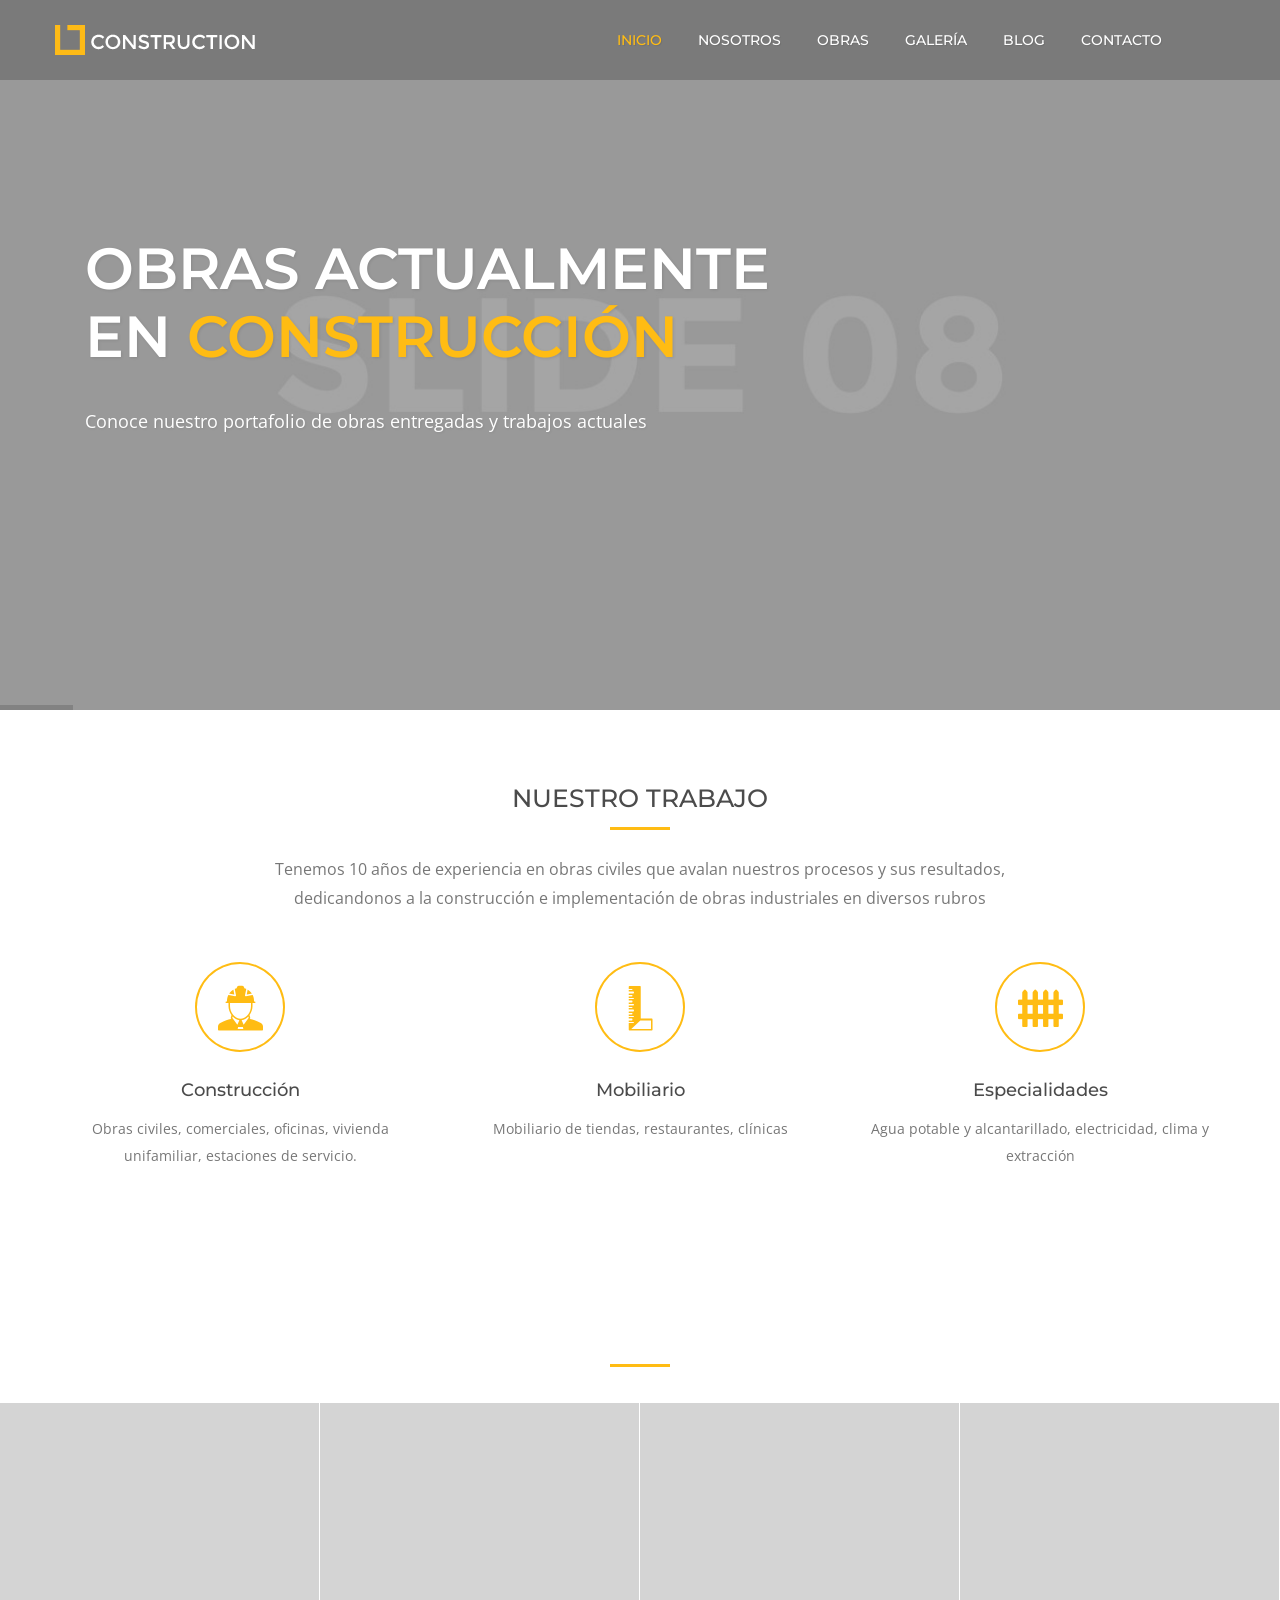
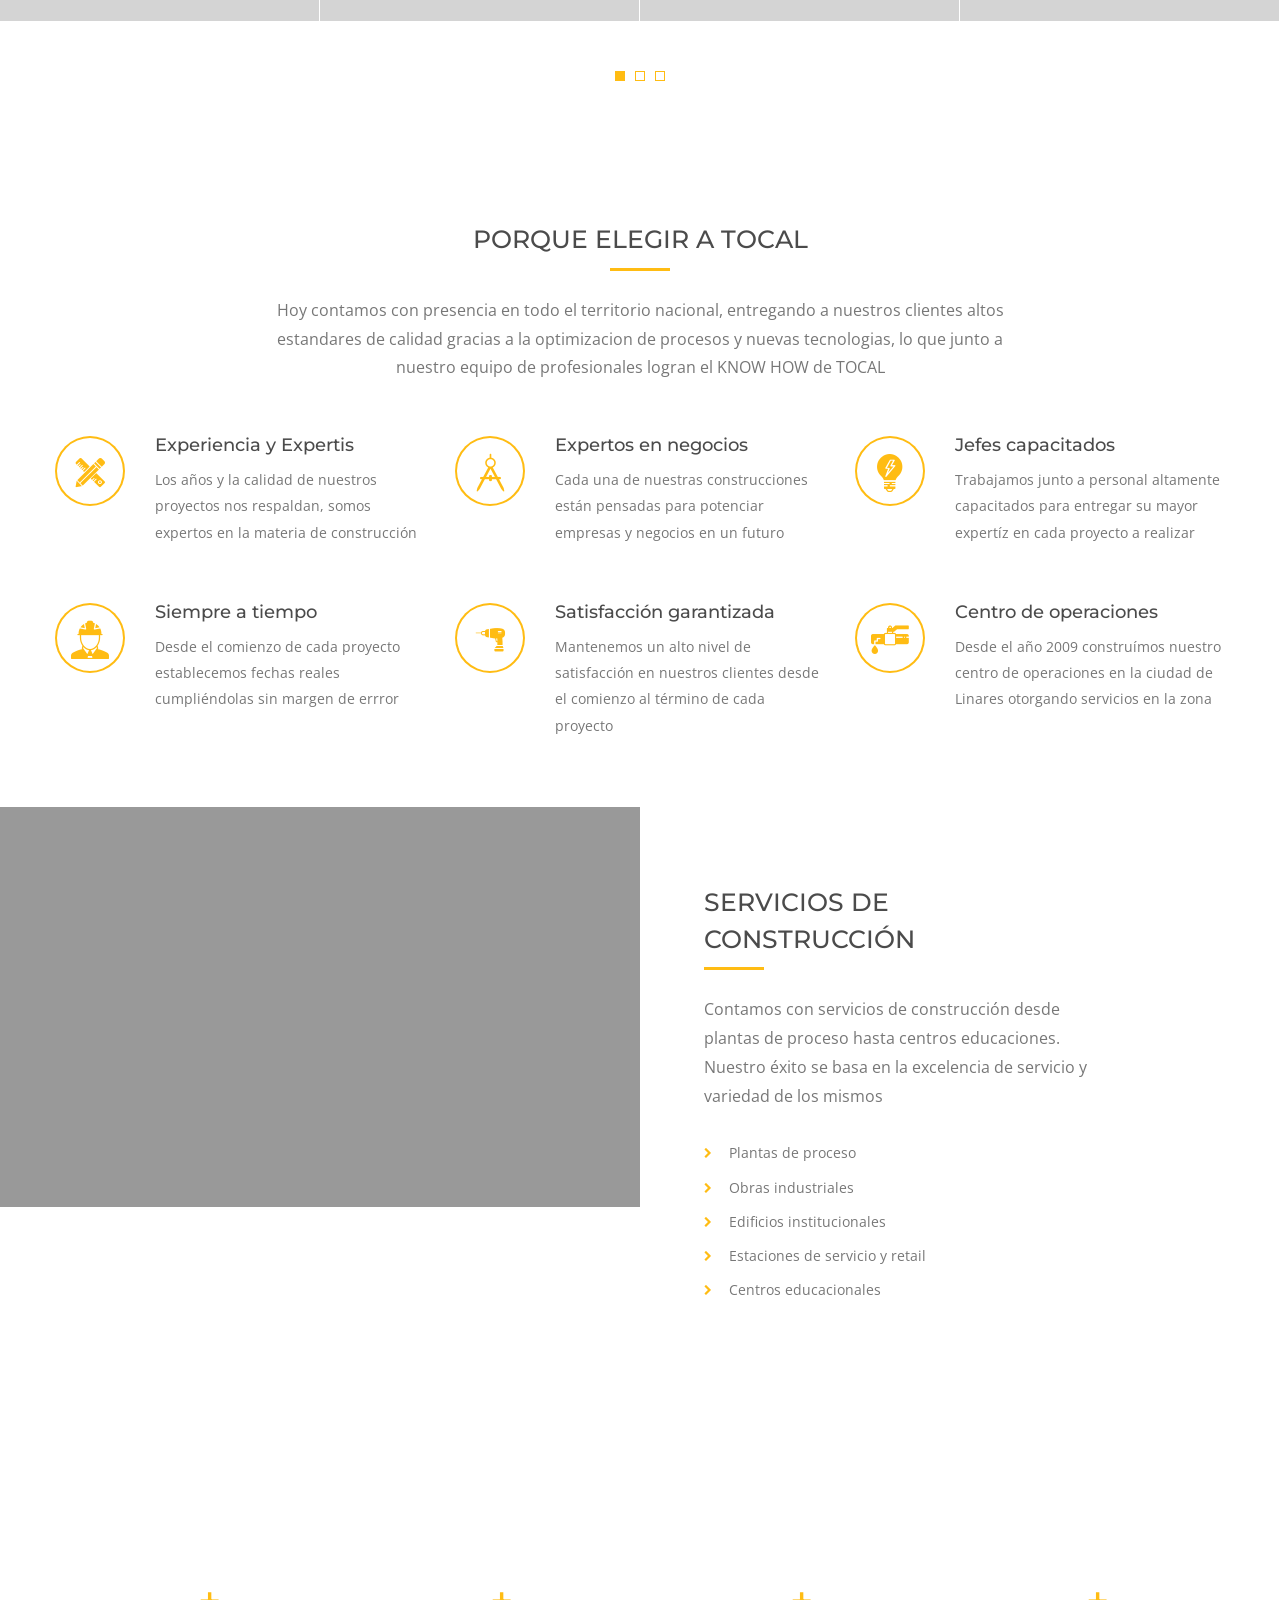
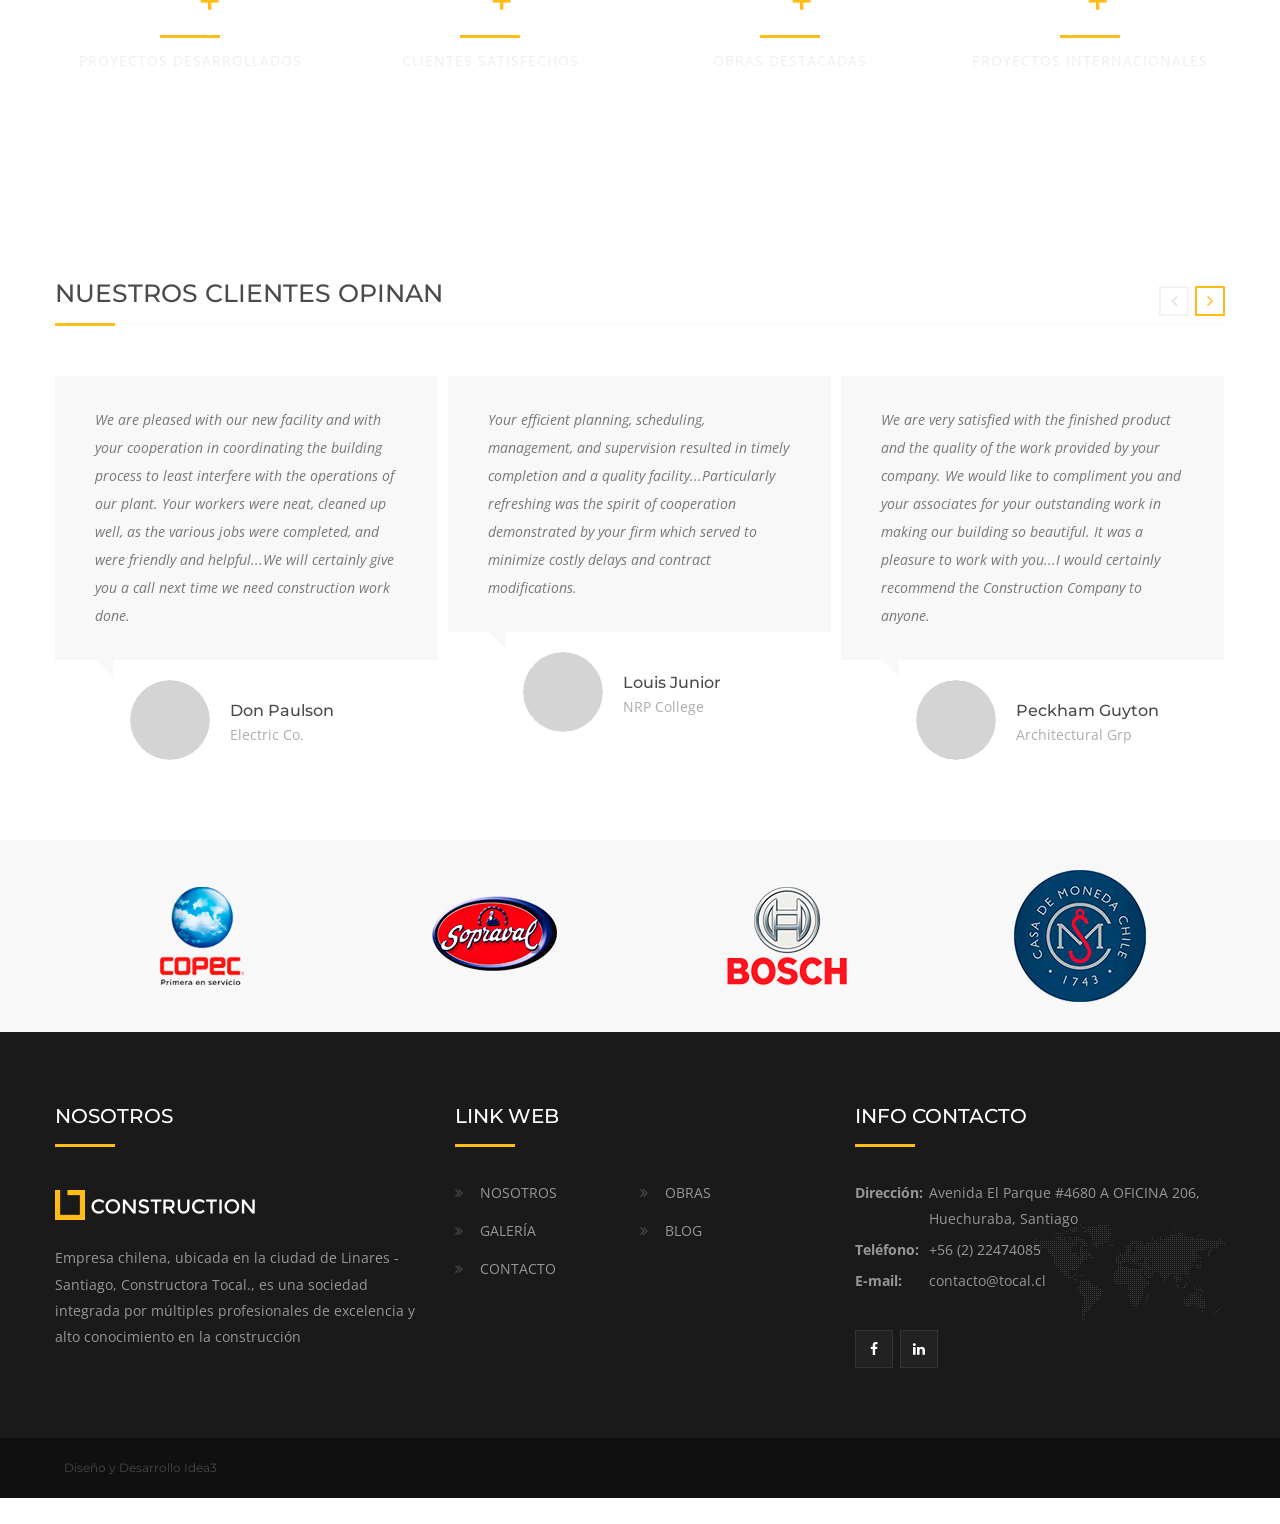
==== index.html @ 2f4fe1d5 "Upload Web Está Inicio y Nosotros completo" ====
<!DOCTYPE html>
<!--[if IE 8 ]><html class="ie" xmlns="http://www.w3.org/1999/xhtml" xml:lang="en-US" lang="en-US"> <![endif]-->
<!--[if (gte IE 9)|!(IE)]><!--><html xmlns="http://www.w3.org/1999/xhtml" xml:lang="en-US" lang="en-US"><!--<![endif]-->
<head>
    <!-- Basic Page Needs -->
    <meta charset="utf-8">
    <!--[if IE]><meta http-equiv='X-UA-Compatible' content='IE=edge,chrome=1'><![endif]-->
    <title>Constructora Tocal</title>
    <meta name="description" content="Template built for Construction Company, Building Services, Architecture, Engineering, Cleaning Service and other Construction related services">
    <meta name="keywords" content=" architecture, builder, building, building company, cleaning services, construction, construction business, construction company">
    <meta name="author" content="blogwp.com">

    <!-- Mobile Specific Metas -->
    <meta name="viewport" content="width=device-width, initial-scale=1, maximum-scale=1">

    <!-- Theme Style -->
    <link rel="stylesheet" type="text/css" href="style.css">

    <!-- Favicon and touch icons  -->
    <link rel="shortcut icon" href="assets/icon/favicon.png">
    <link rel="apple-touch-icon-precomposed" href="assets/icon/apple-touch-icon-158-precomposed.png">

    <!-- HTML5 shim and Respond.js for IE8 support of HTML5 elements and media queries -->
    <!--[if lt IE 9]>
      <script src="https://oss.maxcdn.com/html5shiv/3.7.2/html5shiv.min.js"></script>
      <script src="https://oss.maxcdn.com/respond/1.4.2/respond.min.js"></script>
    <![endif]-->
</head>

<body class="front-page no-sidebar site-layout-full-width header-style-5 menu-has-cart header-sticky">

<div id="wrapper" class="animsition">
<div id="page" class="clearfix">

<div id="site-header-wrap">
    <!-- Header -->
    <header id="site-header" class="header-front-page style-5">
        <div id="site-header-inner" class="container">
            <div class="wrap-inner">
                <div id="site-logo" class="clearfix">
                    <div id="site-logo-inner">
                        <a href="home-slider-full-screen.html" title="Construction" rel="home" class="main-logo">
                            <img src="assets/img/logo-light.png" alt="Construction" data-retina="assets/img/logo-light@2x.png" data-width="200" data-height="30">
                        </a>
                    </div>
                </div><!-- /#site-logo -->

                <div class="mobile-button"><span></span></div><!-- //mobile menu button -->

                <nav id="main-nav" class="main-nav">
                    <ul class="menu">
                        <li class="menu-item current-menu-item"><a href="index.html">Inicio</a></li>
                        <li class="menu-item"><a href="nosotros.html">Nosotros</a></li>
                        <li class="menu-item"><a href="obras.html">Obras</a></li>
                        <li class="menu-item"><a href="galeria.html">Galería</a></li>
                        <li class="menu-item"><a href="blog.html">Blog</a></li>
                        <li class="menu-item"><a href="contacto.html">Contacto</a></li>
                    </ul>
                </nav><!-- /#main-nav -->

          <!-- /.nav-top-cart-wrapper -->
            </div>
        </div><!-- /#site-header-inner -->
    </header><!-- /#site-header -->
</div><!-- /#site-header-wrap -->

<!-- Slider -->
<div class="rev_slider_wrapper fullwidthbanner-container">
    <div id="rev-slider3" class="rev_slider fullwidthabanner">
        <ul>
            <!-- Slide -->
            <li data-transition="random">
                <!-- Main Image -->
                <img src="assets/img/slider/8.jpg" alt="" data-bgposition="center center" data-no-retina>
                <!-- Layers -->
                <div class="sfb tp-caption tp-resizeme text-white font-family-heading text-shadow font-weight-600"
                    data-x="['left','left','left','left']" data-hoffset="['30','30','30','30']"
                    data-y="['middle','middle','middle','middle']" data-voffset="['-52','-42','-32','-22']"
                    data-fontsize="['58','54','50','46']"
                    data-lineheight="['68','64','60','56']"
                    data-width="none"
                    data-height="none"
                    data-whitespace="nowrap"
                    data-transform_idle="o:1;"
                    data-transform_in="o:0"
                    data-transform_out="o:0"
                    data-mask_in="x:0px;y:0px;"
                    data-mask_out="x:inherit;y:inherit;"
                    data-start="1500"
                    data-splitin="none"
                    data-splitout="none"
                    data-responsive_offset="on">
                    OBRAS ACTUALMENTE<br>EN <span class="text-accent-color">CONSTRUCCIÓN</span>
                </div>
                <div class="sfb tp-caption tp-resizeme text-white text-shadow"
                    data-x="['left','left','left','left']" data-hoffset="['30','30','30','30']"
                    data-y="['middle','middle','middle','middle']" data-voffset="['66','76','86','96']"
                    data-fontsize="['18','16','16','16']"
                    data-lineheight="['30','30','30','28']"
                    data-width="none"
                    data-height="none"
                    data-whitespace="nowrap"
                    data-transform_idle="o:1;"
                    data-transform_in="o:0"
                    data-transform_out="o:0"
                    data-start="1800"
                    data-splitin="none"
                    data-splitout="none"
                    data-responsive_offset="on"
                    data-lasttriggerstate="reset">
                    Conoce nuestro portafolio de obras entregadas y trabajos actuales
                </div>
                <div class="sfb tp-caption"
                    data-x="['left','left','left','left']" data-hoffset="['30','30','30','30']"
                    data-y="['middle','middle','middle','middle']" data-voffset="['160','170','180','190']"
                    data-width="none"
                    data-height="none"
                    data-whitespace="nowrap"
                    data-transform_hover="o:1;rX:0;rY:0;rZ:0;z:0;s:300;e:Power1.easeInOut;"
                    data-style_hover="c:rgba(255, 255, 255, 1.00);bc:rgba(255, 255, 255, 1.00);cursor:pointer;"
                    data-transform_idle="o:1;"
                    data-transform_in="o:0"
                    data-transform_out="o:0"
                    data-mask_out="x:inherit;y:inherit;s:inherit;e:inherit;"
                    data-start="2100"
                    data-splitin="none"
                    data-splitout="none"
                    data-actions='[{"event":"click","action":"scrollbelow","offset":"20px"}]'
                    data-responsive="on">
                    <a href="galeria.html" class="wprt-button outline rounded-3px big">IR A PORTAFOLIO</a>
                </div>
            </li>
            <!-- End Slide -->
            <!-- Slide -->
            <li data-transition="random">
                <!-- Main Image -->
                <img src="assets/img/slider/9.jpg" alt="" data-bgposition="center center" data-bgfit="cover" data-bgrepeat="no-repeat" data-no-retina>
                <!-- Layers -->
                <div class="sfb tp-caption tp-resizeme text-white font-family-heading text-shadow text-center font-weight-600"
                    data-x="['center','center','center','center']" data-hoffset="['0','0','0','0']"
                    data-y="['middle','middle','middle','middle']" data-voffset="['-52','-42','-32','-22']"
                    data-fontsize="['60','54','50','46']"
                    data-lineheight="['70','64','60','56']"
                    data-width="none"
                    data-height="none"
                    data-whitespace="nowrap"
                    data-transform_idle="o:1;"
                    data-transform_in="o:0"
                    data-transform_out="o:0"
                    data-mask_in="x:0px;y:0px;s:inherit;e:inherit;"
                    data-mask_out="x:0;y:0;s:inherit;e:inherit;"
                    data-start="1500"
                    data-splitin="none"
                    data-splitout="none"
                    data-responsive_offset="on">
                    MUCHO MÁS QUE CONSTRUCCIÓN
                </div>
                <div class="sfb tp-caption tp-resizeme text-white text-shadow text-center"
                    data-x="['center','center','center','center']" data-hoffset="['0','0','0','0']"
                    data-y="['middle','middle','middle','middle']" data-voffset="['32','42','52','62']"
                    data-fontsize="['18','16','16','16']"
                    data-lineheight="['28','30','30','28']"
                    data-width="none"
                    data-height="none"
                    data-whitespace="nowrap"
                    data-transform_idle="o:1;"
                    data-transform_in="o:0"
                    data-transform_out="o:0"
                    data-mask_in="x:0px;y:0px;s:inherit;e:inherit;"
                    data-mask_out="x:0;y:0;s:inherit;e:inherit;"
                    data-start="1800"
                    data-splitin="none"
                    data-splitout="none"
                    data-responsive_offset="on"
                    data-lasttriggerstate="reset">
                    Desde el día 0 entregamos lo mejor en cada una de nuestras construcciones
                </div>
                <div class="sfb tp-caption"
                    data-x="['center','center','center','center']" data-hoffset="['0','0','0','0']"
                    data-y="['middle','middle','middle','middle']" data-voffset="['128','138','148','158']"
                    data-width="none"
                    data-height="none"
                    data-whitespace="nowrap"
                    data-transform_hover="o:1;rX:0;rY:0;rZ:0;z:0;s:300;e:Power1.easeInOut;"
                    data-style_hover="c:rgba(255, 255, 255, 1.00);bc:rgba(255, 255, 255, 1.00);cursor:pointer;"
                    data-transform_idle="o:1;"
                    data-transform_in="o:0"
                    data-transform_out="o:0"
                    data-mask_out="x:inherit;y:inherit;s:inherit;e:inherit;"
                    data-start="2100"
                    data-splitin="none"
                    data-splitout="none"
                    data-actions='[{"event":"click","action":"scrollbelow","offset":"20px"}]'
                    data-responsive="on">
                    <a href="galeria.html" class="wprt-button big outline rounded-3px">IR A PORTAFOLIO</a>
                </div>
            </li>
            <!-- End Slide -->
        </ul>
        <div class="tp-bannertimer tp-bottom"></div>
    </div>
</div>

<!-- Main Content -->
<div id="main-content" class="site-main clearfix">
    <div id="content-wrap">
        <div id="site-content" class="site-content clearfix">
            <div id="inner-content" class="inner-content-wrap">
                <div class="page-content">
                    <!-- HOW WE BUILD -->
                    <section class="wprt-section how-we-build">
                        <div class="container">
                            <div class="row">
                                <div class="col-md-12">
                                    <div class="wprt-spacer" data-desktop="70" data-mobi="60" data-smobi="60"></div>
                                    <h2 class="text-center margin-bottom-10">NUESTRO TRABAJO</h2>
                                    <div class="wprt-lines style-2 custom-1">
                                        <div class="line-1"></div>
                                    </div>

                                    <div class="wprt-spacer" data-desktop="25" data-mobi="25" data-smobi="20"></div>

                                    <p class="wprt-subtitle text-center">Tenemos 10 años de experiencia en obras civiles que avalan nuestros procesos y sus resultados, dedicandonos a la construcción e implementación de obras industriales en diversos rubros</p>

                                    <div class="wprt-spacer" data-desktop="50" data-mobi="40" data-smobi="40"></div>
                                </div><!-- /.col-md-12 -->

                                <div class="col-md-4">
                                    <div class="wprt-icon-box outline rounded icon-effect-3 width-90">
                                        <div class="icon-wrap">
                                            <span class="dd-icon icon-engineer"></span>
                                        </div>
                                        <div class="content-wrap">
                                            <h3 class="dd-title font-size-18"><a href="#">Construcción</a></h3>
                                            <p>Obras civiles, comerciales, oficinas, vivienda unifamiliar, estaciones de servicio.</p>
                                        </div>
                                    </div>

                                    <div class="wprt-spacer" data-desktop="0" data-mobi="30" data-smobi="30"></div>
                                </div><!-- /.col-md-4 -->

                                <div class="col-md-4">
                                    <div class="wprt-icon-box outline rounded icon-effect-3 width-90">
                                        <div class="icon-wrap">
                                            <span class="dd-icon icon-ruler-1"></span>
                                        </div>
                                        <div class="content-wrap">
                                            <h3 class="dd-title font-size-18"><a href="#">Mobiliario</a></h3>
                                            <p>Mobiliario de tiendas, restaurantes, clínicas</p>
                                        </div>
                                    </div>

                                    <div class="wprt-spacer" data-desktop="0" data-mobi="30" data-smobi="30"></div>
                                </div><!-- /.col-md-4 -->

                                <div class="col-md-4">
                                    <div class="wprt-icon-box outline rounded icon-effect-3 width-90">
                                        <div class="icon-wrap">
                                            <span class="dd-icon icon-garden-fence"></span>
                                        </div>
                                        <div class="content-wrap">
                                            <h3 class="dd-title font-size-18"><a href="#">Especialidades</a></h3>
                                            <p>Agua potable y alcantarillado, electricidad, clima y extracción</p>
                                        </div>
                                    </div>
                                </div><!-- /.col-md-4 -->

                                <div class="col-md-12">
                                    <div class="wprt-spacer" data-desktop="70" data-mobi="60" data-smobi="60"></div>
                                </div><!-- /.col-md-12 -->
                            </div><!-- /.row -->
                        </div><!-- /.container -->
                    </section>

                    <!-- WORKS -->
                    <section class="wprt-section works parallax">
                        <div class="container">
                            <div class="row">
                                <div class="col-md-12">
                                    <div class="wprt-spacer" data-desktop="70" data-mobi="60" data-smobi="60"></div>
                                    <h2 class="text-center text-white margin-bottom-10">ÚLTIMOS PROYECTOS</h2>
                                    <div class="wprt-lines style-2 custom-1">
                                        <div class="line-1"></div>
                                    </div>

                                    <div class="wprt-spacer" data-desktop="36" data-mobi="36" data-smobi="36"></div>
                                </div><!-- /.col-md-12 -->
                            </div><!-- /.row -->
                        </div><!-- /.container -->

                        <div class="wprt-project arrow-style-2 has-bullets bullet-style-2" data-layout="slider" data-column="4" data-column2="3" data-column3="2" data-column4="1" data-gaph="1" data-gapv="1">
                            <div id="projects" class="cbp">
                                <div class="cbp-item">
                                    <div class="project-item">
                                        <div class="inner">
                                            <div class="grid">
                                            <figure class="effect-sadie">
                                                <img src="assets/img/projects/1r.jpg" alt="image" />
                                                <figcaption>
                                                    <div>
                                                        <h2><a target="_blank" href="page-project-detail.html">AVOMEX S.A</a></h2>
                                                        <p>Construcción</p>
                                                    </div>
                                                </figcaption>
                                            </figure>
                                            </div>

                                            <a class="project-zoom cbp-lightbox" href="assets/img/projects/1-full.jpg" data-title="LUXURY BUILDINGS">
                                                <i class="fa fa-search-plus"></i>
                                            </a>
                                        </div>
                                    </div>
                                </div><!--/.cbp-item -->

                                <div class="cbp-item">
                                    <div class="project-item">
                                        <div class="inner">
                                            <figure class="effect-honey">
                                                <img src="assets/img/projects/2r.jpg" alt="image" />
                                                <figcaption>
                                                    <div>
                                                        <h2><a target="_blank" href="page-project-detail-2.html">LAS DOSCIENTAS S.A</a></h2>
                                                        <p>Construcción</p>
                                                    </div>
                                                </figcaption>
                                            </figure>

                                            <a class="project-zoom cbp-lightbox" href="assets/img/projects/2-full.jpg" data-title="LUXURY BUILDINGS">
                                                <i class="fa fa-search-plus"></i>
                                            </a>
                                        </div>
                                    </div>
                                </div><!--/.cbp-item -->

                                <div class="cbp-item">
                                    <div class="project-item">
                                        <div class="inner">
                                            <figure class="effect-sadie">
                                                <img src="assets/img/projects/3r.jpg" alt="image" />
                                                <figcaption>
                                                    <div>
                                                        <h2><a target="_blank" href="page-project-detail-3.html">SOPRAVAL S.A</a></h2>
                                                        <p>Construcción</p>
                                                    </div>
                                                </figcaption>
                                            </figure>

                                            <a class="project-zoom cbp-lightbox" href="assets/img/projects/3-full.jpg" data-title="LUXURY BUILDINGS">
                                                <i class="fa fa-search-plus"></i>
                                            </a>
                                        </div>
                                    </div>
                                </div><!--/.cbp-item -->

                                <div class="cbp-item">
                                    <div class="project-item">
                                        <div class="inner">
                                            <figure class="effect-zoe">
                                                <img src="assets/img/projects/4r.jpg" alt="image" />
                                                <figcaption>
                                                    <div>
                                                        <h2><a target="_blank" href="page-project-detail-1.html">EMPRESAS TUCAPEL</a></h2>
                                                        <p>Construcción</p>
                                                    </div>
                                                </figcaption>
                                            </figure>

                                            <a class="project-zoom cbp-lightbox" href="assets/img/projects/4-full.jpg" data-title="LUXURY BUILDINGS">
                                                <i class="fa fa-search-plus"></i>
                                            </a>
                                        </div>
                                    </div>
                                </div><!--/.cbp-item -->

                                <div class="cbp-item">
                                    <div class="project-item">
                                        <div class="inner">
                                            <figure class="effect-oscar">
                                                <img src="assets/img/projects/5r.jpg" alt="image" />
                                                <figcaption>
                                                    <div>
                                                        <h2><a target="_blank" href="page-project-detail-2.html">ACOTEC S.A</a></h2>
                                                        <p>Construcción</p>
                                                    </div>
                                                </figcaption>
                                            </figure>

                                            <a class="project-zoom cbp-lightbox" href="assets/img/projects/5-full.jpg" data-title="LUXURY BUILDINGS">
                                                <i class="fa fa-search-plus"></i>
                                            </a>
                                        </div>
                                    </div>
                                </div><!--/.cbp-item -->

                                <div class="cbp-item">
                                    <div class="project-item">
                                        <div class="inner">
                                            <figure class="effect-sadie">
                                                <img src="assets/img/projects/6r.jpg" alt="image" />
                                                <figcaption>
                                                    <div>
                                                        <h2><a target="_blank" href="page-project-detail-3.html">CASA DE MONEDA DE CHILE</a></h2>
                                                        <p>Construcción</p>
                                                    </div>
                                                </figcaption>
                                            </figure>

                                            <a class="project-zoom cbp-lightbox" href="assets/img/projects/6-full.jpg" data-title="LUXURY BUILDINGS">
                                                <i class="fa fa-search-plus"></i>
                                            </a>
                                        </div>
                                    </div>
                                </div><!--/.cbp-item -->

                                <div class="cbp-item">
                                    <div class="project-item">
                                        <div class="inner">
                                            <figure class="effect-sadie">
                                                <img src="assets/img/projects/7r.jpg" alt="image" />
                                                <figcaption>
                                                    <div>
                                                        <h2><a target="_blank" href="page-project-detail-1.html">SOUTH-AM FREEZE-DRY</a></h2>
                                                        <p>Construcción</p>
                                                    </div>
                                                </figcaption>
                                            </figure>

                                            <a class="project-zoom cbp-lightbox" href="assets/img/projects/7-full.jpg" data-title="LUXURY BUILDINGS">
                                                <i class="fa fa-search-plus"></i>
                                            </a>
                                        </div>
                                    </div>
                                </div><!--/.cbp-item -->
                                <div class="cbp-item">
                                    <div class="project-item">
                                        <div class="inner">
                                            <figure class="effect-sadie">
                                                <img src="assets/img/projects/8r.jpg" alt="image" />
                                                <figcaption>
                                                    <div>
                                                        <h2><a target="_blank" href="page-project-detail-2.html">BOSCH REXROTH CHILE SPA</a></h2>
                                                        <p>Construcción</p>
                                                    </div>
                                                </figcaption>
                                            </figure>

                                            <a class="project-zoom cbp-lightbox" href="assets/img/projects/8-full.jpg" data-title="LUXURY BUILDINGS">
                                                <i class="fa fa-search-plus"></i>
                                            </a>
                                        </div>
                                    </div>
                                </div><!--/.cbp-item -->
                                <div class="cbp-item">
                                    <div class="project-item">
                                        <div class="inner">
                                            <figure class="effect-sadie">
                                                <img src="assets/img/projects/1r.jpg" alt="image" />
                                                <figcaption>
                                                    <div>
                                                        <h2><a target="_blank" href="page-project-detail-3.html">COMPAÑIA DE PETROLEOS DE CHILE COPEC S.A</a></h2>
                                                        <p>Construcción</p>
                                                    </div>
                                                </figcaption>
                                            </figure>

                                            <a class="project-zoom cbp-lightbox" href="assets/img/projects/1-full.jpg" data-title="LUXURY BUILDINGS">
                                                <i class="fa fa-search-plus"></i>
                                            </a>
                                        </div>
                                    </div>
                                </div><!--/.cbp-item -->
                            </div><!-- /#projects -->
                        </div><!--/.wprt-project -->

                        <div class="container">
                            <div class="row">
                                <div class="col-md-12">
                                    <div class="wprt-spacer" data-desktop="70" data-mobi="40" data-smobi="40"></div>
                                </div><!-- /.col-md-12 -->
                            </div><!-- /.row -->
                        </div><!-- /.container -->
                    </section>

                    <!-- WHY CHOOSE US -->
                    <section class="wprt-section why-choose-us">
                        <div class="container">
                            <div class="row">
                                <div class="col-md-12">
                                    <div class="wprt-spacer" data-desktop="70" data-mobi="60" data-smobi="60"></div>
                                    <h2 class="text-center margin-bottom-10">PORQUE ELEGIR A TOCAL</h2>
                                    <div class="wprt-lines style-2 custom-1">
                                        <div class="line-1"></div>
                                    </div>

                                    <div class="wprt-spacer" data-desktop="25" data-mobi="25" data-smobi="20"></div>

                                    <p class="wprt-subtitle text-center">Hoy contamos con presencia en todo el territorio nacional, entregando a nuestros clientes altos estandares de calidad gracias a la optimizacion de procesos y nuevas tecnologias, lo que junto a nuestro equipo de profesionales logran el KNOW HOW de TOCAL</p>

                                    <div class="wprt-spacer" data-desktop="50" data-mobi="40" data-smobi="40"></div>
                                </div><!-- /.col-md-12 -->

                                <div class="col-md-4">
                                    <div class="wprt-icon-box outline rounded icon-effect-2 icon-left">
                                        <div class="icon-wrap">
                                            <span class="dd-icon icon-drawing"></span>
                                        </div>
                                        <div class="content-wrap">
                                            <h3 class="dd-title font-size-18"><a href="#">Experiencia y Expertis</a></h3>
                                            <p>Los años y la calidad de nuestros proyectos nos respaldan, somos expertos en la materia de construcción</p>
                                        </div>
                                    </div>

                                    <div class="wprt-spacer" data-desktop="45" data-mobi="30" data-smobi="30"></div>

                                    <div class="wprt-icon-box outline rounded icon-effect-2 icon-left">
                                        <div class="icon-wrap">
                                            <span class="dd-icon icon-engineer"></span>
                                        </div>
                                        <div class="content-wrap">
                                            <h3 class="dd-title font-size-18"><a href="#">Siempre a tiempo</a></h3>
                                            <p>Desde el comienzo de cada proyecto establecemos fechas reales cumpliéndolas sin margen de errror</p>
                                        </div>
                                    </div>

                                    <div class="wprt-spacer" data-desktop="0" data-mobi="30" data-smobi="30"></div>
                                </div><!-- /.col-md-4 -->

                                <div class="col-md-4">
                                    <div class="wprt-icon-box outline rounded icon-effect-2 icon-left">
                                        <div class="icon-wrap">
                                            <span class="dd-icon icon-drawing-compass"></span>
                                        </div>
                                        <div class="content-wrap">
                                            <h3 class="dd-title font-size-18"><a href="#">Expertos en negocios</a></h3>
                                            <p>Cada una de nuestras construcciones están pensadas para potenciar empresas y negocios en un futuro</p>
                                        </div>
                                    </div>

                                    <div class="wprt-spacer" data-desktop="45" data-mobi="30" data-smobi="30"></div>

                                    <div class="wprt-icon-box outline rounded icon-effect-2 icon-left">
                                        <div class="icon-wrap">
                                            <span class="dd-icon icon-drill-2"></span>
                                        </div>
                                        <div class="content-wrap">
                                            <h3 class="dd-title font-size-18"><a href="#">Satisfacción garantizada</a></h3>
                                            <p>Mantenemos un alto nivel de satisfacción en nuestros clientes desde el comienzo al término de cada proyecto</p>
                                        </div>
                                    </div>

                                    <div class="wprt-spacer" data-desktop="0" data-mobi="30" data-smobi="30"></div>
                                </div><!-- /.col-md-4 -->

                                <div class="col-md-4">
                                    <div class="wprt-icon-box outline rounded icon-effect-2 icon-left">
                                        <div class="icon-wrap">
                                            <span class="dd-icon icon-light-bulb"></span>
                                        </div>
                                        <div class="content-wrap">
                                            <h3 class="dd-title font-size-18"><a href="#">Jefes capacitados</a></h3>
                                            <p>Trabajamos junto a personal altamente capacitados para entregar su mayor expertíz en cada proyecto a realizar</p>
                                        </div>
                                    </div>

                                    <div class="wprt-spacer" data-desktop="45" data-mobi="30" data-smobi="30"></div>

                                    <div class="wprt-icon-box outline rounded icon-effect-2 icon-left">
                                        <div class="icon-wrap">
                                            <span class="dd-icon icon-pipe-11"></span>
                                        </div>
                                        <div class="content-wrap">
                                            <h3 class="dd-title font-size-18"><a href="#">Centro de operaciones</a></h3>
                                            <p>Desde el año 2009 construímos nuestro centro de operaciones en la ciudad de Linares otorgando servicios en la zona</p>
                                        </div>
                                    </div>
                                </div><!-- /.col-md-4 -->

                                <div class="col-md-12">
                                    <div class="wprt-spacer" data-desktop="60" data-mobi="60" data-smobi="60"></div>
                                </div><!-- /.col-md-12 -->
                            </div><!-- /.row -->
                        </div><!-- /.container -->
                    </section>

                    <!-- SERVICES -->
                    <section class="wprt-section service">
                        <div class="container-fluid padding-0">
                            <div class="row margin-0">
                                <div class="col-md-6 padding-0">
                                    <img src="assets/img/group.jpg" alt="image">
                                </div><!-- /.col-md-6 -->

                                <div class="col-md-6 padding-0">
                                    <div class="wprt-content-box style-2">
                                        <h2 class="margin-bottom-10">SERVICIOS DE CONSTRUCCIÓN</h2>
                                        <div class="wprt-lines style-1 custom-2">
                                            <div class="line-1"></div>
                                        </div>
                                        <div class="wprt-spacer" data-desktop="25" data-mobi="25" data-smobi="25"></div>

                                        <p class="wprt-subtitle left">Contamos con servicios de construcción desde plantas de proceso hasta centros educaciones. Nuestro éxito se basa en la excelencia de servicio y variedad de los mismos</p>

                                        <ul class="wprt-list style-4 accent-color margin-top-30 margin-bottom-25">
                                            <li>Plantas de proceso</li>
                                            <li>Obras industriales</li>
                                            <li>Edificios institucionales</li>
                                            <li>Estaciones de servicio y retail</li>
                                            <li>Centros educacionales</li>
                                        </ul>
                                    </div><!-- /.wprt-content-box -->
                                </div><!-- /.col-md-6 -->
                            </div><!-- /.row -->
                        </div><!-- /.container-fluid -->
                    </section>

                    <section class="wprt-section">
                        <div class="container">
                            <div class="row">



                                <div class="col-md-12">
                                    <div class="wprt-spacer" data-desktop="70" data-mobi="60" data-smobi="60"></div>
                                </div><!-- /.col-md-12 -->
                            </div><!-- /.row -->
                        </div><!-- /.container -->
                    </section>

                    <!-- FACTS -->
                    <section class="wprt-section facts-2 parallax">
                        <div class="container">
                            <div class="row">
                                <div class="col-md-12">
                                    <div class="wprt-spacer" data-desktop="130" data-mobi="80" data-smobi="60"></div>
                                </div><!-- /.col-md-12 -->
                                <div class="col-md-3">
                                    <div class="wprt-counter text-center white-type has-plus">
                                        <div class="number" data-speed="5000" data-to="319" data-in-viewport="yes">319</div>
	                                    <div class="wprt-lines style-2 custom-1 margin-top-10 margin-bottom-10">
	                                        <div class="line-1"></div>
	                                    </div>
                                        <div class="text">PROYECTOS DESARROLLADOS</div>
                                    </div>

                                    <div class="wprt-spacer" data-desktop="0" data-mobi="30" data-smobi="30"></div>
                                </div><!-- /.col-md-3 -->
                                <div class="col-md-3">
                                    <div class="wprt-counter text-center white-type has-plus">
                                        <div class="number" data-speed="5000" data-to="30" data-in-viewport="yes">30</div>
                                        <div class="wprt-lines style-2 custom-1 margin-top-10 margin-bottom-10">
	                                        <div class="line-1"></div>
	                                    </div>
                                        <div class="text">CLIENTES SATISFECHOS</div>
                                    </div>

                                    <div class="wprt-spacer" data-desktop="0" data-mobi="30" data-smobi="30"></div>
                                </div><!-- /.col-md-3 -->
                                <div class="col-md-3">
                                    <div class="wprt-counter text-center white-type has-plus">
                                        <div class="number" data-speed="5000" data-to="11" data-in-viewport="yes">11</div>
                                        <div class="wprt-lines style-2 custom-1 margin-top-10 margin-bottom-10">
	                                        <div class="line-1"></div>
	                                    </div>
                                        <div class="text">OBRAS DESTACADAS</div>
                                    </div>

                                    <div class="wprt-spacer" data-desktop="0" data-mobi="30" data-smobi="30"></div>
                                </div><!-- /.col-md-3 -->
                                <div class="col-md-3">
                                    <div class="wprt-counter text-center white-type has-plus">
                                        <div class="number" data-speed="5000" data-to="7" data-in-viewport="yes">7</div>
                                        <div class="wprt-lines style-2 custom-1 margin-top-10 margin-bottom-10">
	                                        <div class="line-1"></div>
	                                    </div>
                                        <div class="text">PROYECTOS INTERNACIONALES</div>
                                    </div>
                                </div><!-- /.col-md-3 -->
                                <div class="col-md-12">
                                    <div class="wprt-spacer" data-desktop="130" data-mobi="80" data-smobi="60"></div>
                                </div><!-- /.col-md-12 -->
                            </div><!-- /.row -->
                        </div><!-- /.container -->
                    </section>

                    <!-- TESTIMONIALS -->
                    <section class="wprt-section testimonials">
                        <div class="container">
                            <div class="row">
                                <div class="col-md-12">
                                    <div class="wprt-spacer" data-desktop="70" data-mobi="60" data-smobi="60"></div>
                                </div><!-- /.col-md-12 -->

                                <div class="col-md-12">
                                    <h2>NUESTROS CLIENTES OPINAN</h2>
                                    <div class="wprt-lines style-1 custom-3">
                                        <div class="line-1"></div>
                                        <div class="line-2"></div>
                                    </div>
                                    <div class="wprt-spacer" data-desktop="50" data-mobi="40" data-smobi="40"></div>

                                    <div class="wprt-testimonials no-stars has-outline arrow-style-2 has-arrows arrow60 arrow-light" data-layout="slider" data-column="3" data-column2="1" data-column3="1" data-column4="1" data-gaph="10" data-gapv="10">
                                        <div id="testimonials-wrap" class="cbp">
                                            <div class="cbp-item">
                                                <div class="customer clearfix">
                                                    <div class="inner">
                                                        <div class="image"><img src="assets/img/testimonials/1.jpg" alt="image" /></div>
                                                        <h4 class="name">Don Paulson</h4>
                                                        <div class="position">Electric Co.</div>
                                                        <blockquote class="whisper">We are pleased with our new facility and with your cooperation in coordinating the building process to least interfere with the operations of our plant. Your workers were neat, cleaned up well, as the various jobs were completed, and were friendly and helpful...We will certainly give you a call next time we need construction work done.</blockquote>
                                                    </div>
                                                </div>
                                            </div><!-- /.cbp-item -->

                                            <div class="cbp-item">
                                                <div class="customer clearfix">
                                                    <div class="inner">
                                                        <div class="image"><img src="assets/img/testimonials/2.jpg" alt="image" /></div>
                                                        <h4 class="name">Louis Junior</h4>
                                                        <div class="position">NRP College</div>
                                                        <blockquote class="whisper">Your efficient planning, scheduling, management, and supervision resulted in timely completion and a quality facility...Particularly refreshing was the spirit of cooperation demonstrated by your firm which served to minimize costly delays and contract modifications.</blockquote>
                                                    </div>
                                                </div>
                                            </div><!-- /.cbp-item -->

                                            <div class="cbp-item">
                                                <div class="customer clearfix">
                                                    <div class="inner">
                                                        <div class="image"><img src="assets/img/testimonials/3.jpg" alt="image" /></div>
                                                        <h4 class="name">Peckham Guyton</h4>
                                                        <div class="position">Architectural Grp</div>
                                                        <blockquote class="whisper">We are very satisfied with the finished product and the quality of the work provided by your company. We would like to compliment you and your associates for your outstanding work in making our building so beautiful. It was a pleasure to work with you...I would certainly recommend the Construction Company to anyone.</blockquote>
                                                    </div>
                                                </div>
                                            </div><!-- /.cbp-item -->

                                            <div class="cbp-item">
                                                <div class="customer clearfix">
                                                    <div class="inner">
                                                        <div class="image"><img src="assets/img/testimonials/1.jpg" alt="image" /></div>
                                                        <h4 class="name">Dan Alberts</h4>
                                                        <div class="position">The Ronto Group</div>
                                                        <blockquote class="whisper">It is very refreshing and enjoyable working with the Construction staff, who are consistently courteous and friendly, respond quickly, problem solve and are both accountable and knowledgeable…rarely are these characteristics found in a group of people under one roof.</blockquote>
                                                    </div>
                                                </div>
                                            </div><!-- /.cbp-item -->
                                        </div><!-- /#service-wrap -->
                                    </div><!-- /.wprt-service -->
                                </div><!-- /.col-md-12 -->

                                <div class="col-md-12">
                                    <div class="wprt-spacer" data-desktop="80" data-mobi="60" data-smobi="60"></div>
                                </div><!-- /.col-md-12 -->
                            </div><!-- /.row -->
                        </div><!-- /.container -->
                    </section>

                    <!-- PARTNERS -->
                    <section id="partners" class="wprt-section partners">
                        <div class="container">
                            <div class="row">
                                <div class="col-md-12">
                                    <div class="wprt-spacer" data-desktop="30" data-mobi="30" data-smobi="30"></div>

                                    <div class="wprt-partners">
                                        <div class="owl-carousel">
                                            <div class="partner">
                                                <a target="_blank" href="#"><img src="assets/img/partners/7.png" alt="image" /></a>
                                            </div>

                                            <div class="partner">
                                                <a target="_blank" href="#"><img src="assets/img/partners/8.png" alt="image" /></a>
                                            </div>

                                            <div class="partner">
                                                <a target="_blank" href="#"><img src="assets/img/partners/9.png" alt="image" /></a>
                                            </div>

                                            <div class="partner">
                                                <a target="_blank" href="#"><img src="assets/img/partners/10.png" alt="image" /></a>
                                            </div>

                                            <div class="partner">
                                                <a target="_blank" href="#"><img src="assets/img/partners/11.png" alt="image" /></a>
                                            </div>

                                            <div class="partner">
                                                <a target="_blank" href="#"><img src="assets/img/partners/12.png" alt="image" /></a>
                                            </div>

                                            <div class="partner">
                                                <a target="_blank" href="#"><img src="assets/img/partners/1.png" alt="image" /></a>
                                            </div>
                                        </div>
                                    </div><!-- /.wprt-partners -->

                                    <div class="wprt-spacer" data-desktop="30" data-mobi="30" data-smobi="30"></div>
                                </div><!-- /.col-md-12 -->

                            </div><!-- /.row -->
                        </div><!-- /.container -->
                    </section>
                </div><!-- /.page-content -->
            </div>
        </div>
    </div>
</div>

<!-- Footer -->
<footer id="footer">
    <div id="footer-widgets" class="container style-1">
        <div class="row">
            <div class="col-md-4">
                <div class="widget widget_text">
                    <h2 class="widget-title"><span>NOSOTROS</span></h2>
                    <div class="textwidget">
                        <img src="assets/img/logo-light@2x.png" width="200" height="30" alt="image" class="margin-top-10 margin-bottom-25" />
                        <p>Empresa chilena, ubicada en la ciudad de Linares - Santiago, Constructora Tocal., es una sociedad integrada por múltiples profesionales de excelencia y alto conocimiento en la construcción</p>
                    </div>
                </div>
            </div>

            <div class="col-md-4">
                <div class="widget widget_links">
                    <h2 class="widget-title"><span>LINK WEB</span></h2>
                    <ul class="wprt-links clearfix col2">
                        <li class="style-2"><a href="nosotros.html">NOSOTROS</a></li>
                        <li class="style-2"><a href="obras.html">OBRAS</a></li>
                        <li class="style-2"><a href="galeria.html">GALERÍA</a></li>
                        <li class="style-2"><a href="blog.html">BLOG</a></li>
                        <li class="style-2"><a href="contacto.html">CONTACTO</a></li>
                    </ul>
                </div>
            </div>

            <div class="col-md-4">
                <div class="widget widget_information">
                    <h2 class="widget-title"><span>INFO CONTACTO</span></h2>
                    <ul class="style-2">
                        <li class="address clearfix">
                            <span class="hl">Dirección:</span>
                            <span class="text">Avenida El Parque #4680 A OFICINA 206, Huechuraba, Santiago</span>
                        </li>
                        <li class="phone clearfix">
                            <span class="hl">Teléfono:</span>
                            <span class="text">+56 (2) 22474085</span>
                        </li>
                        <li class="email clearfix">
                            <span class="hl">E-mail:</span>
                            <span class="text">contacto@tocal.cl</span>
                        </li>
                    </ul>
                </div>

                <div class="widget widget_spacer">
                    <div class="wprt-spacer clearfix" data-desktop="10" data-mobi="10" data-smobi="10"></div>
                </div>

                <div class="widget widget_socials">
                    <div class="socials">
                        <a target="_blank" href="#"><i class="fa fa-facebook"></i></a>
                          <a target="_blank" href="#"><i class="fa fa-linkedin"></i></a>
                    </div>
                </div>
            </div>
        </div>
    </div>
</footer>

<!-- Bottom -->
<div id="bottom" class="clearfix style-1">
    <div id="bottom-bar-inner" class="wprt-container">
        <div class="bottom-bar-inner-wrap">

            <div class="bottom-bar-content">
                <div id="copyright">Diseño y Desarrollo Idea3
                </div><!-- /#copyright -->
            </div><!-- /.bottom-bar-content -->

        </div>
    </div>
</div>

</div><!-- /#page -->
</div><!-- /#wrapper -->

<a id="scroll-top"></a>

<!-- Javascript -->
<script type="text/javascript" src="assets/js/jquery.min.js"></script>
<script type="text/javascript" src="assets/js/bootstrap.min.js"></script>
<script type="text/javascript" src="assets/js/animsition.js"></script>
<script type="text/javascript" src="assets/js/plugins.js"></script>
<script type="text/javascript" src="assets/js/countTo.js"></script>
<script type="text/javascript" src="assets/js/flexslider.js"></script>
<script type="text/javascript" src="assets/js/owlCarousel.js"></script>
<script type="text/javascript" src="assets/js/cube.portfolio.js"></script>
<script type="text/javascript" src="assets/js/main.js"></script>

<!-- Revolution Slider -->
<script type="text/javascript" src="includes/rev-slider/js/jquery.themepunch.tools.min.js"></script>
<script type="text/javascript" src="includes/rev-slider/js/jquery.themepunch.revolution.min.js"></script>
<script type="text/javascript" src="assets/js/rev-slider.js"></script>
<!-- Load Extensions only on Local File Systems ! The following part can be removed on Server for On Demand Loading -->
<script type="text/javascript" src="includes/rev-slider/js/extensions/revolution.extension.actions.min.js"></script>
<script type="text/javascript" src="includes/rev-slider/js/extensions/revolution.extension.carousel.min.js"></script>
<script type="text/javascript" src="includes/rev-slider/js/extensions/revolution.extension.kenburn.min.js"></script>
<script type="text/javascript" src="includes/rev-slider/js/extensions/revolution.extension.layeranimation.min.js"></script>
<script type="text/javascript" src="includes/rev-slider/js/extensions/revolution.extension.migration.min.js"></script>
<script type="text/javascript" src="includes/rev-slider/js/extensions/revolution.extension.navigation.min.js"></script>
<script type="text/javascript" src="includes/rev-slider/js/extensions/revolution.extension.parallax.min.js"></script>
<script type="text/javascript" src="includes/rev-slider/js/extensions/revolution.extension.slideanims.min.js"></script>
<script type="text/javascript" src="includes/rev-slider/js/extensions/revolution.extension.video.min.js"></script>

</body>
</html>
---- style.css ----
/**
 * Theme Name: Construction - Construction Company, Building Company Template
 * Version: 1.3
 * Description: HTML5 Template for Construction Company and Building Company
 * Author: BlogWP
 * Author URI: https://themeforest.net/user/blogwp
 */

@import url("https://fonts.googleapis.com/css?family=Open+Sans:400,400i,600,600i,700,700i|Montserrat:300,400,500,600,700|Droid+Serif&subset=latin");

@import "assets/css/bootstrap.min.css";
@import "assets/css/animsition.css";
@import "assets/css/animate.css";
@import "assets/css/fontello.css";
@import "assets/css/font-awesome.min.css";
@import "assets/css/owl.carousel.css";
@import "assets/css/cubeportfolio.min.css";
@import "assets/css/magnific-popup.css";
@import "assets/css/flexslider.css";
@import "assets/css/vegas.css";
@import "includes/rev-slider/css/settings.css";
@import "includes/rev-slider/css/layers.css";
@import "includes/rev-slider/css/navigation.css";
@import "assets/css/woocommerce.css";
@import "assets/css/shortcodes.css";

/**
 * Reset Browsers
 * General
 * Elements
 * Form
 * Typography
 * Extra classes
 * Layout
 * Grid
 * Hero Background SlideShow
 * Top Bar
 * Header
 * Featured Title
 * Blog
 * Blog Single
 * Widgets
 * Bottom Bar
 * Pagination & Arrows
 * Scroll Top Button
 * Media Queries
 * Retina Devices
 */

/* Reset Browsers
-------------------------------------------------------------- */
html,body,div,span,applet,object,iframe,h1,h2,h3,h4,h5,h6,p,blockquote,pre,a,abbr,acronym,address,big,cite,code,del,dfn,em,img,ins,kbd,q,s,samp,small,strike,strong,sub,sup,tt,var,b,u,i,center,dl,dt,dd,ol,ul,li,fieldset,form,label,legend,table,caption,tbody,tfoot,thead,tr,th,td,article,aside,canvas,details,embed,figure,figcaption,footer,header,hgroup,menu,nav,output,ruby,section,summary,time,mark,audio,video{margin:0;padding:0;border:0;outline:0;font-size:100%;font:inherit;vertical-align:baseline;font-family:inherit;font-size:100%;font-style:inherit;font-weight:inherit;}article,aside,details,figcaption,figure,footer,header,hgroup,menu,nav,section{display:block}html{font-size:62.5%;overflow-y:scroll;-webkit-text-size-adjust:100%;-ms-text-size-adjust:100%;}*,*:before,*:after{-webkit-box-sizing:border-box;-moz-box-sizing:border-box;box-sizing:border-box;}body{background:#fff;line-height:1;}article,aside,details,figcaption,figure,footer,header,main,nav,section{display:block}ol,ul{list-style:none}table{border-collapse:collapse;border-spacing:0;}caption,th,td{font-weight:normal;text-align:left;}blockquote:before,blockquote:after,q:before,q:after{content:'';content:none;}blockquote,q{quotes:none}a:focus{outline:none}a:hover,a:active{outline:0}a img{border:0}img{max-width:100%;height:auto;}select{max-width:100%}

/* General
-------------------------------------------------------------- */
body,
button,
input,
select,
textarea { font-family: "Open Sans", sans-serif; color: #777; font-size: 14px; line-height: 1.875; background-color: #fff; }
img { height: auto; max-width: 100%; vertical-align: middle; -ms-interpolation-mode: bicubic }
p { margin: 0 0 20px; }
strong,
b { font-weight: bold; }
dfn,
cite,
em,
i,
blockquote { font-style: italic; }
blockquote { border: 2px solid #ffbc13; font-style: italic; padding: 35px 30px; }
blockquote:before,
blockquote:after,
q:before,
q:after { content: ""; }
blockquote > p:last-child { margin-bottom: 0; }
blockquote .small { display: inline-block; }
blockquote cite {  }
blockquote em,
blockquote i { font-style: normal; }
abbr,
acronym { border-bottom: 1px dotted #d1d1d1; cursor: help; }
mark,
ins { text-decoration: none; }
sup,
sub { font-size: 75%; height: 0; line-height: 0; position: relative; vertical-align: baseline; }
sup { top: -6px; }
sub { bottom: -3px; }
small { font-size: 75%; }
big { font-size: 125%; }
address { font-style: italic; margin: 0 0 20px; }
code,
kbd,
tt,
var,
samp,
pre { font-family: Inconsolata, monospace; -webkit-hyphens: none; -moz-hyphens: none; hyphens: none; background: #f9f9f9; border: 1px solid #e1e1e1; border-radius: 0; height: auto; margin: 0 0 20px; overflow-x: auto; padding: 20px; }

/* Elements
-------------------------------------------------------------- */
html { -webkit-box-sizing: border-box; -moz-box-sizing: border-box; box-sizing: border-box; }
*,
*:before,
*:after { -webkit-box-sizing: inherit; -moz-box-sizing: inherit; box-sizing: inherit; }
hr { background-color: #f6f6f6; border: 0; height: 1px; margin-bottom: 20px; }

/* List */
ul,
ol { padding: 0; margin: 0 0 20px 35px; }
ul { list-style: disc; }
ol { list-style: decimal; }
li > ul,
li > ol { margin-bottom: 0; }
ul li,
ol li { line-height: 1.86em; padding: 0.26em 0; }
ul.list-unstyled { margin-left: 0; list-style: none; }
.list-fixed-icon .fa {
    display: inline-block;
    width: 1.2em;
    text-align: right;
    padding-right: 1.4em;
}

dl { margin: 0 0 30px; }
dt { font-weight: bold; }
dd { margin: 0 0 30px; }
del { filter: alpha(opacity=80); opacity: 0.8;}

/* Table */
table,
th,
td { border: 1px solid #eaeaea; }
table { border-collapse: separate; border-spacing: 0; border-width: 1px 0 0 1px; margin: 0 0 30px; table-layout: fixed; width: 100%; }
caption, th, td { font-weight: normal; text-align: left; }
th { border-width: 0 1px 1px 0; font-weight: bold; }
td { border-width: 0 1px 1px 0; }
th,
td { padding: 5px; }

/* Media */
embed,
iframe,
object,
video { margin-bottom: 20px; max-width: 100%; vertical-align: middle; }
p > embed,
p > iframe,
p > object,
p > video { margin-bottom: 0; }

/* Accessibility - Text meant only for screen readers */
.screen-reader-text { clip: rect(1px, 1px, 1px, 1px); position: absolute !important; height: 1px; width: 1px; overflow: hidden; }
.screen-reader-text:focus { background-color: #f1f1f1; border-radius: 3px; box-shadow: 0 0 2px 2px rgba(0, 0, 0, 0.6); clip: auto !important; color: #21759b; display: block; height: auto; left: 5px; line-height: normal; padding: 15px 23px 14px; text-decoration: none; top: 5px; width: auto; z-index: 100000; }

/* Forms
-------------------------------------------------------------- */
/* Fixes */
button,
input { line-height: normal; }
button, input, select, textarea { font-size: 100%; line-height: inherit; margin: 0; vertical-align: baseline; }
input,
textarea { font-size: 1em; max-width: 100%; background-image: -webkit-linear-gradient(rgba(255, 255, 255, 0), rgba(255, 255, 255, 0)); /* Removing the inner shadow on iOS inputs */ }
textarea { overflow: auto; /* Removes default vertical scrollbar in IE6/7/8/9 */ vertical-align: top; /* Improves readability and alignment in all browsers */ }
input[type="checkbox"] { display: inline; }
button,
input[type="button"],
input[type="reset"],
input[type="submit"] { line-height: 1; cursor: pointer; -webkit-appearance: button; border: 0; }
input[type="checkbox"],
input[type="radio"] { padding: 0; /* Addresses excess padding in IE8/9 */ }
input[type="search"] { -webkit-appearance: textfield; /* Addresses appearance set to searchfield in S5, Chrome */ }
input[type="search"]::-webkit-search-decoration { /* Corrects inner padding displayed oddly in S5, Chrome on OSX */ -webkit-appearance: none; }
button::-moz-focus-inner,
input::-moz-focus-inner { border: 0; padding: 0; /* Corrects inner padding and border displayed oddly in FF3/4 www.sitepen.com/blog/2008/05/14/the-devils-in-the-details-fixing-dojos-toolbar-buttons/ */ }

/* Remove chrome yellow autofill */
input:-webkit-autofill { -webkit-box-shadow: 0 0 0px 1000px #f7f7f7 inset }

/* Reset search styling */
input[type="search"] { outline: 0 }
input[type="search"]::-webkit-search-decoration,
input[type="search"]::-webkit-search-cancel-button,
input[type="search"]::-webkit-search-results-button,
input[type="search"]::-webkit-search-results-decoration { display: none }

/* Input normal */
select,
textarea,
input[type="text"],
input[type="password"],
input[type="datetime"],
input[type="datetime-local"],
input[type="date"],
input[type="month"],
input[type="time"],
input[type="week"],
input[type="number"],
input[type="email"],
input[type="url"],
input[type="search"],
input[type="tel"],
input[type="color"] { color: #777; border: 1px solid #eaeaea; padding: 11px 19px; line-height: inherit; width: 100%; background-color: transparent; margin-bottom: 30px; border-radius: 0; height: auto; -webkit-appearance: none; text-shadow: none; -webkit-box-shadow: none; -moz-box-shadow: none; box-shadow: none; -webkit-box-sizing: border-box; -moz-box-sizing: border-box; box-sizing: border-box; -webkit-transition: border ease .238s; -moz-transition: border ease .238s; transition: border ease .238s; }

/* For Contact Form 7 */
.wpcf7-form select,
.wpcf7-form textarea,
.wpcf7-form input {
    margin-bottom: 0;
}

/* Input focus */
textarea:focus,
input[type="text"]:focus,
input[type="password"]:focus,
input[type="datetime"]:focus,
input[type="datetime-local"]:focus,
input[type="date"]:focus,
input[type="month"]:focus,
input[type="time"]:focus,
input[type="week"]:focus,
input[type="number"]:focus,
input[type="email"]:focus,
input[type="url"]:focus,
input[type="search"]:focus,
input[type="tel"]:focus,
input[type="color"]:focus { border-color: #a1a1a1; outline: 0; -webkit-box-shadow: none; -moz-box-shadow: none; box-shadow: none; }

/* Button */
button,
input[type="button"],
input[type="reset"],
input[type="submit"] { font-family: "Montserrat", sans-serif; font-weight: 500; background-color: #ffbc13; color: #fff; padding: 1.285em 2.642em; display: inline-block; -webkit-appearance: none; -webkit-transition: all ease .238s; -moz-transition: all ease .238s; transition: all ease .238s; }

/* Button hover + focus */
button:hover,
input[type="button"]:hover,
input[type="reset"]:hover,
input[type="submit"]:hover,
button:focus,
input[type="button"]:focus,
input[type="reset"]:focus,
input[type="submit"]:focus { outline: 0; background-color: #4b4b4b; color: #fff; }

/* Placeholder color */
::-webkit-input-placeholder { color: #c1c1c1; }
:-moz-placeholder { color: #c1c1c1; }
::-moz-placeholder { color: #c1c1c1; opacity: 1; /* Since FF19 lowers the opacity of the placeholder by default */ }
:-ms-input-placeholder { color: #c1c1c1; }

/* Links */
a { color: #ffbc13; outline: 0; text-decoration: none; -webkit-transition: all ease .238s; -moz-transition: all ease .238s; transition: all ease .238s; }

a:hover,
a:focus,
a:active { outline: 0; color: #4b4b4b; text-decoration: none }

/* Typography
-------------------------------------------------------------- */
h1,
h2,
h3,
h4,
h5,
h6 { font-family: "Montserrat", sans-serif; color: #4b4b4b; line-height: 1.5; margin: 0 0 12px; font-weight: 500; text-rendering: optimizeLegibility; }

h1 { font-size: 2.142em; } /* 30px */
h2 { font-size: 1.758em; } /* 25px */
h3 { font-size: 1.571em; } /* 22px */
h4 { font-size: 1.428em; } /* 20px */
h5 { font-size: 1.285em; } /* 18px */
h6 { font-size: 1.071em; } /* 15px */

h1 a,
h2 a,
h3 a,
h4 a,
h5 a,
h6 a { color: inherit }

h1 a:hover,
h2 a:hover,
h3 a:hover,
h4 a:hover,
h5 a:hover,
h6 a:hover { text-decoration: none }

.text-accent-color { color: #ffbc13 !important; }
.text-white { color: #fff !important; }
.text-grey { color: #ccc !important; }
.text-heading-color { color: #4b4b4b !important; }

.text-muted { color: #aaa !important; }
.text-primary { color: #3c7fb9 !important; }
.text-success { color: #51a351 !important; }

.text-info { color: #56b5ce !important; }
.text-warning { color: #dfa048 !important; }
.text-danger { color: #cb4d49 !important; }

p.dropcap-contrast span.first-letter { font-size: 24px; float: left; color: white; background-color: #ffbc13; text-align: center; vertical-align: middle; margin: 5px 10px 0 0; line-height: 60px; width: 60px; height: 60px; -webkit-border-radius: 50%; -moz-border-radius: 50%; border-radius: 50%; }
p.dropcap span.first-letter { font-size: 55px; float: left; color: #ffbc13; text-align: left; line-height: 45px; margin-right: 18px; width: 45px; height: 45px; }

.construction-icons > span { font-size: 30px; }

/* Extra classes
-------------------------------------------------------------- */
.line-height-normal { line-height: normal; }
.margin-0 { margin: 0 !important; }
.padding-0 { padding: 0 !important; }

.margin-bottom-0 { margin-bottom: 0px; }
.margin-bottom-5 { margin-bottom: 5px; }
.margin-bottom-10 { margin-bottom: 10px; }
.margin-bottom-15 { margin-bottom: 15px; }
.margin-bottom-20 { margin-bottom: 20px; }
.margin-bottom-25 { margin-bottom: 25px; }
.margin-bottom-30 { margin-bottom: 30px; }
.margin-bottom-35 { margin-bottom: 35px; }
.margin-bottom-40 { margin-bottom: 40px; }
.margin-bottom-45 { margin-bottom: 45px; }
.margin-bottom-50 { margin-bottom: 50px; }
.margin-bottom-55 { margin-bottom: 55px; }
.margin-bottom-60 { margin-bottom: 60px; }
.margin-bottom-65 { margin-bottom: 65px; }
.margin-bottom-70 { margin-bottom: 70px; }
.margin-bottom-75 { margin-bottom: 75px; }
.margin-bottom-80 { margin-bottom: 80px; }
.margin-bottom-85 { margin-bottom: 85px; }
.margin-bottom-90 { margin-bottom: 90px; }
.margin-bottom-95 { margin-bottom: 95px; }
.margin-bottom-100 { margin-bottom: 100px; }

.margin-top-0 { margin-top: 0px; }
.margin-top-5 { margin-top: 5px; }
.margin-top-10 { margin-top: 10px; }
.margin-top-15 { margin-top: 15px; }
.margin-top-20 { margin-top: 20px; }
.margin-top-25 { margin-top: 25px; }
.margin-top-30 { margin-top: 30px; }
.margin-top-35 { margin-top: 35px; }
.margin-top-40 { margin-top: 40px; }
.margin-top-45 { margin-top: 45px; }
.margin-top-50 { margin-top: 50px; }
.margin-top-55 { margin-top: 55px; }
.margin-top-60 { margin-top: 60px; }
.margin-top-65 { margin-top: 65px; }
.margin-top-70 { margin-top: 70px; }
.margin-top-75 { margin-top: 75px; }
.margin-top-80 { margin-top: 80px; }
.margin-top-85 { margin-top: 85px; }
.margin-top-90 { margin-top: 90px; }
.margin-top-95 { margin-top: 95px; }
.margin-top-100 { margin-top: 100px; }

.font-weight-300 { font-weight: 300; }
.font-weight-400 { font-weight: 400; }
.font-weight-500 { font-weight: 500; }
.font-weight-600 { font-weight: 600; }
.font-weight-700 { font-weight: 700; }

.letter-spacing-1px { letter-spacing: 1px; }
.letter-spacing-2px { letter-spacing: 2px; }
.letter-spacing-3px { letter-spacing: 3px; }
.letter-spacing-4px { letter-spacing: 4px; }
.letter-spacing-5px { letter-spacing: 5px; }
.letter-spacing-6px { letter-spacing: 6px; }
.letter-spacing-7px { letter-spacing: 7px; }
.letter-spacing-8px { letter-spacing: 8px; }

.font-family-body { font-family: 'Open Sans', sans-serif !important; }
.font-family-heading { font-family: 'Montserrat', serif !important; }
.font-family-extend { font-family: 'Droid Serif', serif !important; }

.font-size-13 { font-size: 13px; }
.font-size-14 { font-size: 14px; }
.font-size-15 { font-size: 15px; }
.font-size-16 { font-size: 16px; }
.font-size-17 { font-size: 17px; }
.font-size-18 { font-size: 18px; }
.font-size-19 { font-size: 19px; }
.font-size-20 { font-size: 20px; }
.font-size-21 { font-size: 21px; }
.font-size-22 { font-size: 22px; }
.font-size-23 { font-size: 23px; }
.font-size-24 { font-size: 24px; }
.font-size-25 { font-size: 25px; }
.font-size-26 { font-size: 26px; }
.font-size-27 { font-size: 27px; }
.font-size-28 { font-size: 28px; }
.font-size-29 { font-size: 29px; }
.font-size-30 { font-size: 30px; }
.font-size-35 { font-size: 35px; }
.font-size-40 { font-size: 40px; }
.font-size-45 { font-size: 45px; }
.font-size-50 { font-size: 50px; }
.font-size-55 { font-size: 55px; }
.font-size-60 { font-size: 60px; }
.font-size-70 { font-size: 70px; }
.font-size-80 { font-size: 80px; }
.font-size-90 { font-size: 90px; }
.font-size-100 { font-size: 100px; }

.text-shadow { text-shadow: 1px 1px 3px rgba(0, 0, 0, 0.1) !important; }
.parallax { width: 100%; background-position: 50% 0; }

/* Clearfix */
.clearfix { *zoom: 1; }
.clearfix:before,
.clearfix:after,
.wprt-container:before,
.wprt-container:after { clear: both; display: table; line-height: 0; content: ""; }

.clearfix:after,
.wprt-container:after { clear: both; }

/* Layout
-------------------------------------------------------------- */
.wprt-container { width: 1170px;  margin: 0 auto; max-width: 90%; }
#page { background: #fff; }
#main-content { padding: 80px 0; }

/* Inner Content */
#inner-content,
#inner-sidebar { position: relative; z-index: 1; }

#inner-content:after,
#inner-sidebar:after { content: ""; position: absolute; left: 0; top: 0; width: 100%; height: 100%; border-style: solid; border-width: 0; z-index: -1; }

/* Sidebar Right (default) */
#site-content { float: left; width: 70.95% }
#sidebar { float: right; width: 25.64% }

/* Sidebar Left */
.sidebar-left #site-content { float: right; }
.sidebar-left #sidebar { float: left; }

/* No Sidebar */
.no-sidebar #site-content { width: 100% !important; max-width: none !important; float: none !important; }

/* Hero Slideshow
-------------------------------------------------------------- */
#hero-section { position: relative; }
#hero-section .hero-content { position: relative; z-index: 20; text-align: center; }
#hero-section .hero-title { overflow: hidden; height: 80px; vertical-align: baseline; }
#hero-section .hero-title h1 { font-size: 80px; color: #fff; height: 80px; line-height: 80px; margin: 0; font-weight: bold; text-shadow: 1px 1px 3px rgba(0,0,0,.3); -webkit-transition: margin-top 0.4s ease-in-out; -moz-transition: margin-top 0.4s ease-in-out; transition: margin-top 0.4s ease-in-out; }
#hero-section .typed-cursor{ opacity: 1; -webkit-animation: blink 0.7s infinite; -moz-animation: blink 0.7s infinite; animation: blink 0.7s infinite; }
@keyframes blink { 0% { opacity:1; } 50% { opacity:0; } 100% { opacity:1; } }
@-webkit-keyframes blink { 0% { opacity:1; } 50% { opacity:0; } 100% { opacity:1; } }
@-moz-keyframes blink { 0% { opacity:1; } 50% { opacity:0; } 100% { opacity:1; } }
#hero-section .hero-text { font-size: 20px;  width: 100%; color: #fff; 	margin: 10px 0 40px; text-shadow: 1px 1px 3px rgba(0,0,0,.3); }
#hero-section .hero-text > p { padding: 0 15px; max-width: 600px; margin: 0 auto; }
#hero-section .arrow { position: absolute; bottom: 10px; left: 50%; margin-left: -20px; width: 40px; height: 40px; z-index: 999; animation: bounce 2.5s infinite; -webkit-animation: bounce 2.5s infinite; -moz-animation: bounce 2.5s infinite; }
#hero-section .arrow:after { content: "\f107"; font-family: "FontAwesome"; font-size: 24px; color: #fff; position: absolute; left: 0; top: 0; width: 100%; height: 40px; line-height: 40px; text-align: center; }
#hero-section .arrow:hover:after { color: #ffbc13; }
#hero-section .arrow-2  { display: inline-block; width: 50px; height: 150px; font-size: 34px; animation: bounce 2.5s infinite; -webkit-animation: bounce 2.5s infinite; -moz-animation: bounce 2.5s infinite; }
#hero-section .arrow-2:hover,
#hero-section .arrow-2:focus  { color: #fff; }

/* Top Bar
-------------------------------------------------------------- */
#top-bar { font-size: 0.928em; position: relative; z-index: 1; }
#top-bar:after { content: ""; position: absolute; left: 0; top: 0; width: 100%; height: 100%; background-color: #ffbc13; z-index: -1; }
#top-bar,
#top-bar a { color: #fff; }
#top-bar a:hover { text-decoration: underline; }
#top-bar-inner { padding-top: 10px; padding-bottom: 10px; }
#top-bar .top-bar-inner-wrap { display: table; overflow: hidden; width: 100%; }
#top-bar .top-bar-content { display: table-cell; margin: 0; text-align: left; vertical-align: middle; width: 75%;}
#top-bar .top-bar-socials { display: table-cell; text-align: right; vertical-align: middle; width: 25%;}
#top-bar .top-bar-socials .texts { padding-right: 5px; }

/* Override for header 5 */
.header-style-5 #top-bar:after { background-color: #000; filter: alpha(opacity=20); opacity: 0.2; border-width: 0 0 1px 0; border-style: solid; border-color: #515151; }

/* Top Bar Socials */
#top-bar .top-bar-socials .icons a { position: relative; z-index: 1; font-size: 14px; color: #fff; width: 24px; height: 24px; line-height: 24px; margin: 0 0 0 8px; text-align: center; display: inline-block; }
#top-bar .top-bar-socials .icons a:hover { color: #4b4b4b; }
#top-bar .top-bar-socials .icons a:last-child { margin-right: 0; }
#top-bar .top-bar-socials .icons a:after { content: ""; position: absolute; left: 0; top: 0; width: 100%; height: 100%; z-index: -1; border: 1px solid transparent; background-color: transparent; -webkit-border-radius: 50%; -moz-border-radius: 50%; border-radius: 50%; }

/* Top Bar Content */
#top-bar .top-bar-content i.fa-phone-square { margin-right: 12px;color: #fff;font-size: 14px }
#top-bar .top-bar-content i.fa-envelope { margin-right: 12px; margin-left: 24px; color: #fff; font-size: 13px }
#top-bar .top-bar-content i.fa-clock-o { margin-right: 12px; margin-left: 24px; color: #fff; font-size: 14px }

/* Top Bar Menu */
.top-bar-menu { margin: 0; list-style: none; margin-right: 20px; }
.top-bar-menu li { margin-right: 20px }
.top-bar-menu li li { display: none !important; /* hide dropdowns on top menu */ }
.top-bar-menu li:last-child { margin-right: 0 }
.top-bar-menu,
.top-bar-menu li { display: inline-block; }
.top-bar-menu li a { color: #4b4b4b; display: inline-block; }

/* Top Bar Style 2 */
#top-bar.style-2 .top-bar-menu { float: right; margin: 0 0 0 25px; }
#top-bar.style-2 .top-bar-content { text-align: right; }
#top-bar.style-2 .top-bar-socials { text-align: left; }
#top-bar.style-2 .top-bar-socials .icons a:first-child { margin-left: 0; }

/* Header
-------------------------------------------------------------- */
#site-header { position: relative; background-color: #fff; }
#site-header-inner { position: relative; padding-top: 25px; padding-bottom: 25px; height: 100%; -webkit-transition: all ease .238s; -moz-transition: all ease .238s; transition: all ease .238s; }
#site-logo { float: left; }
#site-logo .site-logo-text { color: #4b4b4b; font-size: 22px; line-height: 34px; font-weight: 700; }
#site-logo .site-logo-text:hover { color: #ffbc13; }

.menu-has-search #site-header.style-1 #main-nav,
.menu-has-search #site-header.style-5 #main-nav { right: 50px; }

.menu-has-cart #site-header.style-1 #main-nav,
.menu-has-cart #site-header.style-5 #main-nav { right: 60px; }

.menu-has-search.menu-has-cart #site-header.style-1 #main-nav,
.menu-has-search.menu-has-cart #site-header.style-5 #main-nav { right: 96px; }

.menu-has-search.menu-has-cart #site-header.style-1 #header-search,
.menu-has-search.menu-has-cart #site-header.style-5 #header-search { right: 66px; }

/* Header Styles */
#site-header.style-1 #main-nav,
#site-header.style-5 #main-nav { position: absolute; right: -3px; top: 50%; z-index: 10; -webkit-transform: translateY(-50%); -moz-transform: translateY(-50%); transform: translateY(-50%); }

#site-header.style-1 #main-nav > ul > li > a,
#site-header.style-5 #main-nav > ul > li > a { height: 50px; line-height: 50px; }

#site-header.style-1 .header-search-icon,
#site-header.style-5 .header-search-icon { display: block; height: 50px; line-height: 50px; color: #4b4b4b; font-size: 16px; }

#site-header.style-1 .header-search-icon:hover,
#site-header.style-5 .header-search-icon:hover { color: #ffbc13; }

#site-header.style-1 .header-search-form,
#site-header.style-5 .header-search-form { top: 4px; }

/* Header Search */
#site-header #header-search { position: absolute; right: 15px; top: 50%; z-index: 10; -webkit-transform: translateY(-50%); -moz-transform: translateY(-50%); transform: translateY(-50%); }
#site-header .header-search-form { position: absolute; right: 30px; top: -6px; width: 210px; display: none; }
#site-header .header-search-field { margin: 0; padding-top: 5px; padding-bottom: 5px; background-color: #fff; }
#site-header .header-search-submit { position: absolute; right: 0; top: 0; filter: alpha(opacity=0); opacity: 0; visibility: hidden; display: none; }
#site-header .header-search-form.show { filter: alpha(opacity=100); opacity: 1; visibility: visible; }
#site-header .header-search-form header-search-field { width: 273px; height: 43px; }

/* Mini Cart */
.nav-top-cart-wrapper { position: absolute; right: 15px; top: 50%; z-index: 100; -webkit-transform: translateY(-50%); -moz-transform: translateY(-50%); transform: translateY(-50%); }
.nav-cart-trigger { display: block; height: 50px; line-height: 48px; color: #4b4b4b; font-size: 16px; }
.nav-cart-trigger:hover { color: #ffbc13; }
.nav-cart-trigger .cart-icon { position: relative; padding-right: 16px; }
.shopping-cart-items-count { position: absolute; right: 0; top: 0; width: 15px; height: 15px; line-height: 17px; font-size: 11px; background-color: #ffbc13; color: #fff; display: block; border-radius: 50%; text-align: center; }
.nav-top-cart-wrapper .nav-shop-cart { width: 305px; position: absolute; right: 0; top: 100%; z-index: 99999; background-color: #fff; border: 1px solid #f8f8f8; padding: 20px; box-shadow: 0 2px 15px rgba(0, 0, 0, 0.15); filter: alpha(opacity=0); opacity: 0; visibility: hidden; -webkit-transition: all ease .238s; -moz-transition: all ease .238s; transition: all ease .238s; -webkit-transform: translateY(5px); -moz-transform: translateY(5px); transform: translateY(5px); }
.nav-top-cart-wrapper:hover .nav-shop-cart { filter: alpha(opacity=100); opacity: 1; visibility: visible; -webkit-transition: all ease .238s; -moz-transition: all ease .238s; transition: all ease .238s; -webkit-transform: translateY(0px); -moz-transform: translateY(0px); transform: translateY(0px); }
.nav-top-cart-wrapper .nav-shop-cart ul { list-style: none; margin: 0; }
.nav-top-cart-wrapper .nav-shop-cart ul li { display: inline-block; position: relative; width: 100%; border-top: 1px solid #eaeaea; padding: 15px; padding-left: 0; }
.nav-top-cart-wrapper .nav-shop-cart ul li.empty { padding: 0; }
.nav-top-cart-wrapper .nav-shop-cart ul li:first-child { padding-top: 0; margin-top: 0; border-top: 0; }
.nav-top-cart-wrapper .nav-shop-cart ul li a { color: #4b4b4b; font-family: "Montserrat", sans-serif; font-weight: 500; font-size: 1.071em; }
.nav-top-cart-wrapper .nav-shop-cart ul li a:hover { color: #ffbc13; }
.nav-top-cart-wrapper .nav-shop-cart ul li a.remove { font-size: 16px; color: #d82e2e; position: absolute; right: 0; top: 25px; }
.nav-top-cart-wrapper .nav-shop-cart ul li a.remove:hover { color: #4b4b4b; }
.nav-top-cart-wrapper .nav-shop-cart ul li:first-child a.remove { top: 10px; }
.nav-top-cart-wrapper .nav-shop-cart ul li a img { float: left; width: 50px; margin-left: 0; margin-right: 13px; }
.nav-top-cart-wrapper .nav-shop-cart ul li .quantity { display: block; line-height: 16px; }
.nav-top-cart-wrapper .nav-shop-cart .total { border-top: 1px solid #eaeaea; padding-top: 10px; }
.nav-top-cart-wrapper .nav-shop-cart .buttons:before,
.nav-top-cart-wrapper .nav-shop-cart .buttons:after { content: ""; display: table; clear: both; }
.nav-top-cart-wrapper .nav-shop-cart .buttons { margin: 0; }
.nav-top-cart-wrapper .nav-shop-cart .buttons a { float: left; text-transform: uppercase; }
.nav-top-cart-wrapper .nav-shop-cart .buttons a.checkout { float: right; }

/* Navigation */
#main-nav { display: block; }
#main-nav ul { margin: 0; }
#main-nav ul li { position: relative; list-style: none; padding-top: 0; padding-bottom: 0; }
#main-nav > ul > li { float: left; padding: 0 18px; }
#main-nav > ul > li:first-child { padding-left: 0; }
#main-nav > ul > li > a { display: block; font-family: "Montserrat", sans-serif; font-size: 14px; font-weight: 500; color: #4b4b4b; text-transform: uppercase; }
#main-nav > ul > li > a:hover,
#main-nav > ul > li.current-menu-item > a { color: #ffbc13; }
#main-nav > ul > li.menu-item-has-children > a { position: relative; padding-right: 15px; }
#main-nav > ul > li.menu-item-has-children > a:after { content: "\f107"; font-family: "FontAwesome"; position: absolute; right: 0; top: 0; filter: alpha(opacity=75); opacity: 0.75 }

/* Re-style for header 5 (float) */
.header-style-5 #site-header { background-color: transparent !important; }
.header-style-5 #site-header-wrap { position: absolute; left: 0; top: 0; width: 100%; background-color: transparent; z-index: 999; }
#site-header.style-5:after { content: ""; position: absolute; left: 0; top: 0; width: 100%; height: 100%; background-color: #000; filter: alpha(opacity=20); opacity: 0.2; z-index: -1; }

#site-header.style-5 #main-nav > ul > li > a { color: #fff; text-shadow: 1px 1px 1px rgba(0, 0, 0, 0.1); }
#site-header.style-5 #main-nav > ul > li.current-menu-item > a,
#site-header.style-5 #main-nav > ul > li > a:hover { color: #ffbc13; }

#site-header.style-5 .mobile-button:before,
#site-header.style-5 .mobile-button:after, 
#site-header.style-5 .mobile-button span { background-color: #fff; }
#site-header.style-5 .nav-cart-trigger { color: #fff; text-shadow: 1px 1px 1px rgba(0, 0, 0, 0.1); }
#site-header.style-5 .nav-cart-trigger:hover { color: #ffbc13; }
#site-header.style-5 .header-search-icon { color: #fff; text-shadow: 1px 1px 1px rgba(0, 0, 0, 0.1); }
#site-header.style-5 .header-search-icon:hover { color: #ffbc13; }

/* Header sticky */
#site-header.is-sticky { position: fixed; left: 0; top: 0; width: 100%; z-index: 999999; box-shadow: 0 2px 4px rgba(0, 0, 0, 0.1); }
#site-header.is-sticky:after {  filter: alpha(opacity=80); opacity: 0.8; }
#site-header.is-sticky #site-header-inner { padding-top: 18px; padding-bottom: 18px; }

/* Sub Menu */
#main-nav .sub-menu { position: absolute; left: 0; top: 100%; width: 220px; filter: alpha(opacity=0); opacity: 0; visibility: hidden; z-index: 9999;
    -webkit-transition: all ease .238s; -moz-transition: all ease .238s; transition: all ease .238s;
    -webkit-transform: translateY(3px); -moz-transform: translateY(3px); transform: translateY(3px);
	-webkit-box-shadow: inset 0 12px 19px rgba(255,255,255,0.1), 0 1px 7px rgba(0,0,0,0.2);
	   -moz-box-shadow: inset 0 12px 19px rgba(255,255,255,0.1), 0 1px 7px rgba(0,0,0,0.2);
	        box-shadow: inset 0 12px 19px rgba(255,255,255,0.1), 0 1px 7px rgba(0,0,0,0.2);
}
#main-nav > ul > li:first-child > .sub-menu { left: -18px; }
#main-nav .sub-menu li a { display: block; background-color: #fff; color: #4b4b4b; font-weight: 500; font-size: 0.928em; font-family: "Montserrat", sans-serif; text-transform: uppercase; border-top: 1px solid #eaeaea; padding: 10px 19px; line-height: 24px; }
#main-nav .sub-menu li:first-child a { border-top: 0; }
#main-nav .sub-menu li a:hover { color: #ffbc13; }
#main-nav li:hover > .sub-menu { filter: alpha(opacity=100); opacity: 1; visibility: visible;
    -webkit-transition: all ease .238s; -moz-transition: all ease .238s; transition: all ease .238s;
    -webkit-transform: translateX(0px); -moz-transform: translateX(0px); transform: translateX(0px);
}

/* Mobile Navigation */
#main-nav-mobi { display: block; margin: 0 auto; width: 100%; position: absolute; left: 0; top: 100%; z-index: 99999; background-color: #262626; }
#main-nav-mobi ul { display: block; list-style: none; margin: 0; padding: 0; }
#main-nav-mobi ul li { margin:0; position: relative; text-align: center; cursor: pointer; border-top: 1px solid #333; padding-top: 0; padding-bottom: 0; }
#main-nav-mobi ul > li > a { font-weight: 500; color: #777; display: inline-block; font-family: "Montserrat", sans-serif; font-size: 14px; text-transform: uppercase; line-height: 50px; text-decoration: none; }
#main-nav-mobi ul > li > a:hover { color: #ffbc13; }
#main-nav-mobi .menu-item-has-children .arrow { cursor: pointer; display: inline-block; font-family: "FontAwesome"; font-size: 20px; line-height: 50px; position: absolute; right: 0; text-align: center; top: 0; width: 50px; }
#main-nav-mobi .menu-item-has-children .arrow:before { content: "\f105"; color: #aaa; }
#main-nav-mobi .menu-item-has-children .arrow.active:before { content: "\f107"; }
#main-nav-mobi ul ul li { background-color: #292929; }
#main-nav-mobi ul ul ul li { background-color: #323232; }

/* Mobile Menu Button */
.mobile-button { display: none; float: right; position: relative; background: transparent; cursor: pointer; margin-top: 8px; width: 26px; height: 16px; -webkit-transition: all ease .238s; -moz-transition: all ease .238s; transition: all ease .238s; }
.mobile-button:before,
.mobile-button:after, 
.mobile-button span { background-color: #222; -webkit-transition: all ease .238s; -moz-transition: all ease .238s; transition: all ease .238s; }
.mobile-button:before,
.mobile-button:after { content: ''; position: absolute; top: 0; height: 3px; width: 100%; left: 0; top: 50%; -webkit-transform-origin: 50% 50%; -ms-transform-origin: 50% 50%; transform-origin: 50% 50%; }
.mobile-button span { position: absolute; width: 100%; height: 3px; left: 0; top: 50%; overflow: hidden; text-indent: 200%; }
.mobile-button:before { -webkit-transform: translate3d(0,-7px,0); -moz-transform: translate3d(0,-7px,0); transform: translate3d(0,-7px,0); }
.mobile-button:after { -webkit-transform: translate3d(0,7px,0); -moz-transform: translate3d(0,7px,0); transform: translate3d(0,7px,0); }
.mobile-button.active span { opacity: 0; }
.mobile-button.active:before { -webkit-transform: rotate3d(0, 0, 1, 45deg); -moz-transform: rotate3d(0, 0, 1, 45deg); transform: rotate3d(0, 0, 1, 45deg); }
.mobile-button.active:after { -webkit-transform: rotate3d(0, 0, 1, -45deg); -moz-transform: rotate3d(0, 0, 1, -45deg); transform: rotate3d(0, 0, 1, -45deg); }

/* Featured Title
-------------------------------------------------------------- */
#featured-title { background: #f8f8f8; border-style: solid; }
#featured-title .featured-title-inner-wrap { padding: 52px 0; display: table; overflow: hidden; width: 100%; }
#featured-title .featured-title-heading-wrap { display: table-cell; margin: 0; text-align: left; vertical-align: middle; width: 65%;}
#featured-title #breadcrumbs { font-size: 0.928em; display: table-cell; text-align: right; vertical-align: middle; width: 35%;}
#featured-title .featured-title-heading { z-index: 1; position: relative; display: inline-block; font-size: 30px; margin: 0; }
#featured-title .featured-title-heading.has-shadow { text-shadow: rgba(0, 0, 0, 0.3) 0px 1px 1px }
#featured-title .featured-title-heading:after,
#featured-title #breadcrumbs .breadcrumbs-inner:after { content: ""; position: absolute; left: 0; top: 0; width: 100%; height: 100%; z-index: -1; border-style: solid; border-width: 0px; }
#featured-title #breadcrumbs .breadcrumbs-inner { z-index: 1; position: relative; display: inline-block; }
#featured-title #breadcrumbs a { color: #ffbc13; }
#featured-title #breadcrumbs a:hover { color: #4b4b4b; }
#featured-title #breadcrumbs .sep { padding: 0 4px; }

/* Featured Title other styles */
#featured-title.featured-title-right .featured-title-heading-wrap { text-align: right; }
#featured-title.featured-title-right #breadcrumbs { text-align: left; }
#featured-title.featured-title-centered1 .featured-title-inner-wrap,
#featured-title.featured-title-centered2 .featured-title-inner-wrap { display: block; }
#featured-title.featured-title-centered1 .featured-title-heading-wrap,
#featured-title.featured-title-centered2 .featured-title-heading-wrap { display: block; width: 100%; text-align: center; }
#featured-title.featured-title-centered1 #breadcrumbs { display: block; width: 100%; text-align: center; margin-top: 5px; }
#featured-title.featured-title-centered2 #breadcrumbs { display: block; width: 100%; text-align: center; margin-bottom: 5px;}
#featured-title.featured-title-centered2 .featured-title-heading-wrap { margin-top: 5px; }
#featured-title.featured-title-centered1 .featured-title-heading-wrap { margin-bottom: 5px;}

/* Overrdie for Front-Page and Pages
-------------------------------------------------------------- */
body.front-page #main-content,
body.page #main-content { padding-top: 0; padding-bottom: 0; }

/* Blog Post
-------------------------------------------------------------- */
.hentry { margin-top: 60px; }
.hentry:first-child { margin-top: 0; }
.hentry .post-content-wrap,
.hentry .post-content-single-wrap { border: 1px solid transparent; }

/* Post media */
.post-media { margin-bottom: 25px; position: relative; }
.hentry .post-media img { width: 100%; height: auto; }
.hentry .post-media iframe { margin-bottom: 0; }

/* Post title */
.hentry .post-title { font-size: 1.785em; margin-bottom: 20px; }
.hentry .post-title-inner { z-index: 1; position: relative; display: inline-block; }
.hentry .post-title-inner:before { content: ""; position: absolute; left: 0; top: 0; z-index: -1; width: 100%; height: 100%; border: 1px solid transparent; }
.hentry .post-title-inner:after { content: ""; position: absolute; left: 0; top: 100%; width: 0; height: 0; background-color: transparent; }
.hentry .post-title a:hover { color: #ffbc13; }

/* Post meta */
.hentry .post-meta { padding: 7px 12px; background-color: #f8f8f8; color: #777; font-size: 0.928em; margin-bottom: 22px; }
.hentry .post-meta a { color: #9e9e9e; }
.hentry .post-meta a:hover { color: #ffbc13; }
.hentry .post-meta .item { display: inline-block; margin-left: 18px; border: 1px solid transparent; }
.hentry .post-meta .item:first-child { margin-left: 0; }
.hentry .post-meta .item .inner { position: relative; padding-left: 20px; }
.hentry .post-meta .item .inner:before { content: ""; font-family: "FontAwesome"; font-size: 13px; position: absolute; left: 0; top: 50%; -webkit-transform: translate3d(0,-50%,0); -moz-transform: translate3d(0,-50%,0); transform: translate3d(0,-50%,0); }
.hentry .post-meta .item.post-by-author .inner:before { content: "\f017"; }
.hentry .post-meta .item.post-date .inner:before { content: "\f007"; }
.hentry .post-meta .item.post-comment .inner:before { content: "\f27a"; }
.hentry .post-meta .item.post-meta-categories .inner:before { content: "\f02b"; }

.hentry .post-meta .post-categories { color: #ffbc13; }
.hentry .post-meta .post-categories span,
.hentry .post-meta .post-categories:before { color: #777; }

/* Post meta style 2 */
.hentry .post-meta.style-2 .item .inner:before { content: "/"; font-size: 10px; font-family: "Open Sans", sans-serif; }

.hentry .post-meta.style-2 .item,
.hentry .post-meta.style-3 .item,
.hentry .post-meta.style-4 .item { margin-left: 7px; }

.hentry .post-meta.style-2 .item .inner,
.hentry .post-meta.style-3 .item .inner,
.hentry .post-meta.style-4 .item .inner { padding-left: 13px; }

.hentry .post-meta.style-2 .item:first-child .inner,
.hentry .post-meta.style-3 .item:first-child .inner,
.hentry .post-meta.style-4 .item:first-child .inner { padding-left: 0; }

.hentry .post-meta.style-2 .item:first-child .inner:before,
.hentry .post-meta.style-3 .item:first-child .inner:before,
.hentry .post-meta.style-4 .item:first-child .inner:before { display: none; }

/* Post meta style 3 */
.hentry .post-meta.style-3 .item .inner:before { content: "\f111"; font-size: 4px; line-height: 4px; padding-top: 2px; }

/* Post meta style 4 */
.hentry .post-meta.style-4 .item .inner:before { content: "\f0c8"; font-size: 4px; line-height: 4px; padding-top: 2px; }
 
/* Post share */
.hentry .post-meta-share-icon { display: inline-block; font-size: 0; }
.hentry .post-meta-share-text { display: inline-block; line-height: 30px; }
.hentry .post-share a {	position: relative; z-index: 1; width: 30px; height: 30px; line-height: 30px; text-align: center;	display: inline-block; color: #777; font-size: 12px; cursor: pointer; margin: 0 0 4px 8px; }
.hentry .post-share a:after { content: ""; position: absolute; left: 0; top: 0; width: 100%; height: 100%; z-index: -1; background-color: #f8f8f8; -webkit-transition: all ease .238s; -moz-transition: all ease .238s; transition: all ease .238s; }
.hentry .post-share a:hover:after { background-color: #ffbc13; border-color: #ffbc13; }
.hentry .post-share a:hover { color: #fff; }

/* Post excerpt */
.hentry .post-excerpt { position: relative; z-index: 1; margin-bottom: 22px; }
.hentry .post-excerpt:before { content: ""; position: absolute; left: 0; top: 0; width: 100%; height: 100%; z-index: -1; background-color: transparent; border: 1px solid transparent; }
.hentry .post-excerpt p:last-child { margin-bottom: 0; }

/* Post read more */
.hentry .post-read-more { display: table; width: 100%; border: 1px solid transparent; }
.hentry .post-link { display: table-cell; vertical-align: middle; text-align: left; width: 50%; }
.hentry .post-link-share { display: table-cell; vertical-align: middle; width: 50%; text-align: right; }
.hentry .post-link a { z-index: 1; position: relative; display: inline-block; color: #fff; text-transform: uppercase; font-weight: 500; font-family: "Montserrat", sans-serif; padding: 0.65em 2.5em; -webkit-transition: all ease .238s !important; -moz-transition: all ease .238s !important; transition: all ease .238s !important; }
.hentry .post-link a:before { content: ""; position: absolute; left: 0; top: 0; width: 100%; height: 100%; z-index: -1; border: 1px solid transparent; background-color: #ffbc13; -webkit-transition: all ease .238s !important; -moz-transition: all ease .238s !important; transition: all ease .238s !important; }
.hentry .post-link a:hover:before { background-color: #4b4b4b; }

/* Blog single
-------------------------------------------------------------- */
.post-content-single-wrap .post-media { margin-bottom: 20px; }
.post-content-single-wrap .post-link-share { display: block; text-align: left; width: 100%; margin-top: 48px; }

/* Author */
.hentry .post-author { border-style: solid; }
.hentry .post-author { background-color: #4b4b4b; border: 1px solid transparent; color: #fefefe; padding: 30px; overflow: hidden; margin-top: 70px; }
.hentry .post-author .author-avatar { width: 85px; float: left; margin-right: 30px; }
.hentry .post-author .author-avatar a {	width: 85px; height: auto; display: inline-block; }
.hentry .post-author .author-avatar a img { width: 100%; height: auto; }
.hentry .post-author .name { font-size: 1.285em; margin: -3px 0 8px; color: #fff; }
.hentry .post-author .author-desc > p {	margin: 0; font-size: 0.857em; line-height: 1.6; overflow: hidden; }

/* Tags */
.hentry .post-tags { margin-top: 25px; }
.hentry .post-tags a { display: inline-block; background-color: #ffbc13; padding: 2px 10px; color: #fff; font-size: 0.857em; margin-left: 3px; margin-bottom: 3px; }
.hentry .post-tags a:hover { background-color: #4b4b4b; color: #fff; }

/* Comments */
.comments-area { margin-top: 65px; }
.comments-area .comments-title,
.comments-area .comment-reply-title { font-size: 1.428em; margin-bottom: 30px; position: relative; text-transform: uppercase; }

/* Comment List */
.comment-list { list-style: none; margin: 0; }
.comment-list > li { padding-top: 40px; border-top: 1px solid #eaeaea; }
.comment-list > li:first-child { padding-top: 0; border-top: 0; }
.comment-list .children { list-style: none; margin: 0; }
.comment-list .children > li { padding: 0 0 0 110px; }
.comment-list article {	position: relative;	margin-bottom: 30px; }
.comment-list article + .comment-respond { margin-bottom: 50px; }
.comment-list article .gravatar { width: 80px; float: left; margin-right: 30px; overflow: hidden; }
.comment-list article .gravatar img { width :100%; height: auto; }
.comment-list .comment-meta { margin: -3px 0 0; }

.comment-author { font-size: 1.142em; margin-bottom: 8px; display: inline-block; font-style: normal; text-transform: uppercase; }
.comment-author a {	 color: #585252; }
.comment-time { margin-left: 10px; font-size: 0.857em; }
.comment-reply a { color: #ffbc13; text-transform: uppercase; display: inline-block; margin-left: 10px; font-size: 0.857em; }
.comment-text {	overflow: hidden; line-height: 1.857em }
.comment-text > p:last-child { margin-bottom: 0; }
.comment-edit-link { position: absolute; right: 0; top: 0; }
.comment-author a:hover,
.comment-reply a:hover { color: #4b4b4b; }

/* Comment Form */
.comment-respond { position: relative; margin-top: 27px; }
.name-wrap,
.email-wrap { width: 48%; float: left; }
.email-wrap { float: right; }
.comment-respond .form-submit { clear: both; text-align: center; margin-bottom: 0; }
.comment-respond #comment-reply { text-transform: uppercase; }

/* Widgets
-------------------------------------------------------------- */
#sidebar .widget,
#footer-widgets .widget { position: relative; z-index: 1;	margin-top: 50px; color: #777; }
#sidebar .widget:before,
#footer-widgets .widget:before { content: ""; position: absolute;	left: 0; top: 0; width: 100%; height: 100%; z-index: -1; border: 1px solid transparent; background-color: transparent; }
#sidebar .widget:first-child,
#footer-widgets .widget:first-child { margin: 0; }
#sidebar .widget ul,
#footer-widgets .widget ul { margin: 0; list-style: none; }
#sidebar .widget ul li,
#footer-widgets .widget ul li { border-top: 1px solid #eaeaea; padding: 13px 0; }
#sidebar .widget > ul li:first-child,
#footer-widgets .widget > ul li:first-child { padding-top: 0; }
#sidebar .widget ul:not(.children) > li:first-child,
#footer-widgets .widget ul:not(.children) > li:first-child { border: 0; }

#sidebar .widget ul li a,
#sidebar .widget.widget_calendar #next a,
#sidebar .widget.widget_calendar #prev a,
#footer-widgets .widget ul li a,
#footer-widgets .widget.widget_calendar #next a,
#footer-widgets .widget.widget_calendar #prev a { color: #4b4b4b; }

#sidebar .widget ul li a:hover,
#footer-widgets .widget ul li a:hover { color: #ffbc13; }

#sidebar .widget.widget_recent_comments .comment-author-link,
#sidebar .widget.widget_recent_entries .post-date,
#sidebar .widget.widget_recent_news .entry-date,
#footer-widgets .widget.widget_recent_comments .comment-author-link,
#footer-widgets .widget.widget_recent_entries .post-date,
#footer-widgets .widget.widget_recent_news .entry-date { display: block; }

/* Title Widget */
#sidebar .widget .widget-title,
#footer-widgets .widget .widget-title { font-size: 1.428em; margin-bottom: 25px; z-index: 1; position: relative; }

#sidebar .widget .widget-title > span,
#footer-widgets .widget .widget-title > span { display: block; position: relative; }

#sidebar .widget .widget-title > span:before,
#footer-widgets .widget .widget-title > span:before { background-color: transparent; border: 1px solid transparent; content: ""; position: absolute; left: 0; top: 0; width: 100%; height: 100%; z-index: -1; }

#sidebar.style-1 .widget .widget-title > span:after,
#sidebar.style-2 .widget .widget-title > span:after,
#footer-widgets.style-1 .widget .widget-title > span:after,
#footer-widgets.style-2 .widget .widget-title > span:after { width: 0; height: 1px; background-color: #585252; content: ""; position: absolute; left: 0; top: 100%; z-index: -2; }

/* Title Widget style 2 */
#sidebar.style-2 .widget .widget-title,
#footer-widgets.style-2 .widget .widget-title { text-align: center; }
#sidebar.style-2 .widget .widget-title > span:after,
#footer-widgets.style-2 .widget .widget-title > span:after { left: 50%; -webkit-transform: translate3d(-50%,0,0); -moz-transform: translate3d(-50%,0,0); transform: translate3d(-50%,0,0); }

/* Widget Search */
#sidebar .widget.widget_search .search-form,
#footer-widgets .widget.widget_search .search-form { position: relative; }
#sidebar .widget.widget_search .search-form .search-field,
#footer-widgets .widget.widget_search .search-form .search-field { padding-left: 17px; padding-right: 48px; margin-bottom: 10px; }
#sidebar .widget.widget_search .search-form .search-submit,
#footer-widgets .widget.widget_search .search-form .search-submit { position: absolute; right: 18px; top: 14px; width: 24px; height: 24px; text-align: center; text-indent: 9999px; background-color: transparent; padding: 0; border: 0; overflow: hidden; }
#sidebar .widget.widget_search .search-form .search-submit:before,
#footer-widgets .widget.widget_search .search-form .search-submit:before { content: "\f002"; font-family: "FontAwesome"; font-size: 18px; color: #ffbc13; position: absolute; left: 2px; top: 2px; width: 100%; text-align: center; text-indent: 0; font-weight: normal; -webkit-transition: color ease .238s; -moz-transition: color ease .238s; transition: color ease .238s; }
#sidebar .widget.widget_search .search-form .search-submit:hover:before,
#footer-widgets .widget.widget_search .search-form .search-submit:hover:before { color: #ffbc13; }
/* Widget Search style 2 */
#sidebar .widget.widget_search .search-form.style-2 .search-field { padding-left: 48px; padding-right: 17px; }
#sidebar .widget.widget_search .search-form.style-2 .search-submit { right: auto; left: 15px; }
/* Widget Search style 3 */
#sidebar .widget.widget_search .search-form.style-3 .search-submit:before { display: none; }
#sidebar .widget.widget_search .search-form.style-3 .search-field { padding-left: 17px; padding-right: 17px; }

/* Widget Socials */
#sidebar .widget.widget_socials .socials a,
#footer-widgets .widget.widget_socials .socials a { position: relative; display: inline-block; width: 35px; height: 35px; color: #777; line-height: 35px; text-align: center; margin-right: 6px; margin-bottom: 6px; z-index: 1; }
#sidebar .widget.widget_socials .socials a:before,
#footer-widgets .widget.widget_socials .socials a:before { content: ""; position: absolute; left: 0; top: 0; width: 100%; height: 100%; z-index: -1; border: 1px solid #eaeaea; background-color: transparent; -webkit-border-radius: 50%; -moz-border-radius: 50%; border-radius: 50%; -webkit-transition: all ease .238s; -moz-transition: all ease .238s; transition: all ease .238s; }
#sidebar .widget.widget_socials .socials a:hover:before,
#footer-widgets .widget.widget_socials .socials a:hover:before { background-color: #ffbc13; border-color: #ffbc13; }
#sidebar .widget.widget_socials .socials a:hover,
#footer-widgets .widget.widget_socials .socials a:hover { color: #fff; }

/* Categories & Archive Widget */
.widget.widget_categories ul li:before,
.widget.widget_categories ul li:after,
.widget.widget_archive ul li:before,
.widget.widget_archive ul li:after { content: ""; clear: both; display: table; }
.widget.widget_categories ul li,
.widget.widget_archive ul li { position: relative; text-align: right; }
.widget.widget_categories ul li a,
.widget.widget_archive ul li a { float: left; }

/* Custom Menu widget */
#sidebar .widget.widget_nav_menu ul.sub-menu { display: none; }
#sidebar .widget.widget_nav_menu .menu > li { border: 0; background-color: #f8f8f8; padding-left: 28px; padding-right: 28px; margin-bottom: 5px; }
#sidebar .widget.widget_nav_menu .menu > li > a { color: #4b4b4b; position: relative; font-size: 14px; font-family: "Montserrat", sans-serif; font-weight: 500; }
#sidebar .widget.widget_nav_menu .menu > li > a:hover { color: #ffbc13; }
#sidebar .widget.widget_nav_menu .menu > li.current_page_item { background-color: #ffbc13; color: #fff; position: relative; }
#sidebar .widget.widget_nav_menu .menu > li.current_page_item a { color: #fff; }
#sidebar .widget.widget_nav_menu .menu > li.current_page_item:after {
	content: "";
	position: absolute;
	right: 0;
	top: 50%;
	border-width: 5px;
	border-style: solid;
	border-color: transparent #fff transparent transparent;
    -webkit-transform: translate3d(0,-50%,0);
       -moz-transform: translate3d(0,-50%,0);
            transform: translate3d(0,-50%,0);
}

/* Widget Recent News  */
#sidebar .widget.widget_recent_news ul li,
#footer-widgets .widget.widget_recent_news ul li { padding: 0; border: 0; padding-top: 18px; margin-top: 18px; border-top: 1px solid #eaeaea; }
#sidebar .widget.widget_recent_news ul li:first-child,
#footer-widgets .widget.widget_recent_news ul li:first-child { padding-top: 0; margin-top: 0; }
#sidebar .widget.widget_recent_news .recent-news .thumb,
#footer-widgets .widget.widget_recent_news .recent-news .thumb { width: 70px; float: left; margin: 0 17px 0 0; }
#sidebar .widget.widget_recent_news .recent-news .thumb img,
#footer-widgets .widget.widget_recent_news .recent-news .thumb img { width: 100%; height: auto; }
#sidebar .widget.widget_recent_news h3,
#footer-widgets .widget.widget_recent_news h3 { font-size: 1.071em; margin: 0 0 3px; }
#sidebar .widget.widget_recent_news h3 a { color: #4b4b4b; }
#footer-widgets .widget.widget_recent_news h3 a { color: #777; }
#sidebar .widget.widget_recent_news .recent-news .texts,
#footer-widgets .widget.widget_recent_news .recent-news .texts { overflow: hidden; }
#sidebar .widget.widget_recent_news .post-date,
#footer-widgets .widget.widget_recent_news .post-date { font-size: 0.928em;  color: #979797;}

/* Instagram & Flickr widget */
.widget.widget_instagram .instagram-wrap,
.widget.widget_flickr .flickr-wrap { margin: 0 -0.5px; }
.widget.widget_instagram .instagram-wrap .instagram_badge_image,
.widget.widget_flickr .flickr-wrap .flickr_badge_image { padding: 0 0.5px !important; margin: 0 0 1px 0 !important;	width: 33.333%; float: left; height: auto !important; }
.widget.widget_instagram .instagram-wrap .instagram_badge_image img,
.widget.widget_flickr .flickr-wrap .flickr_badge_image img { width: 100%; height: auto; }
.widget.widget_instagram .instagram-wrap .instagram_badge_image a,
.widget.widget_flickr .flickr-wrap .flickr_badge_image a { position: relative; display: block; }
.widget.widget_instagram .instagram-wrap .instagram_badge_image a:after,
.widget.widget_flickr .flickr-wrap .flickr_badge_image a:after { content: ""; position: absolute; left: 0; top: 0; width: 100%; height: 100%; background-color: transparent; -webkit-transition: all ease .238s; -moz-transition: all ease .238s; transition: all ease .238s; }
.widget.widget_instagram .instagram-wrap .instagram_badge_image a:hover:after,
.widget.widget_flickr .flickr-wrap .flickr_badge_image a:hover:after { background: #ffbc13 url(assets/img/icon-plus.png) no-repeat center center; }
/* 2 columns */
.widget.widget_instagram .instagram-wrap.col2 .instagram_badge_image,
.widget.widget_flickr .flickr-wrap.col2 .flickr_badge_image { width: 50%; }
/* 4 columns */
.widget.widget_instagram .instagram-wrap.col4 .instagram_badge_image,
.widget.widget_flickr .flickr-wrap.col4 .flickr_badge_image { width: 25%; }
/* Gutter 0 */
.widget.widget_instagram .instagram-wrap.g0,
.widget.widget_flickr .flickr-wrap.g0 { margin: 0; }
.widget.widget_instagram .instagram-wrap.g0 .instagram_badge_image,
.widget.widget_flickr .flickr-wrap.g0 .flickr_badge_image { padding: 0 !important; margin: 0 !important; }
/* Gutter 5 */
.widget.widget_instagram .instagram-wrap.g5,
.widget.widget_flickr .flickr-wrap.g5 { margin: 0 -2.5px; }
.widget.widget_instagram .instagram-wrap.g5 .instagram_badge_image,
.widget.widget_flickr .flickr-wrap.g5 .flickr_badge_image { padding: 0 2.5px !important; margin: 0 0 5px 0 !important; }
/* Gutter 10 */
.widget.widget_instagram .instagram-wrap.g10,
.widget.widget_flickr .flickr-wrap.g10 { margin: 0 -5px; }
.widget.widget_instagram .instagram-wrap.g10 .instagram_badge_image,
.widget.widget_flickr .flickr-wrap.g10 .flickr_badge_image { padding: 0 5px !important; margin: 0 0 10px 0 !important; }
/* Gutter 15 */
.widget.widget_instagram .instagram-wrap.g15,
.widget.widget_flickr .flickr-wrap.g15 { margin: 0 -7.5px; }
.widget.widget_instagram .instagram-wrap.g15 .instagram_badge_image,
.widget.widget_flickr .flickr-wrap.g15 .flickr_badge_image { padding: 0 7.5px !important; margin: 0 0 15px 0 !important; }

/* Widget Tags */
#sidebar .widget.widget_tag_cloud .tagcloud:before,
#sidebar .widget.widget_tag_cloud .tagcloud:after,
#footer-widgets .widget.widget_tag_cloud .tagcloud:before,
#footer-widgets .widget.widget_tag_cloud .tagcloud:after { display: table; clear: both; content: ""; }
#sidebar .widget.widget_tag_cloud .tagcloud a,
#footer-widgets .widget.widget_tag_cloud .tagcloud a { position: relative; float: left; color: #777; padding: 5px 12px; margin: 0 10px 10px 0; z-index: 1; }
#sidebar .widget.widget_tag_cloud .tagcloud a:after,
#footer-widgets .widget.widget_tag_cloud .tagcloud a:after { content: ""; position: absolute; left: 0; top: 0; width: 100%; height: 100%; z-index: -1; background-color: #f8f8f8; -webkit-transition: all ease .238s; -moz-transition: all ease .238s; transition: all ease .238s; }
#sidebar .widget.widget_tag_cloud .tagcloud a:hover:after,
#footer-widgets .widget.widget_tag_cloud .tagcloud a:hover:after { background-color: #ffbc13; border-color: #ffbc13; }
#sidebar .widget.widget_tag_cloud .tagcloud a:hover,
#footer-widgets .widget.widget_tag_cloud .tagcloud a:hover { color: #fff; }

/* Widget Twitter */
#sidebar .widget.widget_twitter .tweets-slider.grid .cbp-item,
#footer-widgets .widget.widget_twitter .tweets-slider.grid .cbp-item { padding-bottom: 15px; margin-bottom: 15px; padding-left: 32px; border-bottom: 1px solid #eaeaea; }
#sidebar .widget.widget_twitter .tweets-slider.grid .cbp-item:last-child,
#footer-widgets .widget.widget_twitter .tweets-slider.grid .cbp-item:last-child { border-bottom: 0; padding-bottom: 0; margin-bottom: 0; }
#sidebar .widget.widget_twitter .tweets-slider.grid .cbp-item:before,
#footer-widgets .widget.widget_twitter .tweets-slider.grid .cbp-item:before { content: "\f099"; font-family: "FontAwesome"; color: #ffbc13; font-size: 16px; line-height: normal; position: absolute; left: 0; top: 6px; }
#sidebar .widget.widget_twitter .tweets-slider.grid .tweet-icon,
#footer-widgets .widget.widget_twitter .tweets-slider.grid .tweet-icon { display: none; }
#sidebar .widget.widget_twitter .tweet-intents,
#footer-widgets .widget.widget_twitter .tweet-intents { padding: 7px 0; }
#sidebar .widget.widget_twitter .tweet-intents span,
#footer-widgets .widget.widget_twitter .tweet-intents span { padding-left: 12px; }
#sidebar .widget.widget_twitter .tweet-intents span:first-child,
#footer-widgets .widget.widget_twitter .tweet-intents span:first-child { padding-left: 0; }
#sidebar .widget.widget_twitter .tweet-intents a,
#footer-widgets .widget.widget_twitter .tweet-intents a { font-weight: 700; color: #585252; }
#sidebar .widget.widget_twitter .tweet-intents a:hover,
#footer-widgets .widget.widget_twitter .tweet-intents a:hover { color: #ffbc13; }
#sidebar .widget.widget_twitter .timestamp a,
#footer-widgets .widget.widget_twitter .timestamp a { font-size: 0.857em; color: #777; }
#sidebar .widget.widget_twitter .tweets-slider.slider,
#footer-widgets .widget.widget_twitter .tweets-slider.slider { text-align: center; padding-bottom: 42px; }
#sidebar .widget.widget_twitter .tweets-slider.slider .tweet-icon,
#footer-widgets .widget.widget_twitter .tweets-slider.slider .tweet-icon { font-size: 24px; color: #ffbc13; }
#sidebar .widget.widget_twitter .cbp-nav-pagination,
#footer-widgets .widget.widget_twitter .cbp-nav-pagination { bottom: -50px; }

/* Widget Links */
#sidebar .widget.widget_links ul li,
#footer-widgets .widget.widget_links ul li { border: 0; padding: 7px 0;}

#sidebar .widget.widget_links ul li:first-child,
#footer-widgets .widget.widget_links ul li:first-child { padding-top: 0; }

#sidebar .widget.widget_links ul.col2 li,
#footer-widgets .widget.widget_links ul.col2 li { width: 50%; float: left; padding: 0 0 12px; }

#sidebar .widget.widget_links ul li a,
#footer-widgets .widget.widget_links ul li a { position: relative; display: inline-block; padding-left: 25px; }

#sidebar .widget.widget_links ul li.style-3 a,
#footer-widgets .widget.widget_links ul li.style-3 a,
#sidebar .widget.widget_links ul li.style-4 a,
#footer-widgets .widget.widget_links ul li.style-4 a,
#sidebar .widget.widget_links ul li.style-5 a,
#footer-widgets .widget.widget_links ul li.style-5 a,
#sidebar .widget.widget_links ul li.style-6 a,
#footer-widgets .widget.widget_links ul li.style-6 a { position: relative; display: inline-block; padding-left: 25px; }

#sidebar .widget.widget_links ul li a:before,
#footer-widgets .widget.widget_links ul li a:before { content: "\f105"; font-family: "FontAwesome"; font-size: 14px; position: absolute; left: 0; top: 0; }

/* Widget Links Arrows */
#sidebar .widget.widget_links ul li.style-2 a:before,
#footer-widgets .widget.widget_links ul li.style-2 a:before { content: "\f101"; }
#sidebar .widget.widget_links ul li.style-3 a:before,
#footer-widgets .widget.widget_links ul li.style-3 a:before { content: "\f00c"; }
#sidebar .widget.widget_links ul li.style-4 a:before,
#footer-widgets .widget.widget_links ul li.style-4 a:before { content: "\f138"; }
#sidebar .widget.widget_links ul li.style-5 a:before,
#footer-widgets .widget.widget_links ul li.style-5 a:before { content: "\f14a"; }
#sidebar .widget.widget_links ul li.style-6 a:before,
#footer-widgets .widget.widget_links ul li.style-6 a:before { content: "\f058"; }

/* Widget Information */
#sidebar .widget.widget.widget_information ul li,
#footer-widgets .widget.widget.widget_information ul li { position: relative; padding: 0 0 0 30px; border: 0; margin-bottom: 5px;}
#sidebar .widget.widget.widget_information ul li:before,
#footer-widgets .widget.widget_information ul li:before { content: "\f015"; font-family: "FontAwesome"; color: #ffbc13; font-size: 14px; position: absolute; left: 0; top: 1px; }
#sidebar .widget.widget.widget_information ul li.phone:before,
#footer-widgets .widget.widget_information ul li.phone:before { content: "\f095"; }
#sidebar .widget.widget.widget_information ul li.email:before,
#footer-widgets .widget.widget_information ul li.email:before { content: "\f0e0"; }

/* Widget Information Style 2 */
#sidebar .widget.widget.widget_information ul.style-2 li,
#footer-widgets .widget.widget.widget_information ul.style-2 li { position: relative; padding: 0; border: 0; margin-bottom: 5px; }
#sidebar .widget.widget.widget_information ul.style-2 li:before,
#footer-widgets .widget.widget_information ul.style-2 li:before { display: none; }
#sidebar .widget.widget.widget_information ul.style-2 .hl,
#footer-widgets .widget.widget.widget_information ul.style-2 .hl { font-weight: bold; width: 20%; float: left; }
#sidebar .widget.widget.widget_information ul.style-2 .text,
#footer-widgets .widget.widget.widget_information ul.style-2 .text { width: 80%;float: left; }
#sidebar .widget.widget.widget_information ul.style-2,
#footer-widgets .widget.widget_information ul.style-2 { position: relative; padding-bottom: 20px; }
#sidebar .widget.widget.widget_information ul.style-2:after,
#footer-widgets .widget.widget_information ul.style-2:after { width: 193px; height: 95px; content: ""; position: absolute; right: 0; bottom: 0; background: url(assets/img/map-small.png) no-repeat center center; }

/* Re-style Widgets for footer */
#footer-widgets .widget { margin-top: 0; color: #979797; }

#sidebar .widget ul li a,
#sidebar .widget.widget_calendar #next a,
#sidebar .widget.widget_calendar #prev a,
#footer-widgets .widget ul li a,
#footer-widgets .widget.widget_calendar #next a,
#footer-widgets .widget.widget_calendar #prev a { color: #979797; }

#footer-widgets .widget .widget-title { margin-bottom: 36px; color: #fff; }
#footer-widgets .widget .widget-title > span { padding-bottom: 12px; }

#footer-widgets.style-1 .widget .widget-title > span:after,
#footer-widgets.style-2 .widget .widget-title > span:after { width: 60px; height: 3px; background-color: #ffbc13; }
#footer-widgets.style-3 .widget .widget-title { padding-bottom: 30px; }

#footer-widgets .widget ul li,
#footer-widgets .widget.widget_twitter .tweets-slider.grid .cbp-item,
#footer-widgets .widget.widget_search .search-form .search-field,
#footer-widgets .widget.widget_recent_news ul li,
#footer-widgets .widget.widget_calendar table,
#footer-widgets .widget.widget_calendar th,
#footer-widgets .widget.widget_calendar td { border-color: #2d2b2b; }

#footer-widgets .widget.widget_links ul li a:before { color: #4f4f4f; }

#footer-widgets .widget.widget_twitter .tweet-intents { display: none; }
#footer-widgets .widget.widget_twitter .timestamp a { color: #ffbc13; }
#footer-widgets .widget.widget_twitter .timestamp a:hover { color: #585252; }

#footer-widgets .widget.widget_recent_news h3 a { color: #979797; }

#footer-widgets .widget.widget_tag_cloud .tagcloud a { margin: 0 6px 6px 0; padding: 4px 13px; color: #626262; }
#footer-widgets .widget.widget_tag_cloud .tagcloud a:after { border-color: #4b4b4b; background-color: #4b4b4b }

#footer-widgets .widget.widget_socials .socials a { position: relative; display: inline-block; width: 38px; height: 38px; color: #fff; line-height: 38px; text-align: center; margin-right: 3px; margin-bottom: 10px; z-index: 1; }
#footer-widgets .widget.widget_socials .socials a:before { content: ""; position: absolute; left: 0; top: 0; width: 100%; height: 100%; z-index: -1; border: 1px solid #333; background-color: #222; -webkit-border-radius: 0px; -moz-border-radius: 0px; border-radius: 0px; -webkit-transition: all ease .238s; -moz-transition: all ease .238s; transition: all ease .238s; }

/* Footer
-------------------------------------------------------------- */
#footer { background-color: #1a1a1a; padding: 70px 0 60px; position: relative; z-index: 1; border-style: solid; }

/* Bottom Bar
-------------------------------------------------------------- */
#bottom { font-size: 0.857em; background-color: #101010; padding: 19px 0; color: #484848; font-family: "Montserrat", sans-serif; }
#bottom a:hover { color: #fff; }

#bottom .bottom-bar-inner-wrap { display: table; overflow: hidden; width: 100%; }
#bottom .bottom-bar-content { display: table-cell; margin: 0; text-align: left; vertical-align: middle; width: 50%;}
#bottom .bottom-bar-menu { display: table-cell; text-align: right; vertical-align: middle; width: 50%;}
#bottom.style-1 .bottom-bar-menu li:last-child a { padding-right: 0; }

/* Bottom Style 2 */
#bottom.style-2 .bottom-bar-content { text-align: right; }
#bottom.style-2 .bottom-bar-menu { text-align: left; }
#bottom.style-2 .bottom-bar-menu li:first-child a { padding-left: 0; }

/* Bottom Style 3 */
#bottom.style-3 .bottom-bar-inner-wrap,
#bottom.style-3 .bottom-bar-menu,
#bottom.style-3 .bottom-bar-content { display: block; width: 100%; text-align: center; }

/* Bottom Navigation */
#bottom ul.bottom-nav { list-style: none; margin: 0; }
#bottom ul.bottom-nav > li { display: inline-block; }
#bottom ul.bottom-nav > li > a { display: block; color: #666; padding: 0 10px; position: relative; }

#bottom ul.bottom-nav > li > a:hover { color: #ffbc13; }
#bottom ul.bottom-nav ul ul { display: none; }

/* Pagination & Arrows
-------------------------------------------------------------- */
.wprt-pagination { margin: 50px 0 0; text-align: center; }
.wprt-pagination ul,
.woocommerce-pagination > .page-numbers { margin: 0; }
.wprt-pagination ul li,
.woocommerce-pagination .page-numbers li { display: inline-block; padding: 0; margin-right: 10px; }
.wprt-pagination ul li .page-numbers,
.woocommerce-pagination .page-numbers li .page-numbers { display: inline-block; line-height: 40px; width: 40px; height: 40px; text-align: center; background-color: #ffbc13; color: #fff; -webkit-transition: all ease .238s; -moz-transition: all ease .238s; transition: all ease .238s; }
.wprt-pagination ul li a.page-numbers:hover,
.woocommerce-pagination .page-numbers li .page-numbers:hover { background-color: #4b4b4b; }
.wprt-pagination ul li .page-numbers.current,
.woocommerce-pagination .page-numbers li .current { opacity: 0.7 }
.woocommerce-pagination { margin-top: 0; clear: both; text-align: center; }

/* Scroll Top Button
-------------------------------------------------------------- */
#scroll-top { position: fixed !important; right: 25px; bottom: -50px; display: block; line-height: 38px; text-align: center; width: 40px; height: 40px; visibility: hidden; filter: alpha(opacity=0); opacity: 0; z-index: 9999; cursor: pointer; z-index: 1; overflow: hidden; }
#scroll-top:after { content: "\f106"; font-family: "FontAwesome"; color: #fff; font-size: 20px; position: absolute; left: 0; top: 0; width: 100%; -webkit-transition: all ease .238s; -moz-transition: all ease .238s; transition: all ease .238s; }
#scroll-top:before { border-radius: 3px; content: ""; position: absolute; left: 0; top: 0; width: 100%; height: 100%; background-color: #ffbc13; z-index: -1; -webkit-transition: all ease .238s; -moz-transition: all ease .238s; transition: all ease .238s; }
#scroll-top:hover:before { background-color: #585252; }
#scroll-top:hover:after { color: #fff; }
#scroll-top.show { bottom: 40px; filter: alpha(opacity=100); opacity: 1; visibility: visible; }

/* Media Queries
-------------------------------------------------------------- */
@media only screen and (min-width: 1930px) {
	.parallax {
		background-size: cover;
	}
}

@media only screen and (min-width: 1200px) {
	.container {
		width: 1200px;
	}
}

@media only screen and (max-width: 991px) {
	.font-size-25 { font-size: 18px; }
	.font-size-30 { font-size: 20px; }
	.font-size-35 { font-size: 26px; }
	.font-size-40 { font-size: 28px; }
	.font-size-45 { font-size: 30px; }
	.font-size-50 { font-size: 26px; }
	.font-size-55 { font-size: 30px; }
	.font-size-60 { font-size: 35px; }
	.font-size-70 { font-size: 40px; }
	.font-size-80 { font-size: 45px; }
	.font-size-90 { font-size: 50px; }
	.font-size-100 { font-size: 55px; }

	#hero-section .hero-text { font-size: 16px; margin-top: 0; }

	#site-header .mobile-button { display: block; }
	.text-left-mobile { text-align: left !important; }
	.text-center-mobile { text-align: center !important; }

	#main-nav,
	#site-header #header-search,
	.nav-top-cart-wrapper,
	.site-navigation-wrap,
	#header-aside,
	#sidebar { display: none; }

	#site-content,
	#sidebar { width: 100% !important; max-width: none !important; float: none; }
	#inner-content { padding-left: 0 !important; padding-right: 0 !important; }

	#main-content { padding: 50px 0; }

	#site-header #site-header-inner,
	#site-header.style-2 #site-header-inner,
	#site-header.style-3 #site-header-inner,
	#site-header.style-4 #site-header-inner { padding-top: 28px; padding-bottom: 28px; }

	#site-header.style-2 #site-logo { margin-top: 0; }
	#site-header.style-4 #site-logo { text-align: left; float: left; }

	.hentry { margin-top: 40px; }
	.hentry .post-title { font-size: 1.428em; }
	.hentry .post-link a { padding: 0.425em 1.75em; font-size: 0.928em; }
	.comment-respond #comment-reply { padding: 1.08em 1.75em; font-size: 0.928em; }
	#footer-widgets .widget .widget-title { font-size: 1.142em; margin-bottom: 28px; }
}

@media only screen and (max-width: 767px) {
	#top-bar { display: none; }

	#site-header #site-header-inner,
	#site-header.style-2 #site-header-inner,
	#site-header.style-3 #site-header-inner,
	#site-header.style-4 #site-header-inner { padding-top: 20px; padding-bottom: 20px; }

	#featured-title .featured-title-inner-wrap { padding: 30px 0; }
	#featured-title .featured-title-heading { font-size: 24px; }

	.hentry .post-author { text-align: center; }
	.hentry .post-author .author-avatar { float: none; margin: 0 auto 20px; }
	.hentry .post-read-more, .hentry .post-link, .hentry .post-link-share { display: block; width: 100%; float: none; text-align: left; }
	.hentry .post-link { margin-bottom: 10px; }
	.hentry .post-link-share { margin-top: 20px; }
	.wprt-pagination { margin-top: 30px; }
	.comments-area { margin-top: 40px; }
	.comment-respond { margin-top: 0; }
	.comments-area .comments-title, .comments-area .comment-reply-title { margin-bottom: 20px; }
	.comment-list article .gravatar { width: 50px; float: none; margin: 0 0 17px; }
	.comment-list .children > li { padding-left: 35px; }
	.name-wrap, .email-wrap { width: 100%; float: none; }
	.name-wrap input, .email-wrap input, .message-wrap textarea { margin-bottom: 20px; }
	.woocommerce-page .content-woocommerce .woocommerce-result-count { display: none; }
	.woocommerce-page .content-woocommerce .products { padding-top: 20px; }
	.woocommerce-page.shop-col-3 .content-woocommerce .products li,
	.woocommerce-page.shop-col-4 .content-woocommerce .products li,
	.woocommerce-page.shop-col-5 .content-woocommerce .products li { width: 100%; margin-bottom: 30px; }
	.woocommerce-page .shop_table.cart .product-remove { width: 20px; }
	.woocommerce-page .shop_table.cart .product-thumbnail { width: 50px; }
	.woocommerce-page .shop_table.cart .cart_item .product-thumbnail img { width: 30px; }
	.woocommerce-page .shop_table.cart .product-name { width: 120px; }
	.woocommerce-page .shop_table.cart .coupon { display: none; }
	.woocommerce-page .cart_totals { width: 100%; float: none; }
	.woocommerce-page .cart_totals .wc-proceed-to-checkout a { padding: 7px 0; }

	#footer { padding: 50px 0 10px; }
	#footer-widgets [class^="col-md-"] .widget:last-child { margin-bottom: 30px; }

	#bottom .bottom-bar-content,
	#bottom .bottom-bar-menu { width: 100%; display: block; text-align: center; padding: 5px 0; }
}

@media only screen and (max-width: 479px) {
	#site-header #site-header-inner,
	#site-header.style-2 #site-header-inner,
	#site-header.style-3 #site-header-inner,
	#site-header.style-4 #site-header-inner { padding-top: 12px; padding-bottom: 12px; }
}

/* Retina Devices
-------------------------------------------------------------- */
@media 
only screen and (-webkit-min-device-pixel-ratio: 2),
only screen and (   min--moz-device-pixel-ratio: 2),
only screen and (   -moz-min-device-pixel-ratio: 2),
only screen and (     -o-min-device-pixel-ratio: 2/1),
only screen and (        min-device-pixel-ratio: 2),
only screen and (                min-resolution: 192dpi),
only screen and (                min-resolution: 2dppx){
	.wprt-testimonials .customer:after {
		background: url(assets/img/5-stars@2x.png) no-repeat center center ;
		background-size: 97px 15px;
	}
}
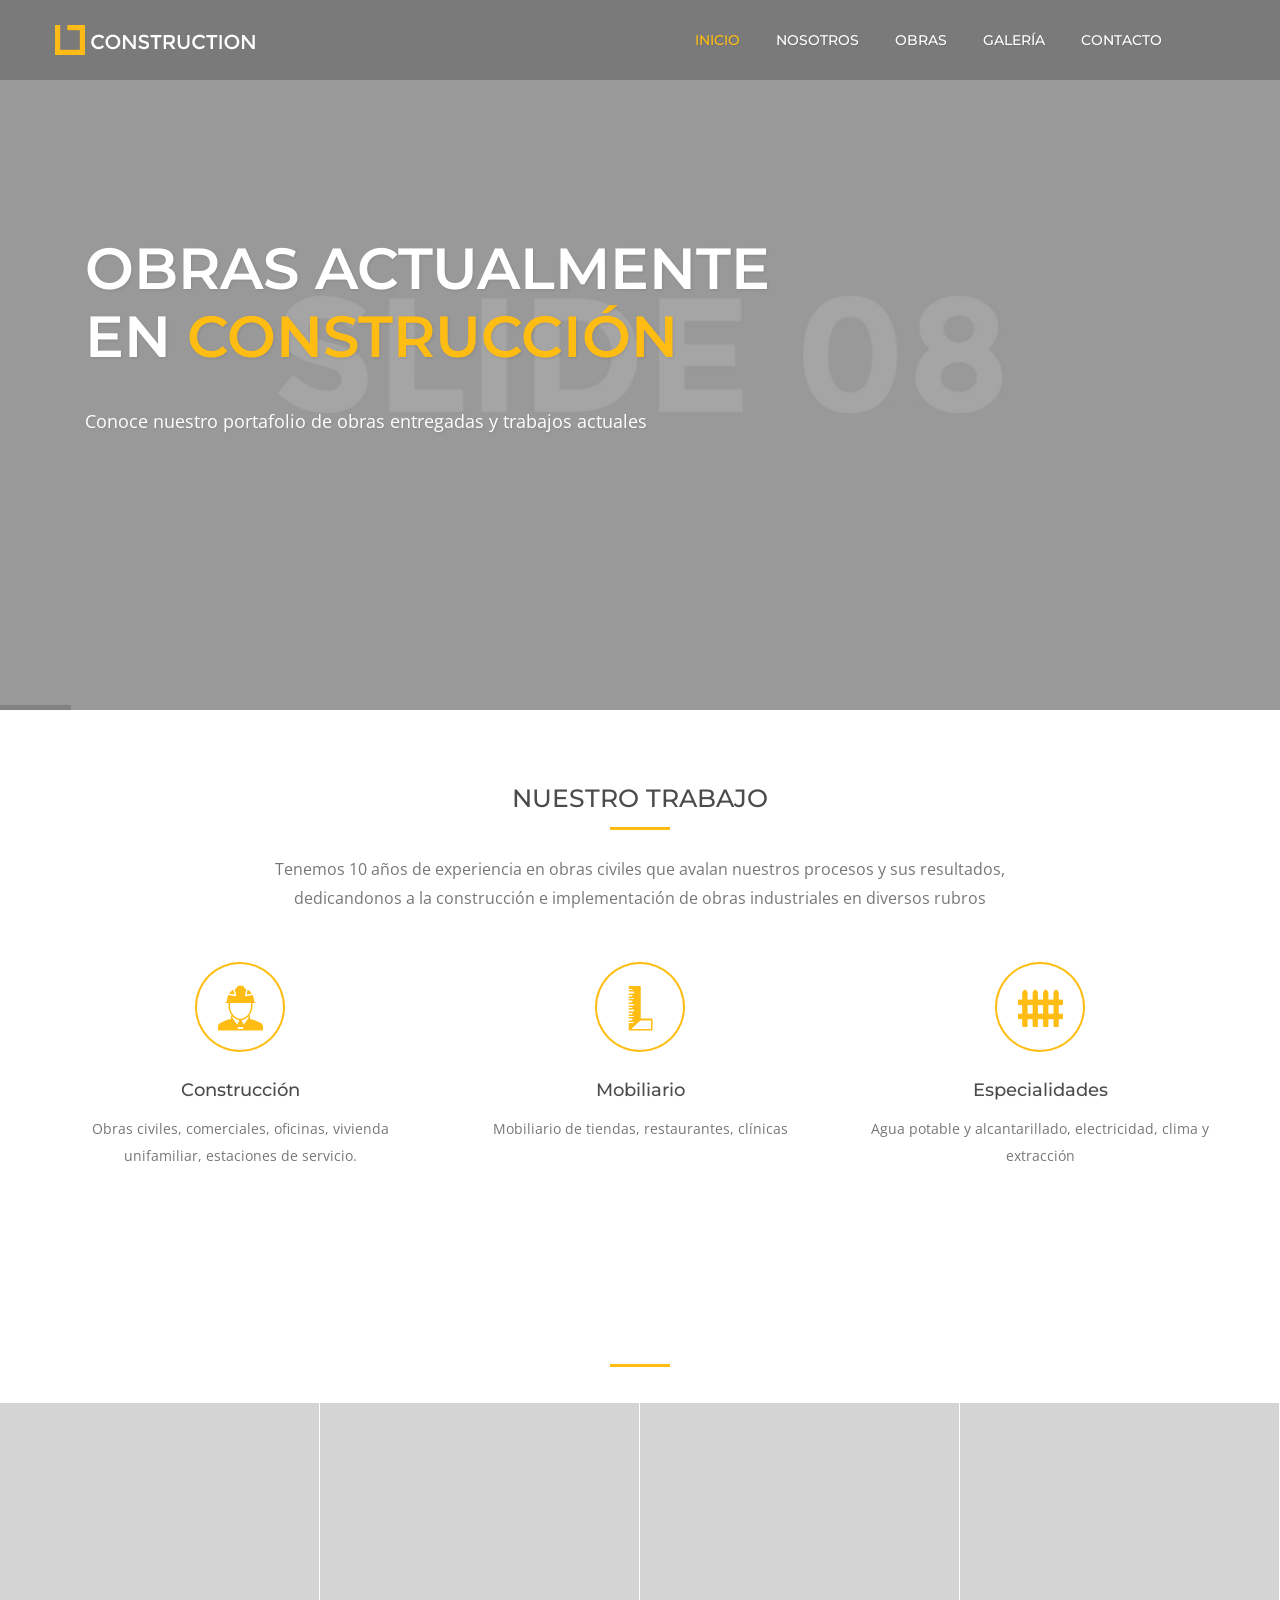
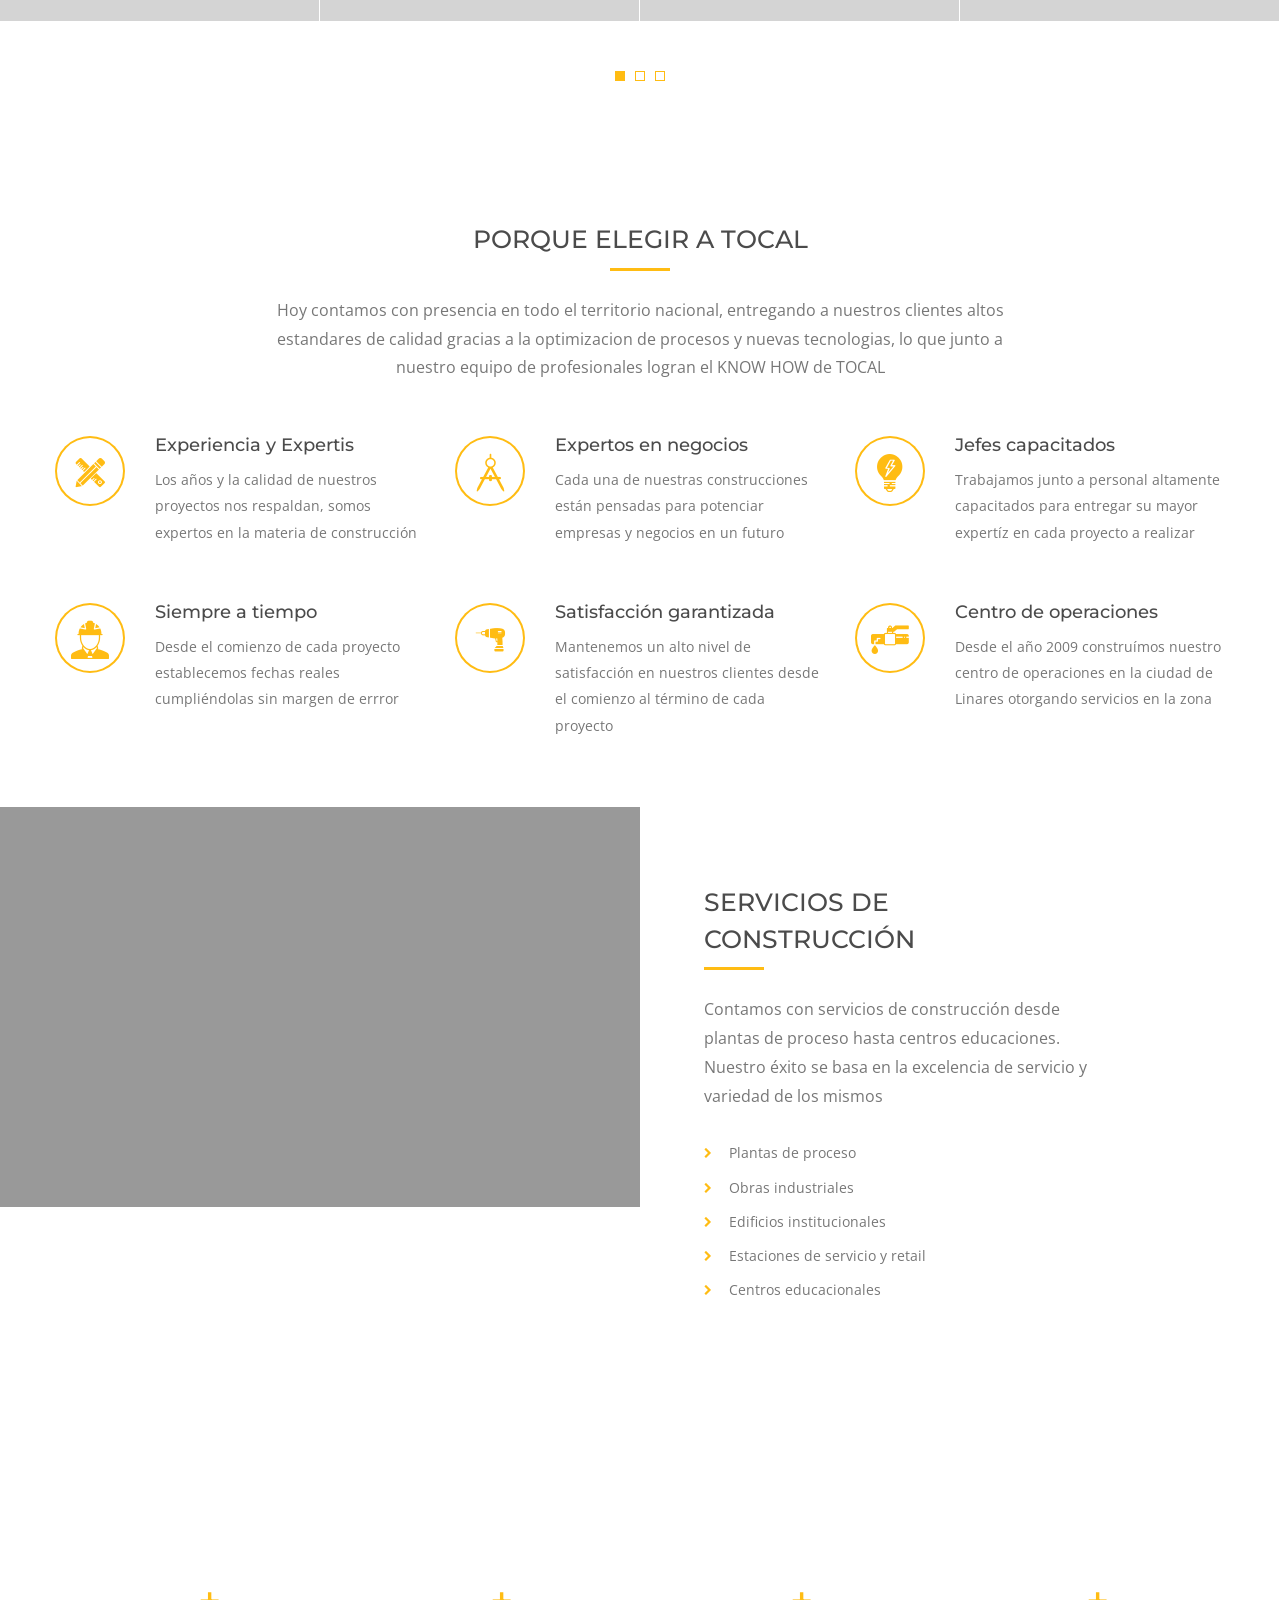
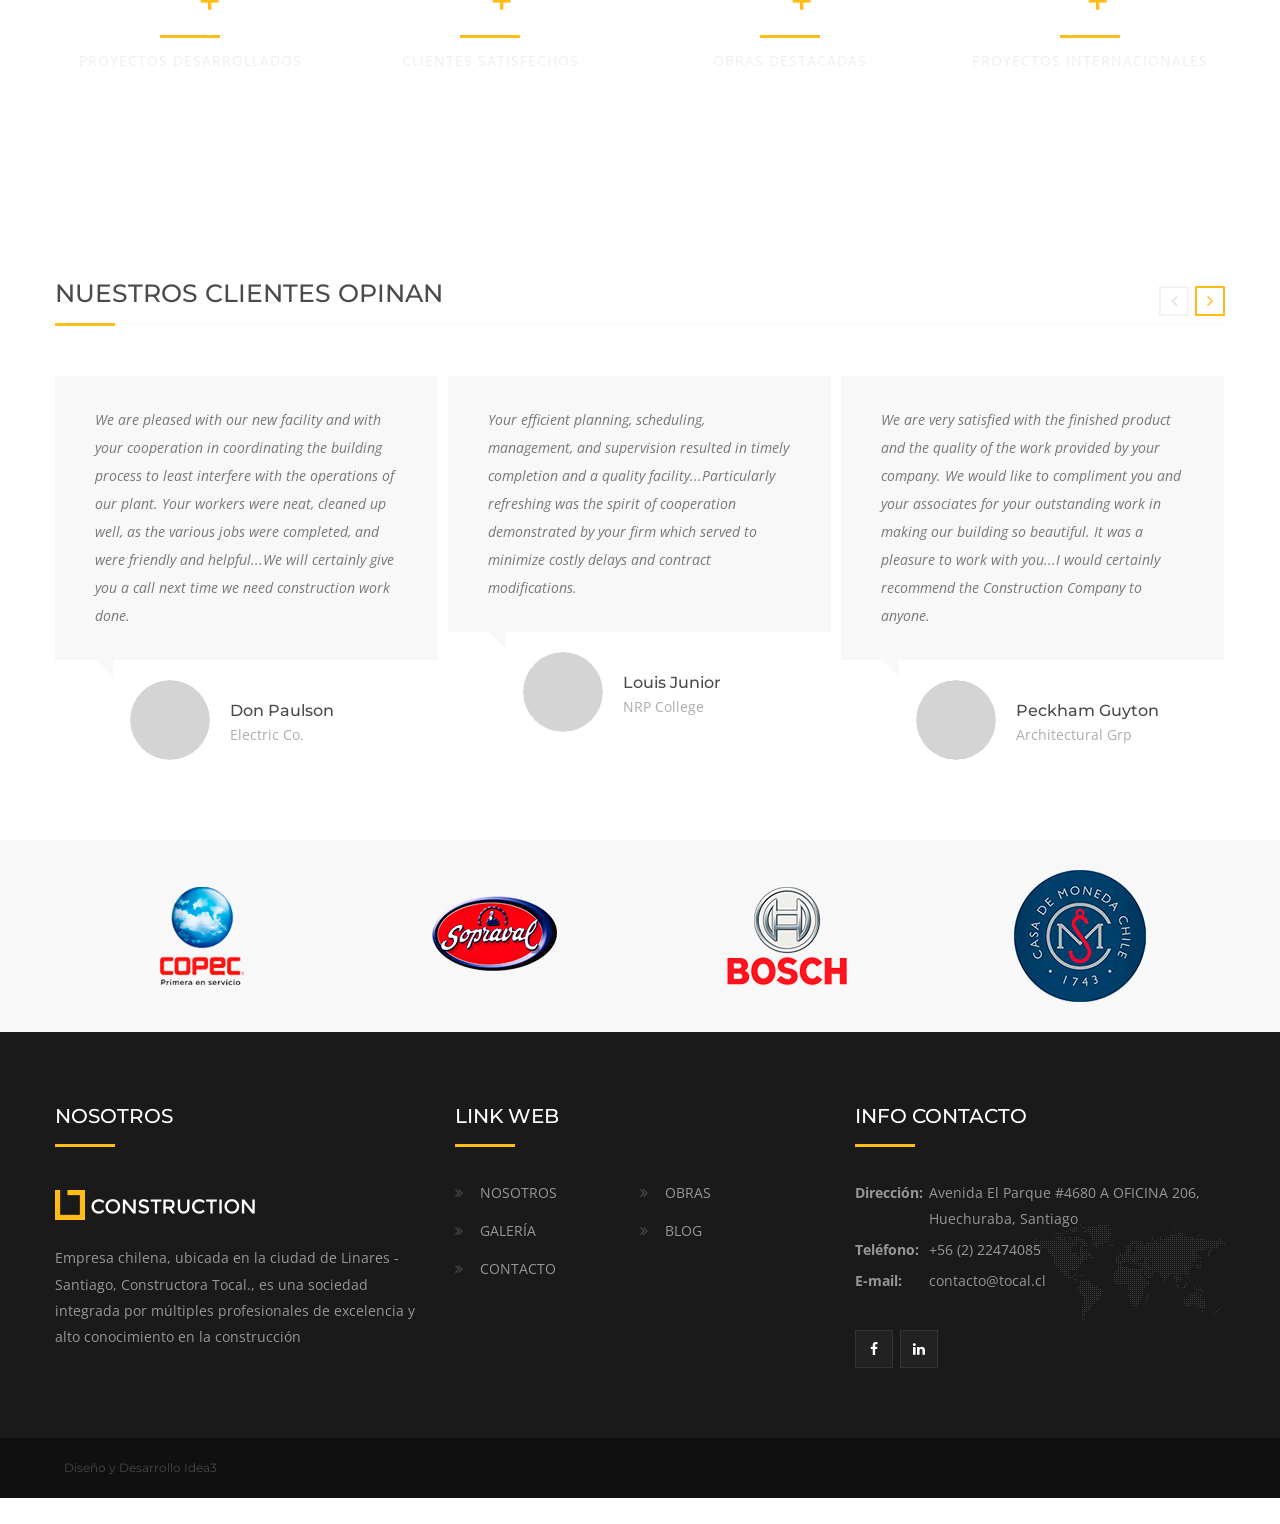
==== commit 4c7a566f: "Obras + Descripción Avomex Sección obras está ok (le queda agregar el resto de las obras) Ya está ar" ====
--- a/index.html
+++ b/index.html
@@ -53,7 +53,6 @@
                         <li class="menu-item"><a href="nosotros.html">Nosotros</a></li>
                         <li class="menu-item"><a href="obras.html">Obras</a></li>
                         <li class="menu-item"><a href="galeria.html">Galería</a></li>
-                        <li class="menu-item"><a href="blog.html">Blog</a></li>
                         <li class="menu-item"><a href="contacto.html">Contacto</a></li>
                     </ul>
                 </nav><!-- /#main-nav -->
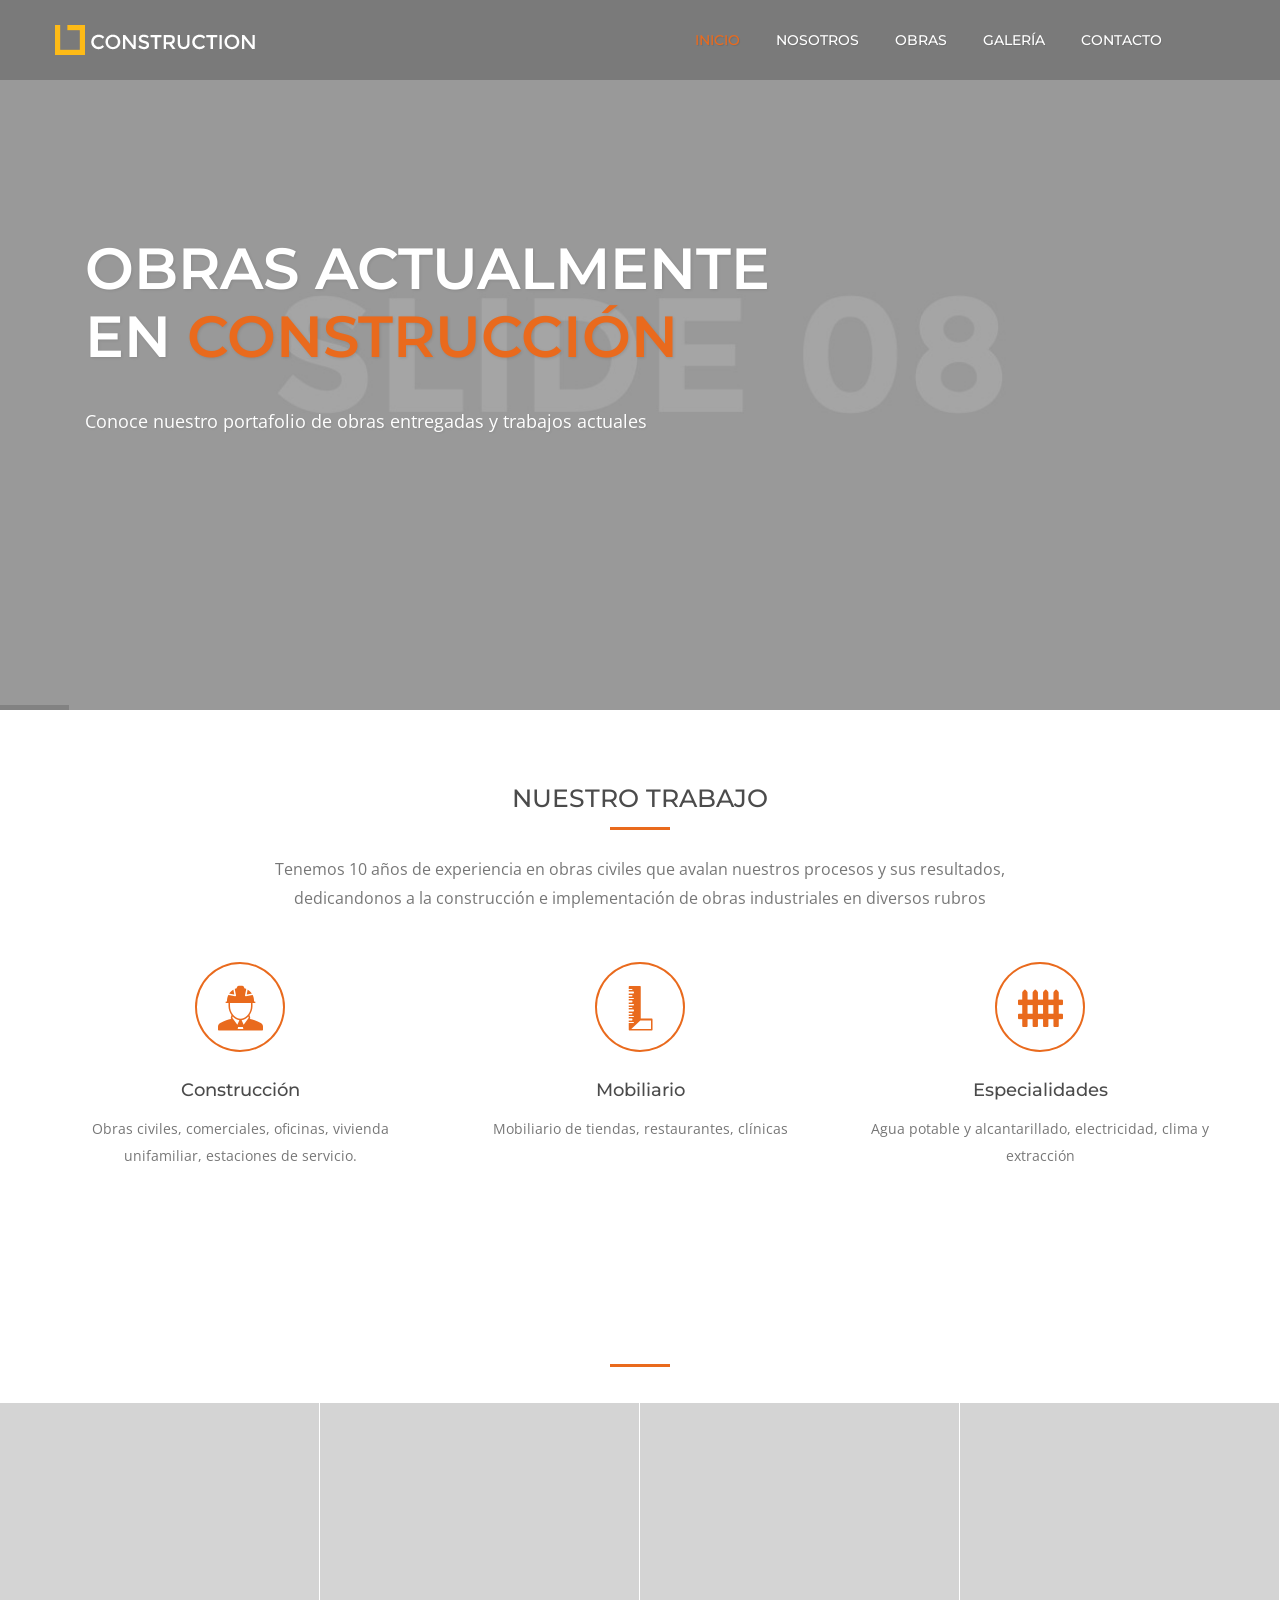
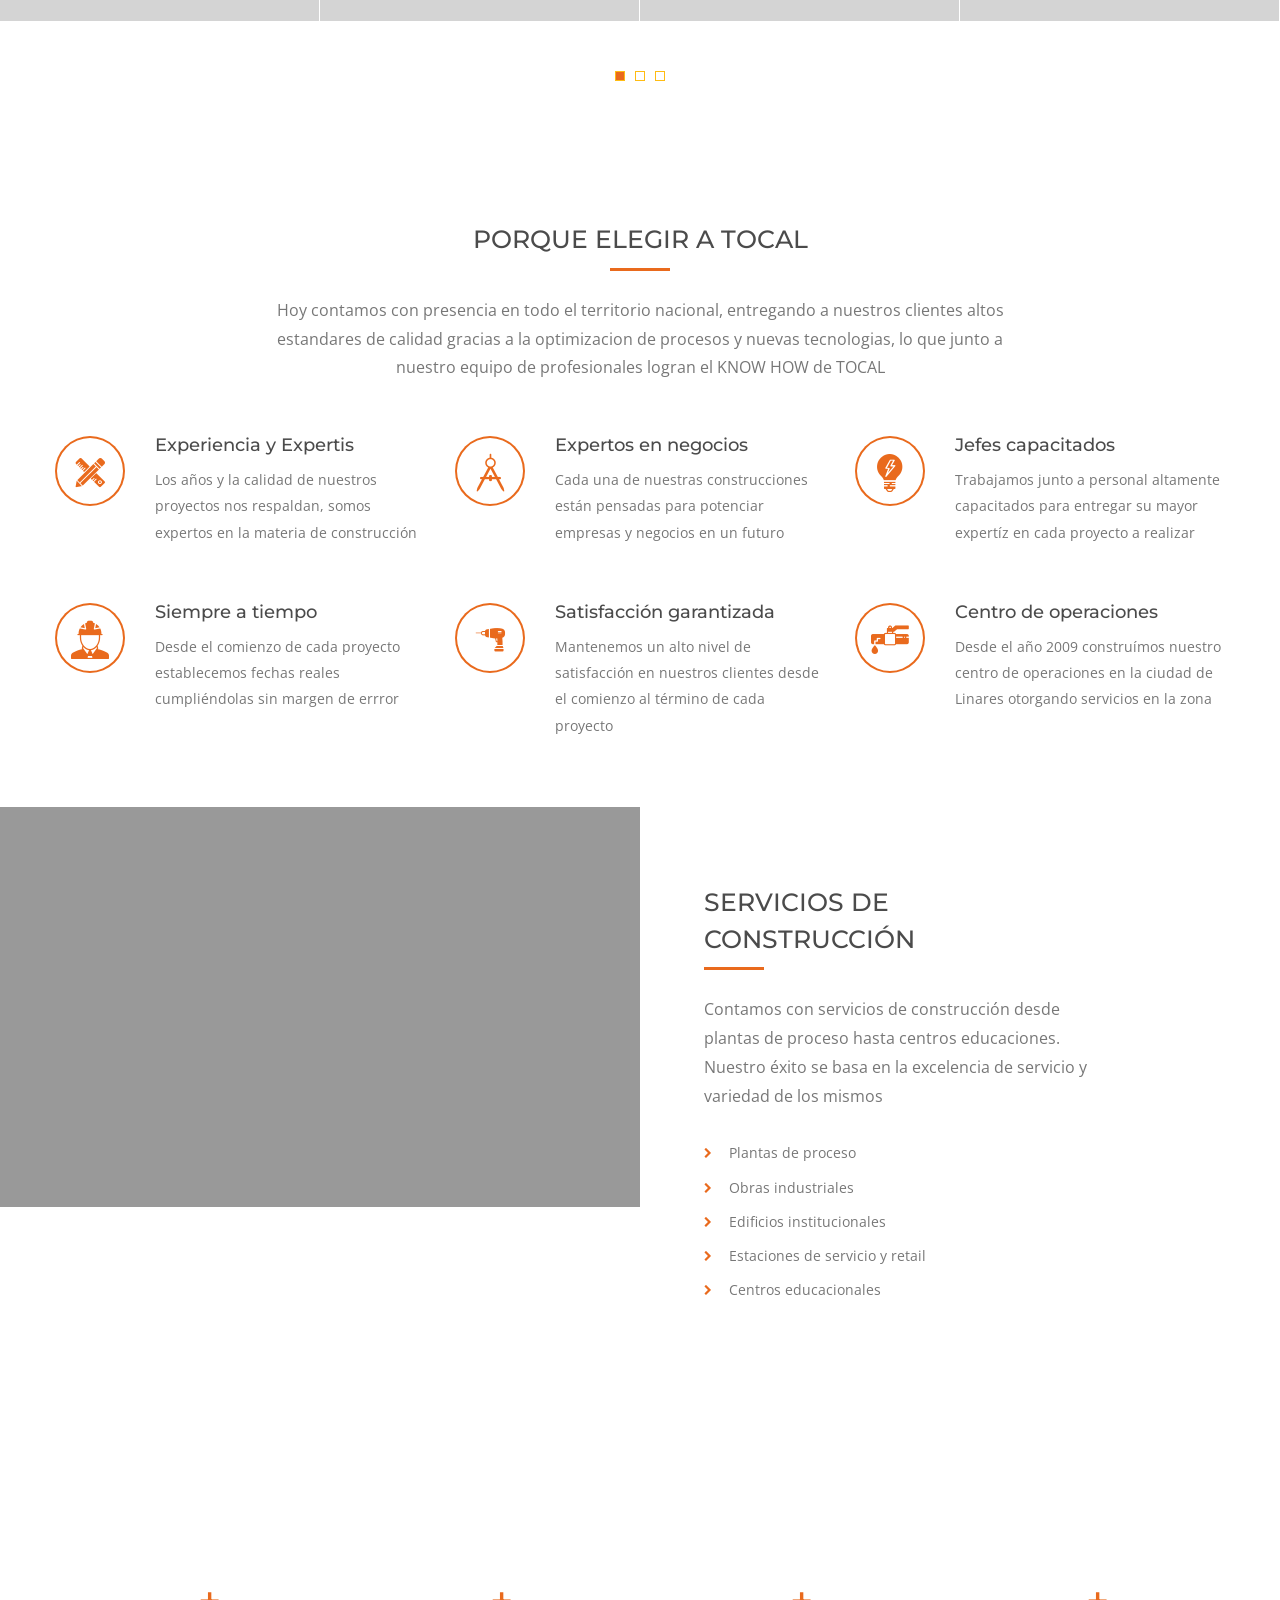
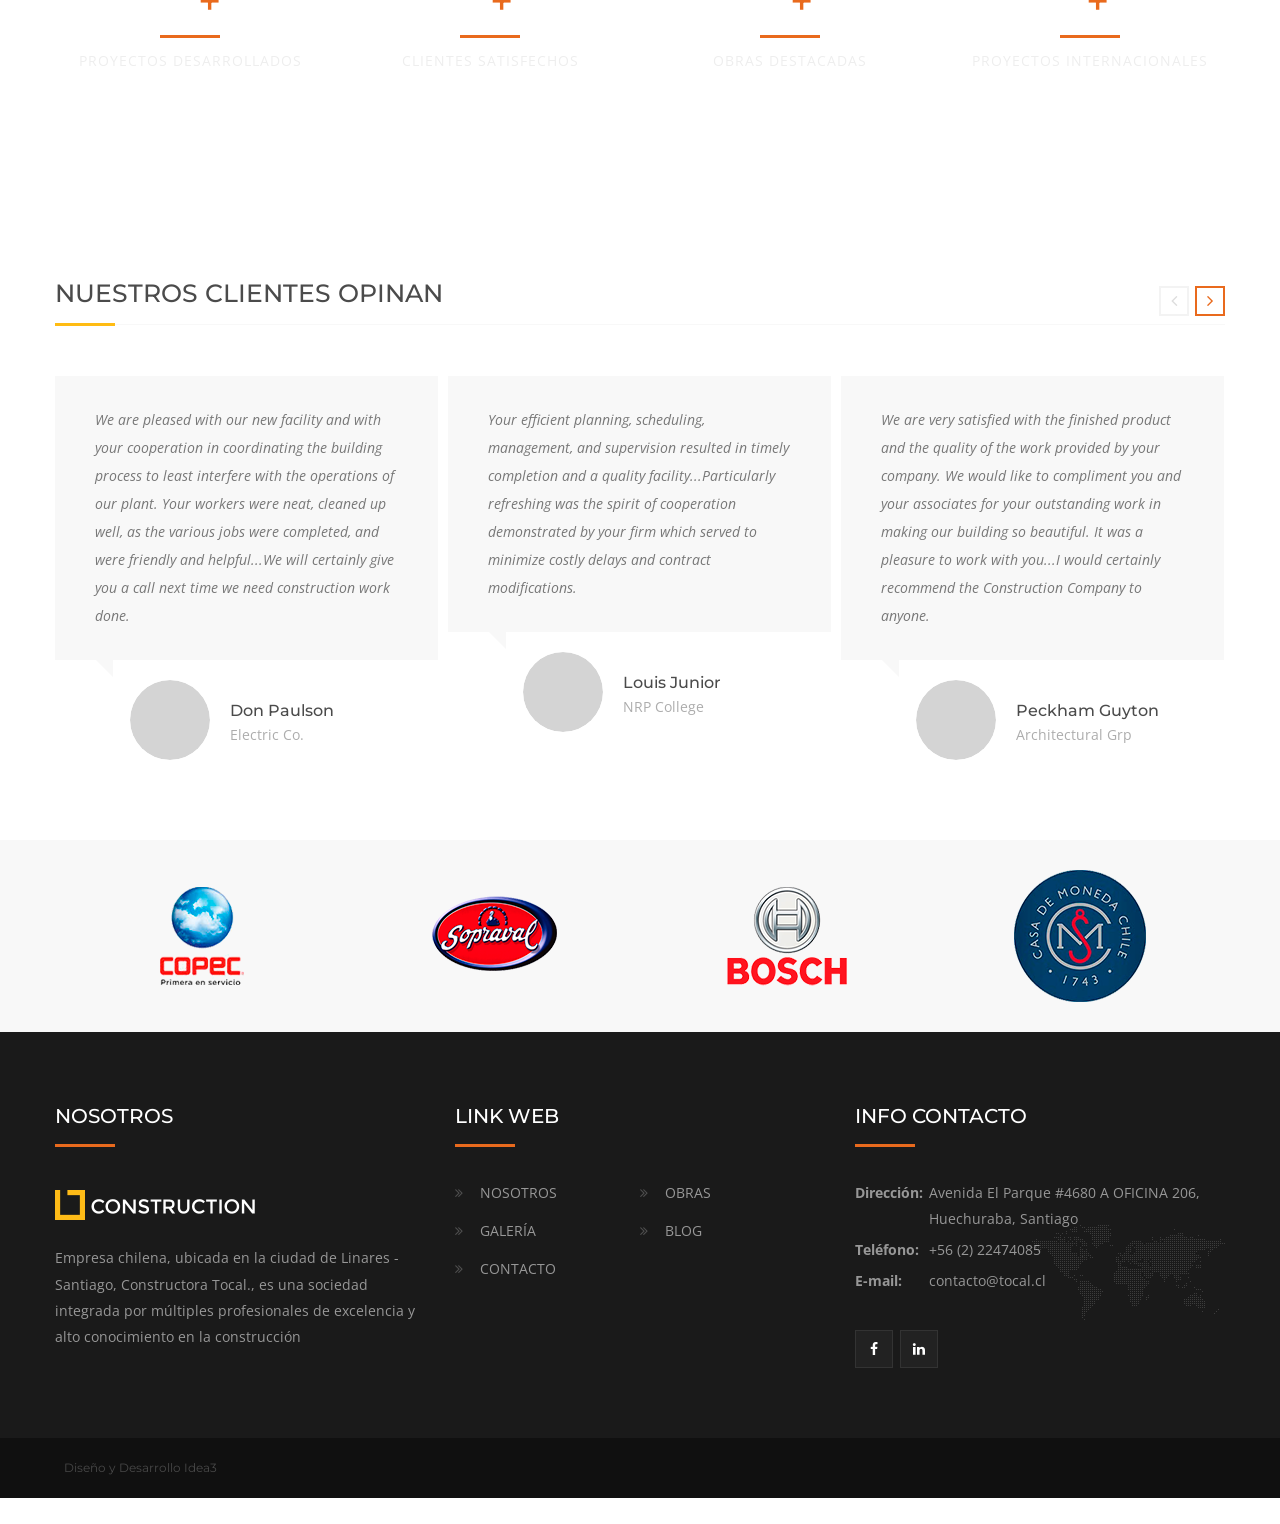
==== commit 39d9da29: "ultimas modificaciones" ====
--- a/index.html
+++ b/index.html
@@ -126,7 +126,7 @@
                     data-splitout="none"
                     data-actions='[{"event":"click","action":"scrollbelow","offset":"20px"}]'
                     data-responsive="on">
-                    <a href="galeria.html" class="wprt-button outline rounded-3px big">IR A PORTAFOLIO</a>
+                    <a href="obras.html" class="wprt-button outline rounded-3px big">IR A PORTAFOLIO</a>
                 </div>
             </li>
             <!-- End Slide -->
@@ -191,7 +191,7 @@
                     data-splitout="none"
                     data-actions='[{"event":"click","action":"scrollbelow","offset":"20px"}]'
                     data-responsive="on">
-                    <a href="galeria.html" class="wprt-button big outline rounded-3px">IR A PORTAFOLIO</a>
+                    <a href="obras.html" class="wprt-button big outline rounded-3px">IR A PORTAFOLIO</a>
                 </div>
             </li>
             <!-- End Slide -->
--- a/style.css
+++ b/style.css
@@ -67,7 +67,7 @@
 em,
 i,
 blockquote { font-style: italic; }
-blockquote { border: 2px solid #ffbc13; font-style: italic; padding: 35px 30px; }
+blockquote { border: 2px solid #E96A1D; font-style: italic; padding: 35px 30px; }
 blockquote:before,
 blockquote:after,
 q:before,
@@ -227,7 +227,7 @@
 button,
 input[type="button"],
 input[type="reset"],
-input[type="submit"] { font-family: "Montserrat", sans-serif; font-weight: 500; background-color: #ffbc13; color: #fff; padding: 1.285em 2.642em; display: inline-block; -webkit-appearance: none; -webkit-transition: all ease .238s; -moz-transition: all ease .238s; transition: all ease .238s; }
+input[type="submit"] { font-family: "Montserrat", sans-serif; font-weight: 500; background-color: #E96A1D; color: #fff; padding: 1.285em 2.642em; display: inline-block; -webkit-appearance: none; -webkit-transition: all ease .238s; -moz-transition: all ease .238s; transition: all ease .238s; }
 
 /* Button hover + focus */
 button:hover,
@@ -246,7 +246,7 @@
 :-ms-input-placeholder { color: #c1c1c1; }
 
 /* Links */
-a { color: #ffbc13; outline: 0; text-decoration: none; -webkit-transition: all ease .238s; -moz-transition: all ease .238s; transition: all ease .238s; }
+a { color: #E96A1D; outline: 0; text-decoration: none; -webkit-transition: all ease .238s; -moz-transition: all ease .238s; transition: all ease .238s; }
 
 a:hover,
 a:focus,
@@ -282,7 +282,7 @@
 h5 a:hover,
 h6 a:hover { text-decoration: none }
 
-.text-accent-color { color: #ffbc13 !important; }
+.text-accent-color { color: #E96A1D !important; }
 .text-white { color: #fff !important; }
 .text-grey { color: #ccc !important; }
 .text-heading-color { color: #4b4b4b !important; }
@@ -296,7 +296,7 @@
 .text-danger { color: #cb4d49 !important; }
 
 p.dropcap-contrast span.first-letter { font-size: 24px; float: left; color: white; background-color: #ffbc13; text-align: center; vertical-align: middle; margin: 5px 10px 0 0; line-height: 60px; width: 60px; height: 60px; -webkit-border-radius: 50%; -moz-border-radius: 50%; border-radius: 50%; }
-p.dropcap span.first-letter { font-size: 55px; float: left; color: #ffbc13; text-align: left; line-height: 45px; margin-right: 18px; width: 45px; height: 45px; }
+p.dropcap span.first-letter { font-size: 55px; float: left; color: #E96A1D; text-align: left; line-height: 45px; margin-right: 18px; width: 45px; height: 45px; }
 
 .construction-icons > span { font-size: 30px; }
 
@@ -449,7 +449,7 @@
 #hero-section .hero-text > p { padding: 0 15px; max-width: 600px; margin: 0 auto; }
 #hero-section .arrow { position: absolute; bottom: 10px; left: 50%; margin-left: -20px; width: 40px; height: 40px; z-index: 999; animation: bounce 2.5s infinite; -webkit-animation: bounce 2.5s infinite; -moz-animation: bounce 2.5s infinite; }
 #hero-section .arrow:after { content: "\f107"; font-family: "FontAwesome"; font-size: 24px; color: #fff; position: absolute; left: 0; top: 0; width: 100%; height: 40px; line-height: 40px; text-align: center; }
-#hero-section .arrow:hover:after { color: #ffbc13; }
+#hero-section .arrow:hover:after { color: #E96A1D; }
 #hero-section .arrow-2  { display: inline-block; width: 50px; height: 150px; font-size: 34px; animation: bounce 2.5s infinite; -webkit-animation: bounce 2.5s infinite; -moz-animation: bounce 2.5s infinite; }
 #hero-section .arrow-2:hover,
 #hero-section .arrow-2:focus  { color: #fff; }
@@ -457,7 +457,7 @@
 /* Top Bar
 -------------------------------------------------------------- */
 #top-bar { font-size: 0.928em; position: relative; z-index: 1; }
-#top-bar:after { content: ""; position: absolute; left: 0; top: 0; width: 100%; height: 100%; background-color: #ffbc13; z-index: -1; }
+#top-bar:after { content: ""; position: absolute; left: 0; top: 0; width: 100%; height: 100%; background-color: #E96A1D; z-index: -1; }
 #top-bar,
 #top-bar a { color: #fff; }
 #top-bar a:hover { text-decoration: underline; }
@@ -502,7 +502,7 @@
 #site-header-inner { position: relative; padding-top: 25px; padding-bottom: 25px; height: 100%; -webkit-transition: all ease .238s; -moz-transition: all ease .238s; transition: all ease .238s; }
 #site-logo { float: left; }
 #site-logo .site-logo-text { color: #4b4b4b; font-size: 22px; line-height: 34px; font-weight: 700; }
-#site-logo .site-logo-text:hover { color: #ffbc13; }
+#site-logo .site-logo-text:hover { color: #E96A1D; }
 
 .menu-has-search #site-header.style-1 #main-nav,
 .menu-has-search #site-header.style-5 #main-nav { right: 50px; }
@@ -527,7 +527,7 @@
 #site-header.style-5 .header-search-icon { display: block; height: 50px; line-height: 50px; color: #4b4b4b; font-size: 16px; }
 
 #site-header.style-1 .header-search-icon:hover,
-#site-header.style-5 .header-search-icon:hover { color: #ffbc13; }
+#site-header.style-5 .header-search-icon:hover { color: #E96A1D; }
 
 #site-header.style-1 .header-search-form,
 #site-header.style-5 .header-search-form { top: 4px; }
@@ -543,9 +543,9 @@
 /* Mini Cart */
 .nav-top-cart-wrapper { position: absolute; right: 15px; top: 50%; z-index: 100; -webkit-transform: translateY(-50%); -moz-transform: translateY(-50%); transform: translateY(-50%); }
 .nav-cart-trigger { display: block; height: 50px; line-height: 48px; color: #4b4b4b; font-size: 16px; }
-.nav-cart-trigger:hover { color: #ffbc13; }
+.nav-cart-trigger:hover { color: #E96A1D; }
 .nav-cart-trigger .cart-icon { position: relative; padding-right: 16px; }
-.shopping-cart-items-count { position: absolute; right: 0; top: 0; width: 15px; height: 15px; line-height: 17px; font-size: 11px; background-color: #ffbc13; color: #fff; display: block; border-radius: 50%; text-align: center; }
+.shopping-cart-items-count { position: absolute; right: 0; top: 0; width: 15px; height: 15px; line-height: 17px; font-size: 11px; background-color: #E96A1D; color: #fff; display: block; border-radius: 50%; text-align: center; }
 .nav-top-cart-wrapper .nav-shop-cart { width: 305px; position: absolute; right: 0; top: 100%; z-index: 99999; background-color: #fff; border: 1px solid #f8f8f8; padding: 20px; box-shadow: 0 2px 15px rgba(0, 0, 0, 0.15); filter: alpha(opacity=0); opacity: 0; visibility: hidden; -webkit-transition: all ease .238s; -moz-transition: all ease .238s; transition: all ease .238s; -webkit-transform: translateY(5px); -moz-transform: translateY(5px); transform: translateY(5px); }
 .nav-top-cart-wrapper:hover .nav-shop-cart { filter: alpha(opacity=100); opacity: 1; visibility: visible; -webkit-transition: all ease .238s; -moz-transition: all ease .238s; transition: all ease .238s; -webkit-transform: translateY(0px); -moz-transform: translateY(0px); transform: translateY(0px); }
 .nav-top-cart-wrapper .nav-shop-cart ul { list-style: none; margin: 0; }
@@ -553,7 +553,7 @@
 .nav-top-cart-wrapper .nav-shop-cart ul li.empty { padding: 0; }
 .nav-top-cart-wrapper .nav-shop-cart ul li:first-child { padding-top: 0; margin-top: 0; border-top: 0; }
 .nav-top-cart-wrapper .nav-shop-cart ul li a { color: #4b4b4b; font-family: "Montserrat", sans-serif; font-weight: 500; font-size: 1.071em; }
-.nav-top-cart-wrapper .nav-shop-cart ul li a:hover { color: #ffbc13; }
+.nav-top-cart-wrapper .nav-shop-cart ul li a:hover { color: #E96A1D; }
 .nav-top-cart-wrapper .nav-shop-cart ul li a.remove { font-size: 16px; color: #d82e2e; position: absolute; right: 0; top: 25px; }
 .nav-top-cart-wrapper .nav-shop-cart ul li a.remove:hover { color: #4b4b4b; }
 .nav-top-cart-wrapper .nav-shop-cart ul li:first-child a.remove { top: 10px; }
@@ -574,7 +574,7 @@
 #main-nav > ul > li:first-child { padding-left: 0; }
 #main-nav > ul > li > a { display: block; font-family: "Montserrat", sans-serif; font-size: 14px; font-weight: 500; color: #4b4b4b; text-transform: uppercase; }
 #main-nav > ul > li > a:hover,
-#main-nav > ul > li.current-menu-item > a { color: #ffbc13; }
+#main-nav > ul > li.current-menu-item > a { color: #E96A1D; }
 #main-nav > ul > li.menu-item-has-children > a { position: relative; padding-right: 15px; }
 #main-nav > ul > li.menu-item-has-children > a:after { content: "\f107"; font-family: "FontAwesome"; position: absolute; right: 0; top: 0; filter: alpha(opacity=75); opacity: 0.75 }
 
@@ -585,15 +585,15 @@
 
 #site-header.style-5 #main-nav > ul > li > a { color: #fff; text-shadow: 1px 1px 1px rgba(0, 0, 0, 0.1); }
 #site-header.style-5 #main-nav > ul > li.current-menu-item > a,
-#site-header.style-5 #main-nav > ul > li > a:hover { color: #ffbc13; }
+#site-header.style-5 #main-nav > ul > li > a:hover { color: #E96A1D; }
 
 #site-header.style-5 .mobile-button:before,
-#site-header.style-5 .mobile-button:after, 
+#site-header.style-5 .mobile-button:after,
 #site-header.style-5 .mobile-button span { background-color: #fff; }
 #site-header.style-5 .nav-cart-trigger { color: #fff; text-shadow: 1px 1px 1px rgba(0, 0, 0, 0.1); }
-#site-header.style-5 .nav-cart-trigger:hover { color: #ffbc13; }
+#site-header.style-5 .nav-cart-trigger:hover { color: #E96A1D; }
 #site-header.style-5 .header-search-icon { color: #fff; text-shadow: 1px 1px 1px rgba(0, 0, 0, 0.1); }
-#site-header.style-5 .header-search-icon:hover { color: #ffbc13; }
+#site-header.style-5 .header-search-icon:hover { color: #E96A1D; }
 
 /* Header sticky */
 #site-header.is-sticky { position: fixed; left: 0; top: 0; width: 100%; z-index: 999999; box-shadow: 0 2px 4px rgba(0, 0, 0, 0.1); }
@@ -622,7 +622,7 @@
 #main-nav-mobi ul { display: block; list-style: none; margin: 0; padding: 0; }
 #main-nav-mobi ul li { margin:0; position: relative; text-align: center; cursor: pointer; border-top: 1px solid #333; padding-top: 0; padding-bottom: 0; }
 #main-nav-mobi ul > li > a { font-weight: 500; color: #777; display: inline-block; font-family: "Montserrat", sans-serif; font-size: 14px; text-transform: uppercase; line-height: 50px; text-decoration: none; }
-#main-nav-mobi ul > li > a:hover { color: #ffbc13; }
+#main-nav-mobi ul > li > a:hover { color: #E96A1D; }
 #main-nav-mobi .menu-item-has-children .arrow { cursor: pointer; display: inline-block; font-family: "FontAwesome"; font-size: 20px; line-height: 50px; position: absolute; right: 0; text-align: center; top: 0; width: 50px; }
 #main-nav-mobi .menu-item-has-children .arrow:before { content: "\f105"; color: #aaa; }
 #main-nav-mobi .menu-item-has-children .arrow.active:before { content: "\f107"; }
@@ -632,7 +632,7 @@
 /* Mobile Menu Button */
 .mobile-button { display: none; float: right; position: relative; background: transparent; cursor: pointer; margin-top: 8px; width: 26px; height: 16px; -webkit-transition: all ease .238s; -moz-transition: all ease .238s; transition: all ease .238s; }
 .mobile-button:before,
-.mobile-button:after, 
+.mobile-button:after,
 .mobile-button span { background-color: #222; -webkit-transition: all ease .238s; -moz-transition: all ease .238s; transition: all ease .238s; }
 .mobile-button:before,
 .mobile-button:after { content: ''; position: absolute; top: 0; height: 3px; width: 100%; left: 0; top: 50%; -webkit-transform-origin: 50% 50%; -ms-transform-origin: 50% 50%; transform-origin: 50% 50%; }
@@ -654,7 +654,7 @@
 #featured-title .featured-title-heading:after,
 #featured-title #breadcrumbs .breadcrumbs-inner:after { content: ""; position: absolute; left: 0; top: 0; width: 100%; height: 100%; z-index: -1; border-style: solid; border-width: 0px; }
 #featured-title #breadcrumbs .breadcrumbs-inner { z-index: 1; position: relative; display: inline-block; }
-#featured-title #breadcrumbs a { color: #ffbc13; }
+#featured-title #breadcrumbs a { color: #E96A1D; }
 #featured-title #breadcrumbs a:hover { color: #4b4b4b; }
 #featured-title #breadcrumbs .sep { padding: 0 4px; }
 
@@ -697,7 +697,7 @@
 /* Post meta */
 .hentry .post-meta { padding: 7px 12px; background-color: #f8f8f8; color: #777; font-size: 0.928em; margin-bottom: 22px; }
 .hentry .post-meta a { color: #9e9e9e; }
-.hentry .post-meta a:hover { color: #ffbc13; }
+.hentry .post-meta a:hover { color: #E96A1D; }
 .hentry .post-meta .item { display: inline-block; margin-left: 18px; border: 1px solid transparent; }
 .hentry .post-meta .item:first-child { margin-left: 0; }
 .hentry .post-meta .item .inner { position: relative; padding-left: 20px; }
@@ -707,7 +707,7 @@
 .hentry .post-meta .item.post-comment .inner:before { content: "\f27a"; }
 .hentry .post-meta .item.post-meta-categories .inner:before { content: "\f02b"; }
 
-.hentry .post-meta .post-categories { color: #ffbc13; }
+.hentry .post-meta .post-categories { color: #E96A1D; }
 .hentry .post-meta .post-categories span,
 .hentry .post-meta .post-categories:before { color: #777; }
 
@@ -735,13 +735,13 @@
 
 /* Post meta style 4 */
 .hentry .post-meta.style-4 .item .inner:before { content: "\f0c8"; font-size: 4px; line-height: 4px; padding-top: 2px; }
- 
+
 /* Post share */
 .hentry .post-meta-share-icon { display: inline-block; font-size: 0; }
 .hentry .post-meta-share-text { display: inline-block; line-height: 30px; }
 .hentry .post-share a {	position: relative; z-index: 1; width: 30px; height: 30px; line-height: 30px; text-align: center;	display: inline-block; color: #777; font-size: 12px; cursor: pointer; margin: 0 0 4px 8px; }
 .hentry .post-share a:after { content: ""; position: absolute; left: 0; top: 0; width: 100%; height: 100%; z-index: -1; background-color: #f8f8f8; -webkit-transition: all ease .238s; -moz-transition: all ease .238s; transition: all ease .238s; }
-.hentry .post-share a:hover:after { background-color: #ffbc13; border-color: #ffbc13; }
+.hentry .post-share a:hover:after { background-color: #E96A1D; border-color: #E96A1D; }
 .hentry .post-share a:hover { color: #fff; }
 
 /* Post excerpt */
@@ -754,7 +754,7 @@
 .hentry .post-link { display: table-cell; vertical-align: middle; text-align: left; width: 50%; }
 .hentry .post-link-share { display: table-cell; vertical-align: middle; width: 50%; text-align: right; }
 .hentry .post-link a { z-index: 1; position: relative; display: inline-block; color: #fff; text-transform: uppercase; font-weight: 500; font-family: "Montserrat", sans-serif; padding: 0.65em 2.5em; -webkit-transition: all ease .238s !important; -moz-transition: all ease .238s !important; transition: all ease .238s !important; }
-.hentry .post-link a:before { content: ""; position: absolute; left: 0; top: 0; width: 100%; height: 100%; z-index: -1; border: 1px solid transparent; background-color: #ffbc13; -webkit-transition: all ease .238s !important; -moz-transition: all ease .238s !important; transition: all ease .238s !important; }
+.hentry .post-link a:before { content: ""; position: absolute; left: 0; top: 0; width: 100%; height: 100%; z-index: -1; border: 1px solid transparent; background-color: #E96A1D; -webkit-transition: all ease .238s !important; -moz-transition: all ease .238s !important; transition: all ease .238s !important; }
 .hentry .post-link a:hover:before { background-color: #4b4b4b; }
 
 /* Blog single
@@ -773,7 +773,7 @@
 
 /* Tags */
 .hentry .post-tags { margin-top: 25px; }
-.hentry .post-tags a { display: inline-block; background-color: #ffbc13; padding: 2px 10px; color: #fff; font-size: 0.857em; margin-left: 3px; margin-bottom: 3px; }
+.hentry .post-tags a { display: inline-block; background-color: #E96A1D; padding: 2px 10px; color: #fff; font-size: 0.857em; margin-left: 3px; margin-bottom: 3px; }
 .hentry .post-tags a:hover { background-color: #4b4b4b; color: #fff; }
 
 /* Comments */
@@ -836,7 +836,7 @@
 #footer-widgets .widget.widget_calendar #prev a { color: #4b4b4b; }
 
 #sidebar .widget ul li a:hover,
-#footer-widgets .widget ul li a:hover { color: #ffbc13; }
+#footer-widgets .widget ul li a:hover { color: #E96A1D; }
 
 #sidebar .widget.widget_recent_comments .comment-author-link,
 #sidebar .widget.widget_recent_entries .post-date,
@@ -874,9 +874,9 @@
 #sidebar .widget.widget_search .search-form .search-submit,
 #footer-widgets .widget.widget_search .search-form .search-submit { position: absolute; right: 18px; top: 14px; width: 24px; height: 24px; text-align: center; text-indent: 9999px; background-color: transparent; padding: 0; border: 0; overflow: hidden; }
 #sidebar .widget.widget_search .search-form .search-submit:before,
-#footer-widgets .widget.widget_search .search-form .search-submit:before { content: "\f002"; font-family: "FontAwesome"; font-size: 18px; color: #ffbc13; position: absolute; left: 2px; top: 2px; width: 100%; text-align: center; text-indent: 0; font-weight: normal; -webkit-transition: color ease .238s; -moz-transition: color ease .238s; transition: color ease .238s; }
+#footer-widgets .widget.widget_search .search-form .search-submit:before { content: "\f002"; font-family: "FontAwesome"; font-size: 18px; color: #E96A1D; position: absolute; left: 2px; top: 2px; width: 100%; text-align: center; text-indent: 0; font-weight: normal; -webkit-transition: color ease .238s; -moz-transition: color ease .238s; transition: color ease .238s; }
 #sidebar .widget.widget_search .search-form .search-submit:hover:before,
-#footer-widgets .widget.widget_search .search-form .search-submit:hover:before { color: #ffbc13; }
+#footer-widgets .widget.widget_search .search-form .search-submit:hover:before { color: #E96A1D; }
 /* Widget Search style 2 */
 #sidebar .widget.widget_search .search-form.style-2 .search-field { padding-left: 48px; padding-right: 17px; }
 #sidebar .widget.widget_search .search-form.style-2 .search-submit { right: auto; left: 15px; }
@@ -890,7 +890,7 @@
 #sidebar .widget.widget_socials .socials a:before,
 #footer-widgets .widget.widget_socials .socials a:before { content: ""; position: absolute; left: 0; top: 0; width: 100%; height: 100%; z-index: -1; border: 1px solid #eaeaea; background-color: transparent; -webkit-border-radius: 50%; -moz-border-radius: 50%; border-radius: 50%; -webkit-transition: all ease .238s; -moz-transition: all ease .238s; transition: all ease .238s; }
 #sidebar .widget.widget_socials .socials a:hover:before,
-#footer-widgets .widget.widget_socials .socials a:hover:before { background-color: #ffbc13; border-color: #ffbc13; }
+#footer-widgets .widget.widget_socials .socials a:hover:before { background-color: #E96A1D; border-color: #E96A1D; }
 #sidebar .widget.widget_socials .socials a:hover,
 #footer-widgets .widget.widget_socials .socials a:hover { color: #fff; }
 
@@ -908,8 +908,8 @@
 #sidebar .widget.widget_nav_menu ul.sub-menu { display: none; }
 #sidebar .widget.widget_nav_menu .menu > li { border: 0; background-color: #f8f8f8; padding-left: 28px; padding-right: 28px; margin-bottom: 5px; }
 #sidebar .widget.widget_nav_menu .menu > li > a { color: #4b4b4b; position: relative; font-size: 14px; font-family: "Montserrat", sans-serif; font-weight: 500; }
-#sidebar .widget.widget_nav_menu .menu > li > a:hover { color: #ffbc13; }
-#sidebar .widget.widget_nav_menu .menu > li.current_page_item { background-color: #ffbc13; color: #fff; position: relative; }
+#sidebar .widget.widget_nav_menu .menu > li > a:hover { color: #E96A1D; }
+#sidebar .widget.widget_nav_menu .menu > li.current_page_item { background-color: #E96A1D; color: #fff; position: relative; }
 #sidebar .widget.widget_nav_menu .menu > li.current_page_item a { color: #fff; }
 #sidebar .widget.widget_nav_menu .menu > li.current_page_item:after {
 	content: "";
@@ -954,7 +954,7 @@
 .widget.widget_instagram .instagram-wrap .instagram_badge_image a:after,
 .widget.widget_flickr .flickr-wrap .flickr_badge_image a:after { content: ""; position: absolute; left: 0; top: 0; width: 100%; height: 100%; background-color: transparent; -webkit-transition: all ease .238s; -moz-transition: all ease .238s; transition: all ease .238s; }
 .widget.widget_instagram .instagram-wrap .instagram_badge_image a:hover:after,
-.widget.widget_flickr .flickr-wrap .flickr_badge_image a:hover:after { background: #ffbc13 url(assets/img/icon-plus.png) no-repeat center center; }
+.widget.widget_flickr .flickr-wrap .flickr_badge_image a:hover:after { background: #E96A1D url(assets/img/icon-plus.png) no-repeat center center; }
 /* 2 columns */
 .widget.widget_instagram .instagram-wrap.col2 .instagram_badge_image,
 .widget.widget_flickr .flickr-wrap.col2 .flickr_badge_image { width: 50%; }
@@ -992,7 +992,7 @@
 #sidebar .widget.widget_tag_cloud .tagcloud a:after,
 #footer-widgets .widget.widget_tag_cloud .tagcloud a:after { content: ""; position: absolute; left: 0; top: 0; width: 100%; height: 100%; z-index: -1; background-color: #f8f8f8; -webkit-transition: all ease .238s; -moz-transition: all ease .238s; transition: all ease .238s; }
 #sidebar .widget.widget_tag_cloud .tagcloud a:hover:after,
-#footer-widgets .widget.widget_tag_cloud .tagcloud a:hover:after { background-color: #ffbc13; border-color: #ffbc13; }
+#footer-widgets .widget.widget_tag_cloud .tagcloud a:hover:after { background-color: #E96A1D; border-color: #E96A1D; }
 #sidebar .widget.widget_tag_cloud .tagcloud a:hover,
 #footer-widgets .widget.widget_tag_cloud .tagcloud a:hover { color: #fff; }
 
@@ -1002,7 +1002,7 @@
 #sidebar .widget.widget_twitter .tweets-slider.grid .cbp-item:last-child,
 #footer-widgets .widget.widget_twitter .tweets-slider.grid .cbp-item:last-child { border-bottom: 0; padding-bottom: 0; margin-bottom: 0; }
 #sidebar .widget.widget_twitter .tweets-slider.grid .cbp-item:before,
-#footer-widgets .widget.widget_twitter .tweets-slider.grid .cbp-item:before { content: "\f099"; font-family: "FontAwesome"; color: #ffbc13; font-size: 16px; line-height: normal; position: absolute; left: 0; top: 6px; }
+#footer-widgets .widget.widget_twitter .tweets-slider.grid .cbp-item:before { content: "\f099"; font-family: "FontAwesome"; color: #E96A1D; font-size: 16px; line-height: normal; position: absolute; left: 0; top: 6px; }
 #sidebar .widget.widget_twitter .tweets-slider.grid .tweet-icon,
 #footer-widgets .widget.widget_twitter .tweets-slider.grid .tweet-icon { display: none; }
 #sidebar .widget.widget_twitter .tweet-intents,
@@ -1014,13 +1014,13 @@
 #sidebar .widget.widget_twitter .tweet-intents a,
 #footer-widgets .widget.widget_twitter .tweet-intents a { font-weight: 700; color: #585252; }
 #sidebar .widget.widget_twitter .tweet-intents a:hover,
-#footer-widgets .widget.widget_twitter .tweet-intents a:hover { color: #ffbc13; }
+#footer-widgets .widget.widget_twitter .tweet-intents a:hover { color: #E96A1D; }
 #sidebar .widget.widget_twitter .timestamp a,
 #footer-widgets .widget.widget_twitter .timestamp a { font-size: 0.857em; color: #777; }
 #sidebar .widget.widget_twitter .tweets-slider.slider,
 #footer-widgets .widget.widget_twitter .tweets-slider.slider { text-align: center; padding-bottom: 42px; }
 #sidebar .widget.widget_twitter .tweets-slider.slider .tweet-icon,
-#footer-widgets .widget.widget_twitter .tweets-slider.slider .tweet-icon { font-size: 24px; color: #ffbc13; }
+#footer-widgets .widget.widget_twitter .tweets-slider.slider .tweet-icon { font-size: 24px; color: #E96A1D; }
 #sidebar .widget.widget_twitter .cbp-nav-pagination,
 #footer-widgets .widget.widget_twitter .cbp-nav-pagination { bottom: -50px; }
 
@@ -1065,7 +1065,7 @@
 #sidebar .widget.widget.widget_information ul li,
 #footer-widgets .widget.widget.widget_information ul li { position: relative; padding: 0 0 0 30px; border: 0; margin-bottom: 5px;}
 #sidebar .widget.widget.widget_information ul li:before,
-#footer-widgets .widget.widget_information ul li:before { content: "\f015"; font-family: "FontAwesome"; color: #ffbc13; font-size: 14px; position: absolute; left: 0; top: 1px; }
+#footer-widgets .widget.widget_information ul li:before { content: "\f015"; font-family: "FontAwesome"; color: #E96A1D; font-size: 14px; position: absolute; left: 0; top: 1px; }
 #sidebar .widget.widget.widget_information ul li.phone:before,
 #footer-widgets .widget.widget_information ul li.phone:before { content: "\f095"; }
 #sidebar .widget.widget.widget_information ul li.email:before,
@@ -1099,7 +1099,7 @@
 #footer-widgets .widget .widget-title > span { padding-bottom: 12px; }
 
 #footer-widgets.style-1 .widget .widget-title > span:after,
-#footer-widgets.style-2 .widget .widget-title > span:after { width: 60px; height: 3px; background-color: #ffbc13; }
+#footer-widgets.style-2 .widget .widget-title > span:after { width: 60px; height: 3px; background-color: #E96A1D; }
 #footer-widgets.style-3 .widget .widget-title { padding-bottom: 30px; }
 
 #footer-widgets .widget ul li,
@@ -1113,7 +1113,7 @@
 #footer-widgets .widget.widget_links ul li a:before { color: #4f4f4f; }
 
 #footer-widgets .widget.widget_twitter .tweet-intents { display: none; }
-#footer-widgets .widget.widget_twitter .timestamp a { color: #ffbc13; }
+#footer-widgets .widget.widget_twitter .timestamp a { color: #E96A1D; }
 #footer-widgets .widget.widget_twitter .timestamp a:hover { color: #585252; }
 
 #footer-widgets .widget.widget_recent_news h3 a { color: #979797; }
@@ -1153,7 +1153,7 @@
 #bottom ul.bottom-nav > li { display: inline-block; }
 #bottom ul.bottom-nav > li > a { display: block; color: #666; padding: 0 10px; position: relative; }
 
-#bottom ul.bottom-nav > li > a:hover { color: #ffbc13; }
+#bottom ul.bottom-nav > li > a:hover { color: #E96A1D; }
 #bottom ul.bottom-nav ul ul { display: none; }
 
 /* Pagination & Arrows
@@ -1164,7 +1164,7 @@
 .wprt-pagination ul li,
 .woocommerce-pagination .page-numbers li { display: inline-block; padding: 0; margin-right: 10px; }
 .wprt-pagination ul li .page-numbers,
-.woocommerce-pagination .page-numbers li .page-numbers { display: inline-block; line-height: 40px; width: 40px; height: 40px; text-align: center; background-color: #ffbc13; color: #fff; -webkit-transition: all ease .238s; -moz-transition: all ease .238s; transition: all ease .238s; }
+.woocommerce-pagination .page-numbers li .page-numbers { display: inline-block; line-height: 40px; width: 40px; height: 40px; text-align: center; background-color: #E96A1D; color: #fff; -webkit-transition: all ease .238s; -moz-transition: all ease .238s; transition: all ease .238s; }
 .wprt-pagination ul li a.page-numbers:hover,
 .woocommerce-pagination .page-numbers li .page-numbers:hover { background-color: #4b4b4b; }
 .wprt-pagination ul li .page-numbers.current,
@@ -1295,7 +1295,7 @@
 
 /* Retina Devices
 -------------------------------------------------------------- */
-@media 
+@media
 only screen and (-webkit-min-device-pixel-ratio: 2),
 only screen and (   min--moz-device-pixel-ratio: 2),
 only screen and (   -moz-min-device-pixel-ratio: 2),
@@ -1307,4 +1307,4 @@
 		background: url(assets/img/5-stars@2x.png) no-repeat center center ;
 		background-size: 97px 15px;
 	}
-}+}
